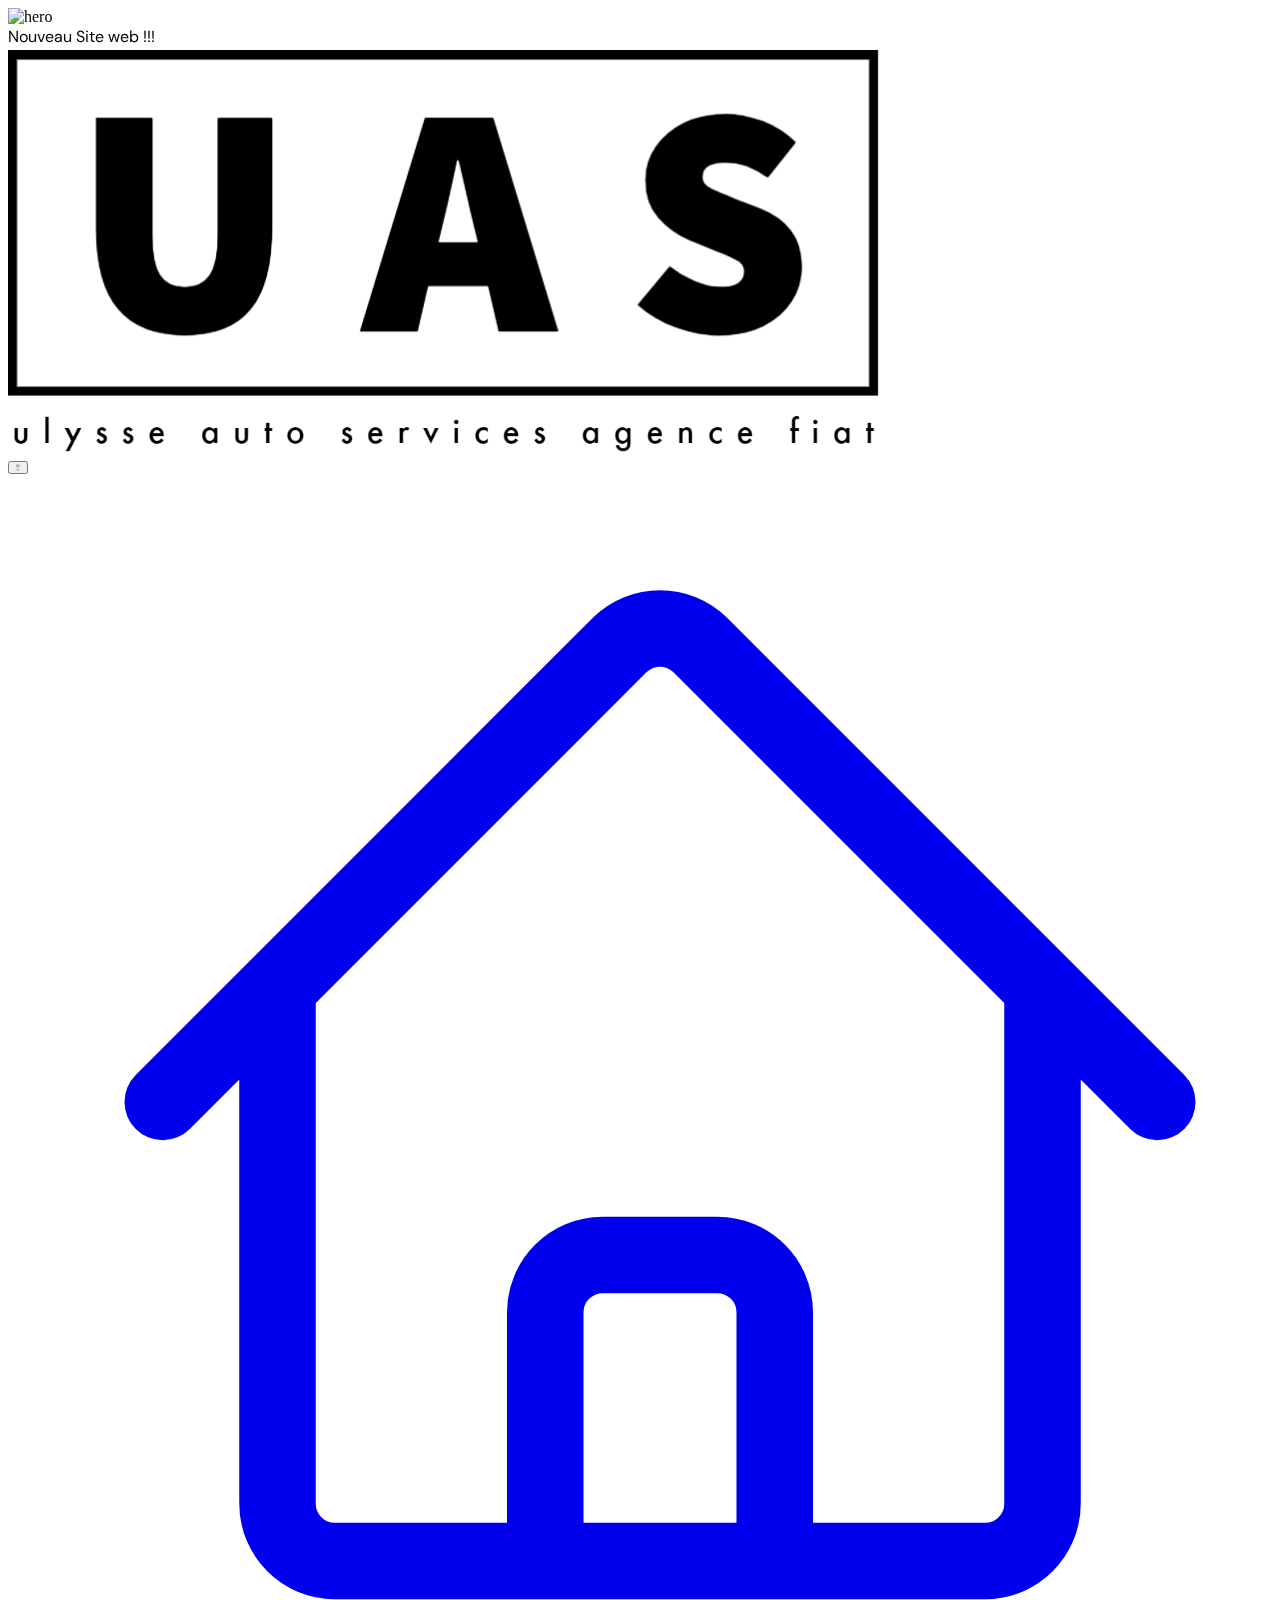
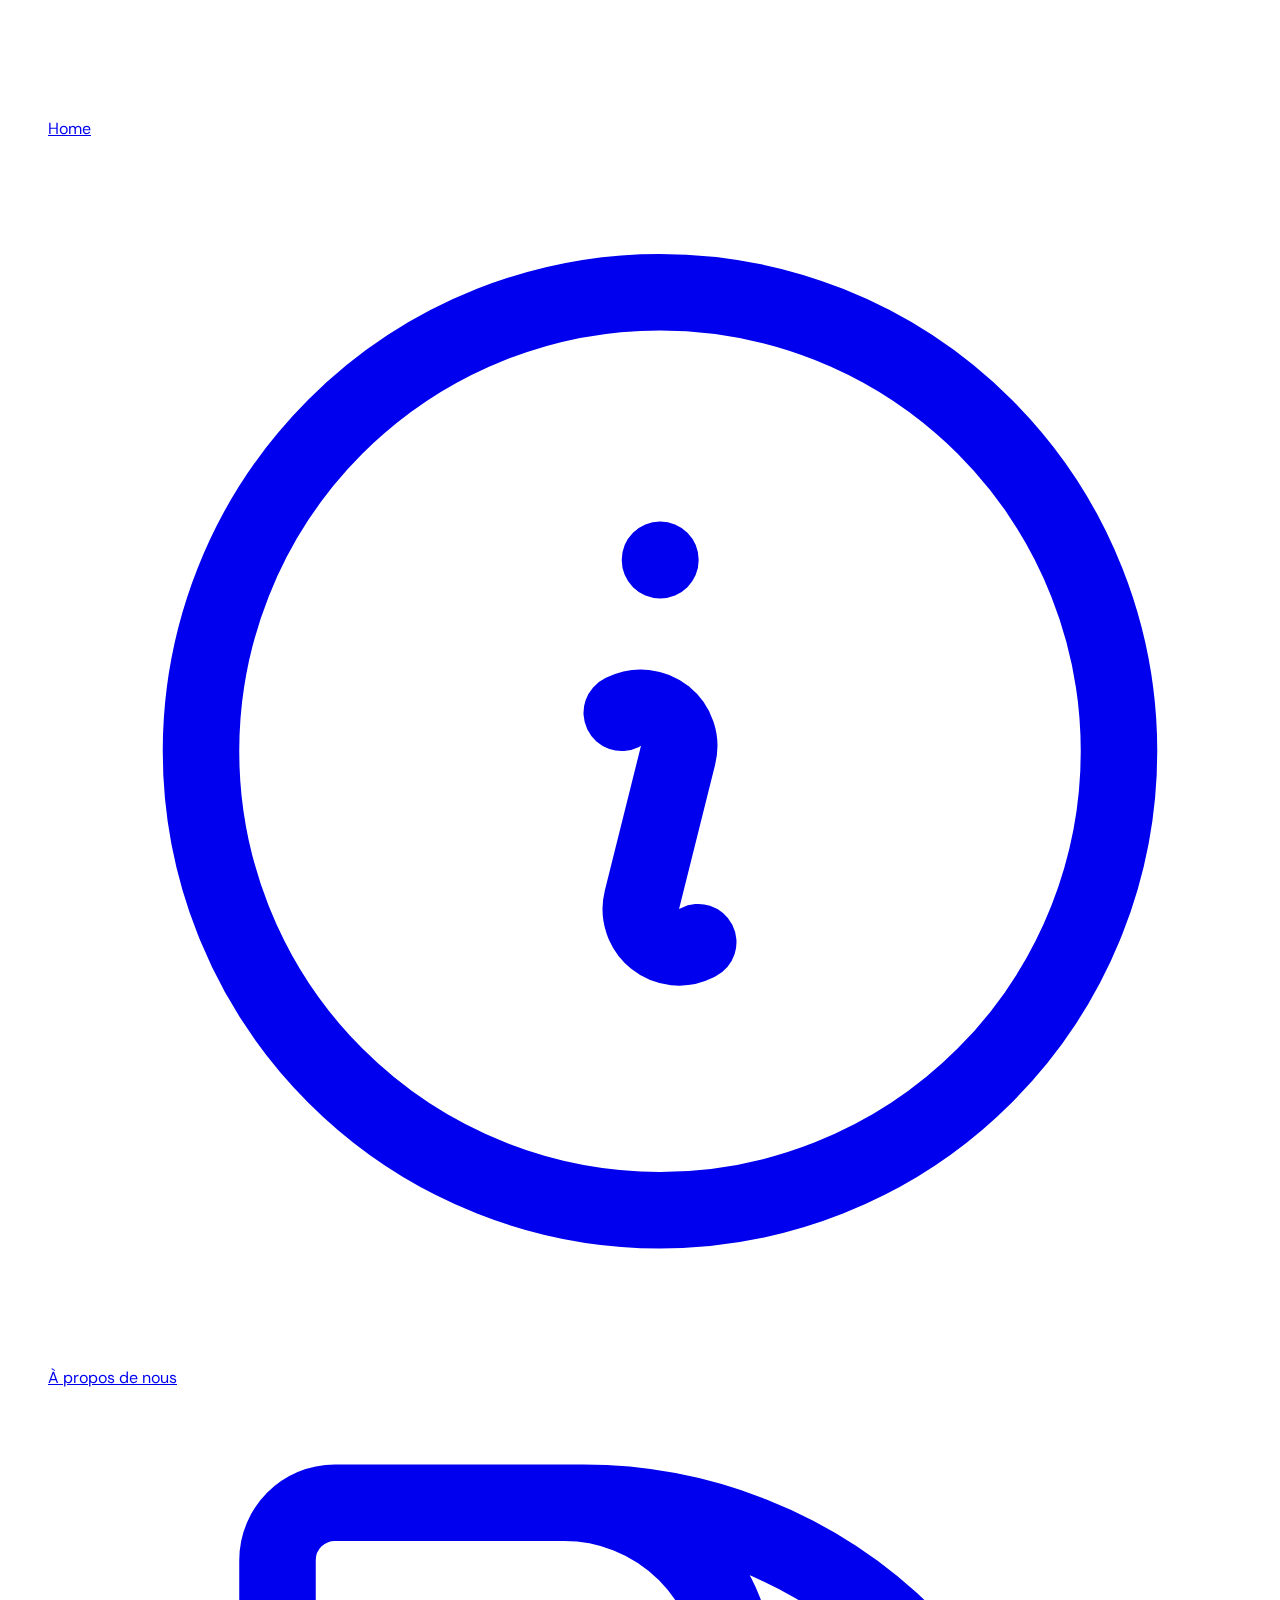
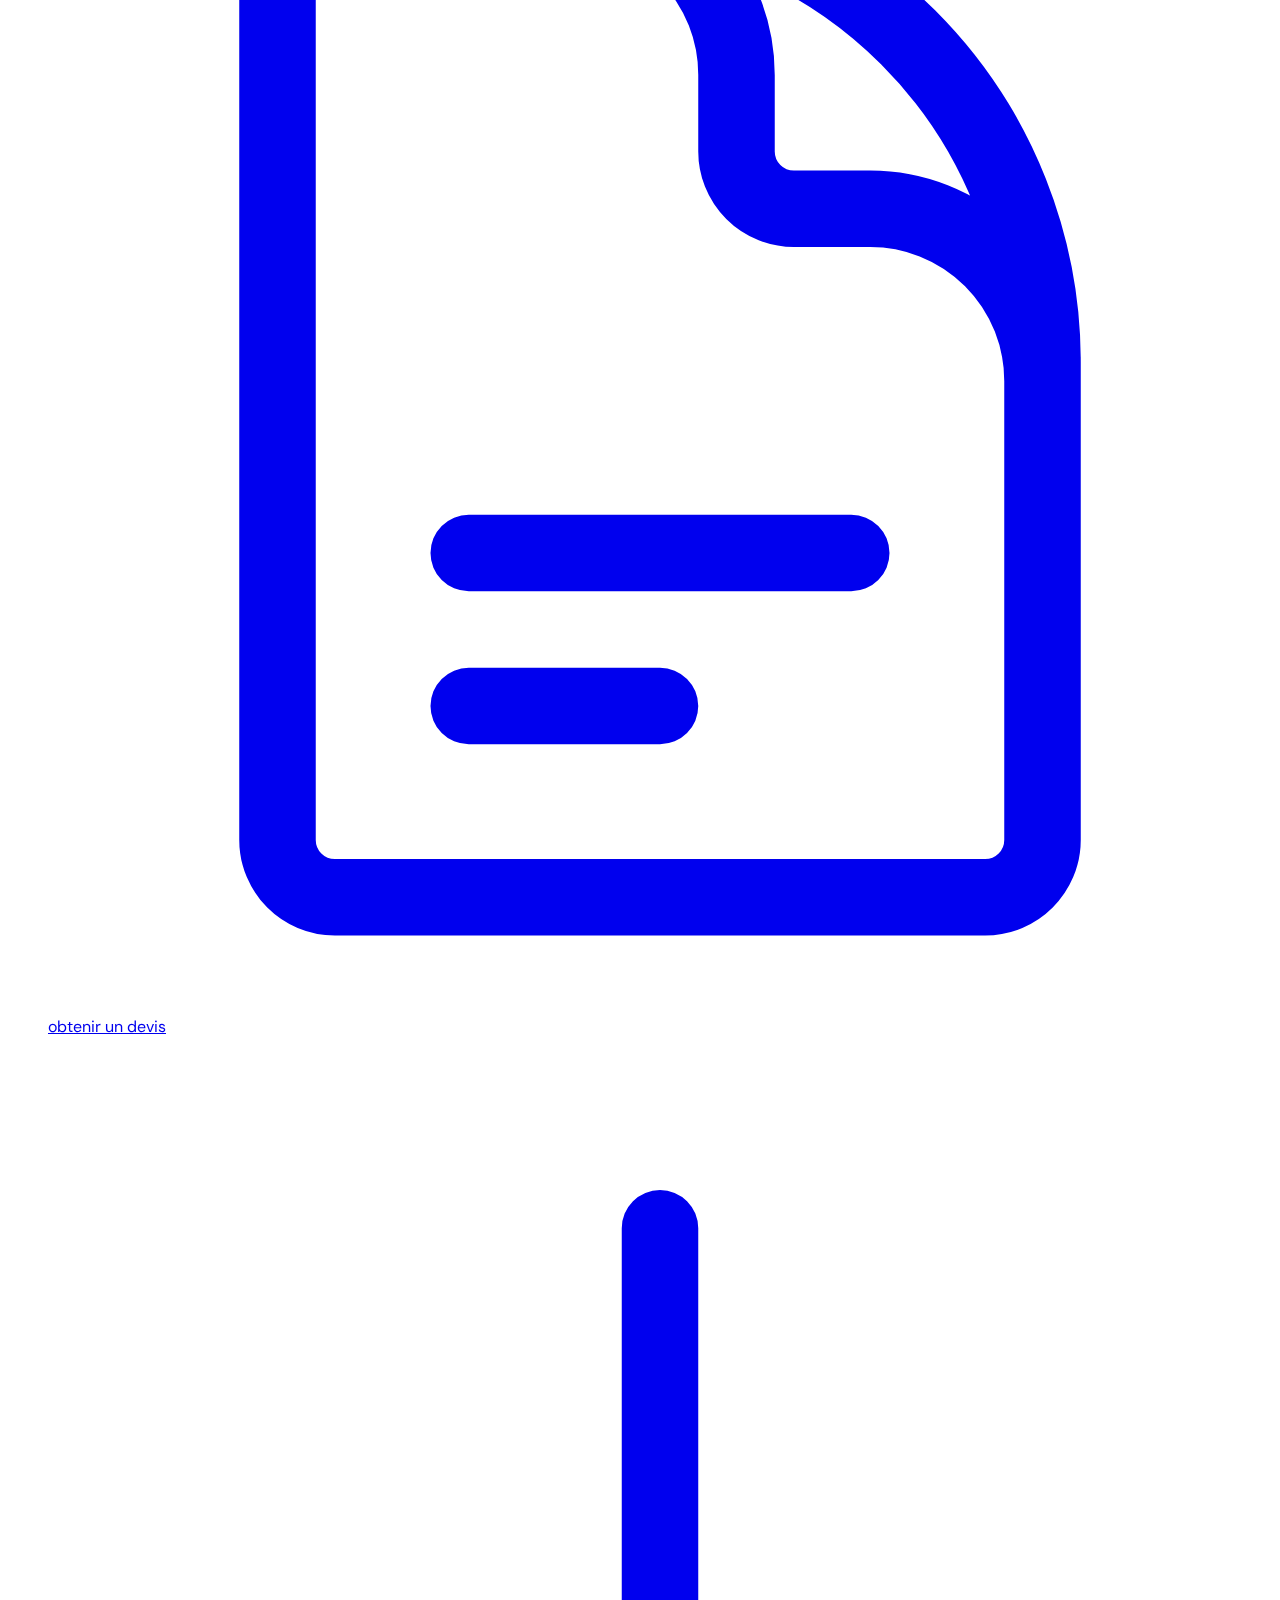
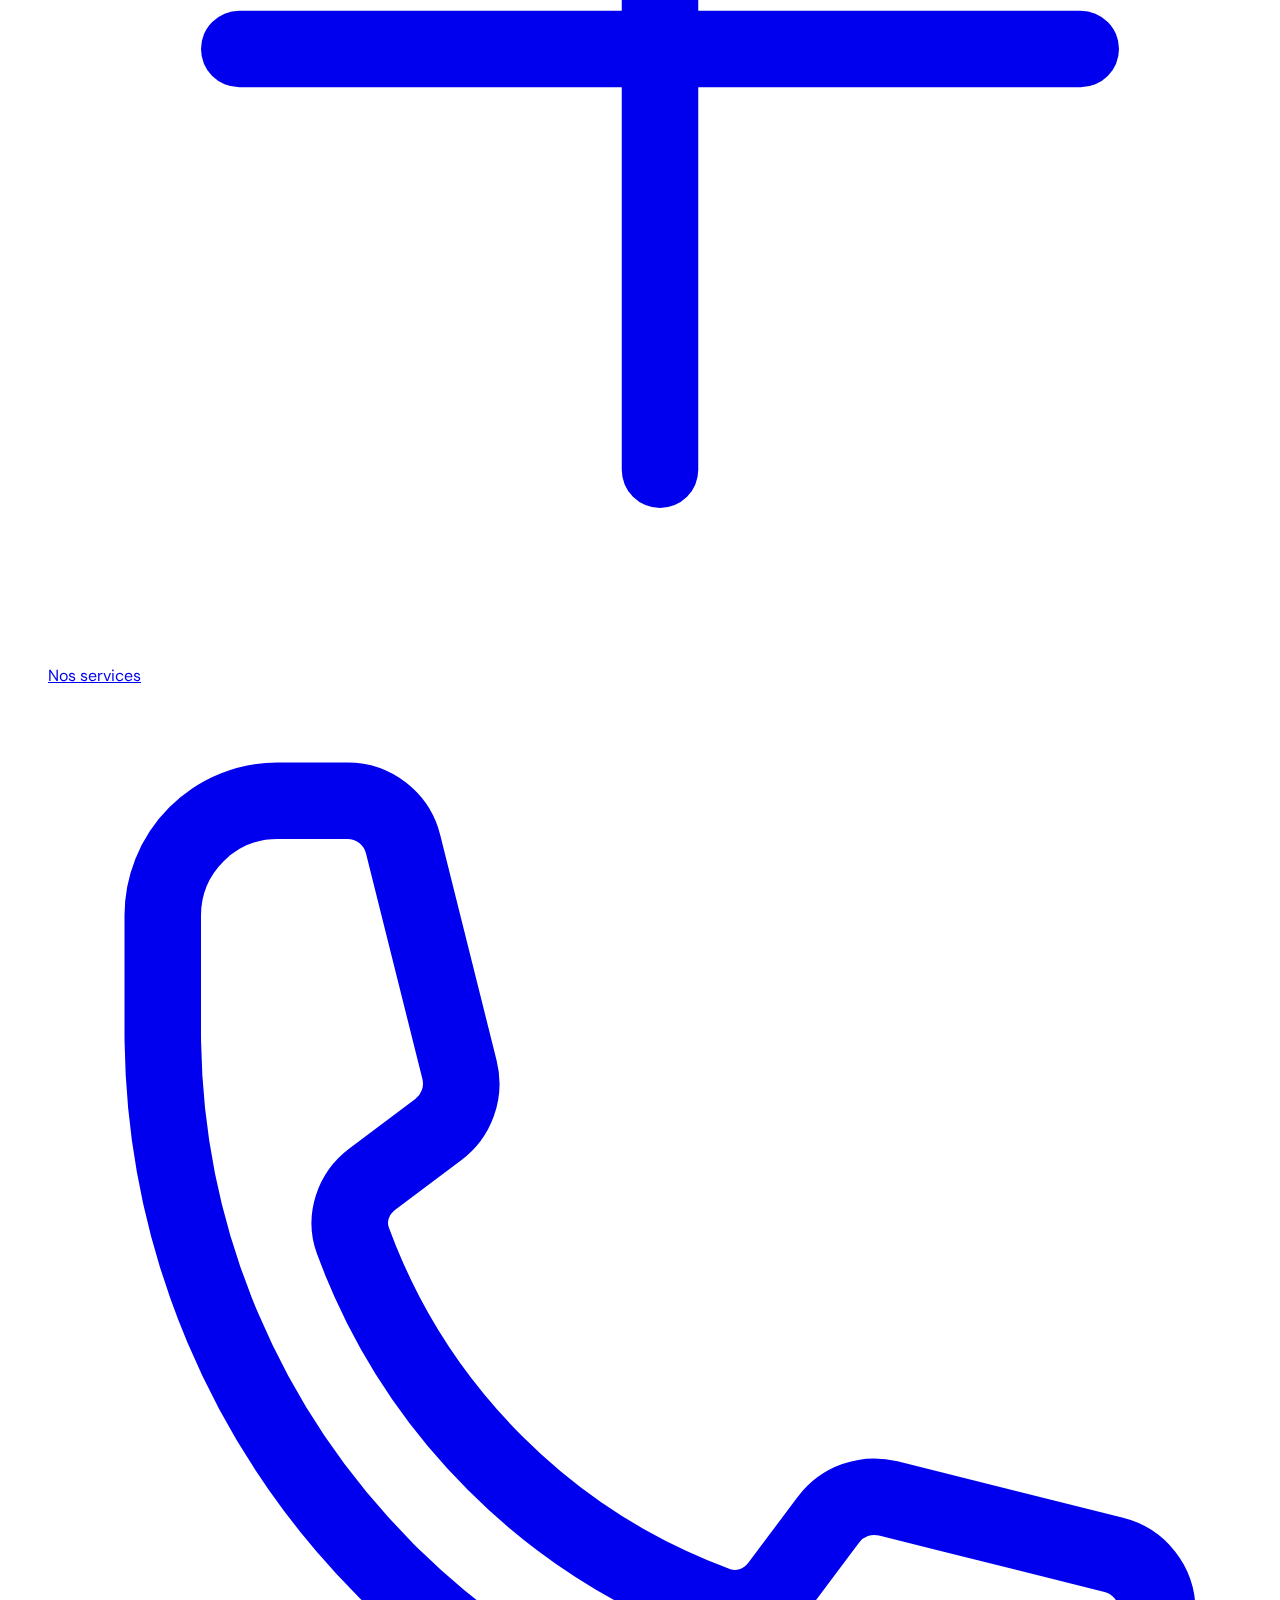
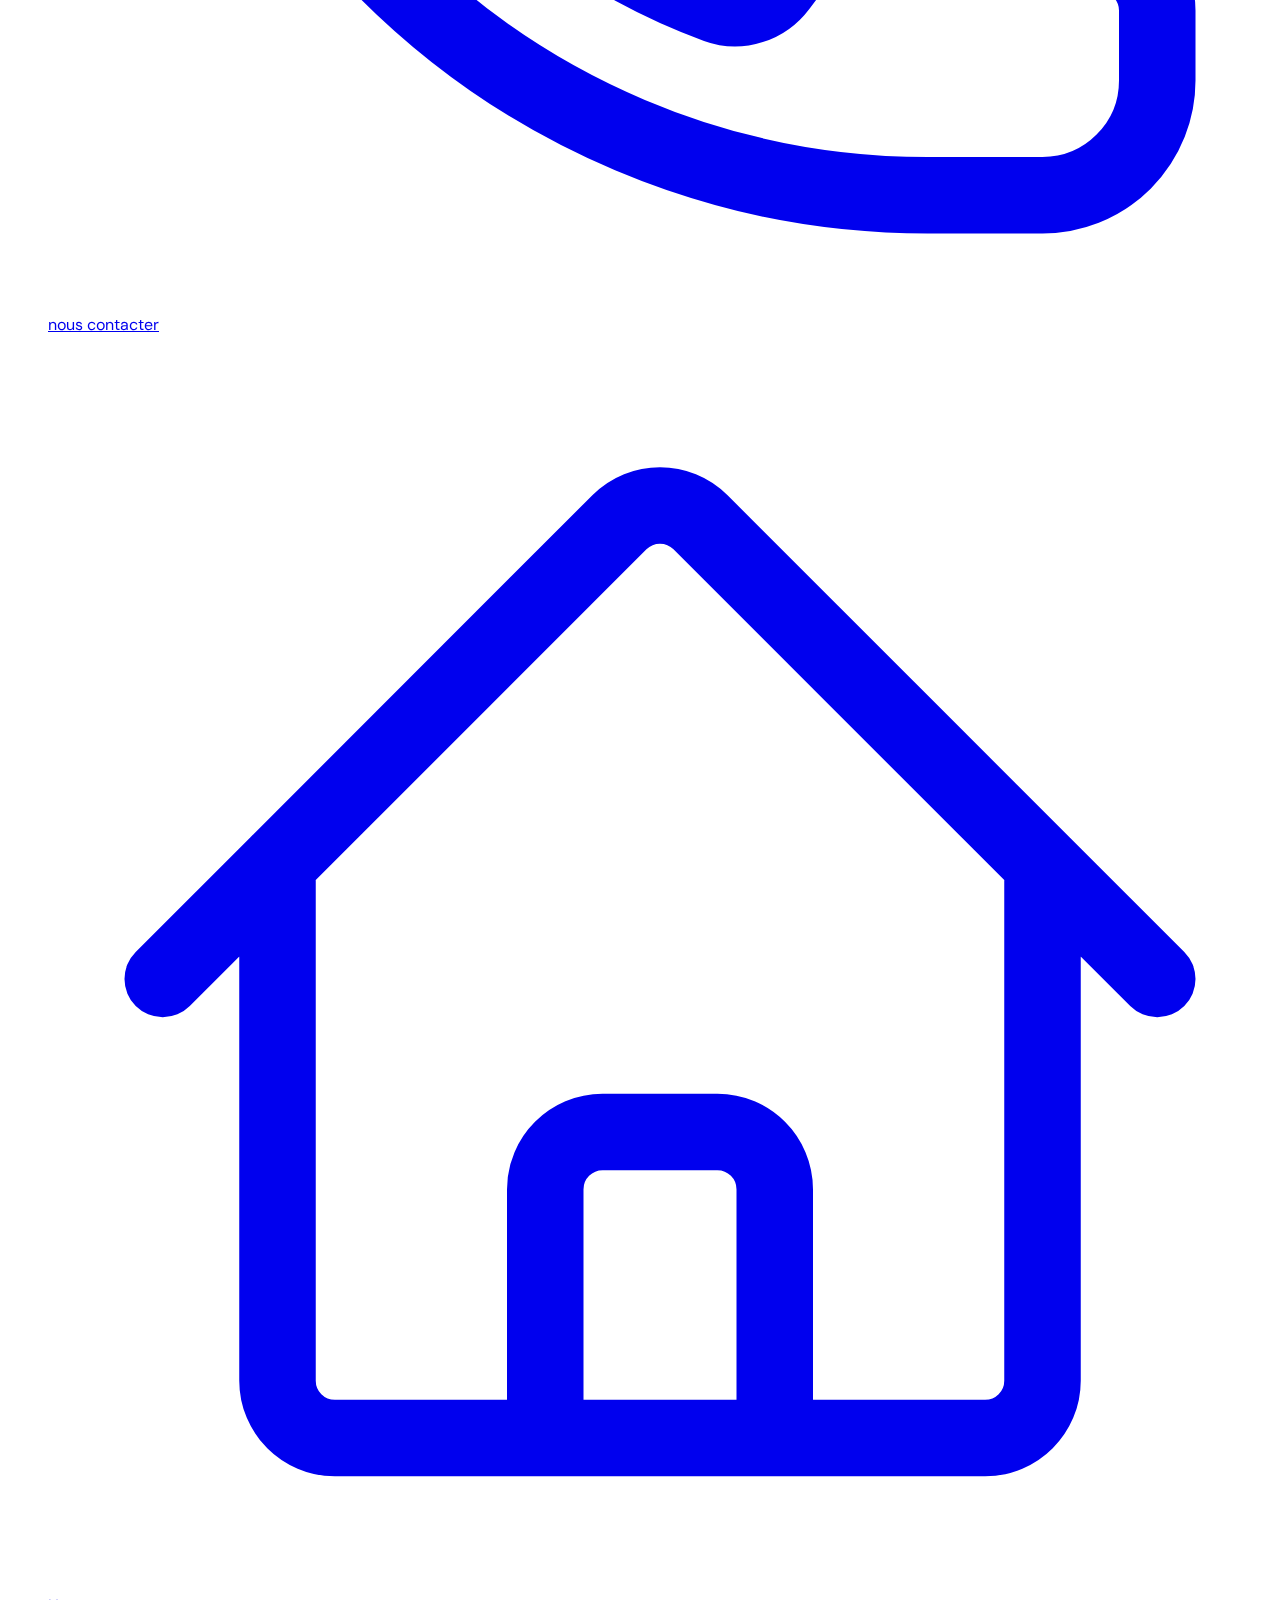
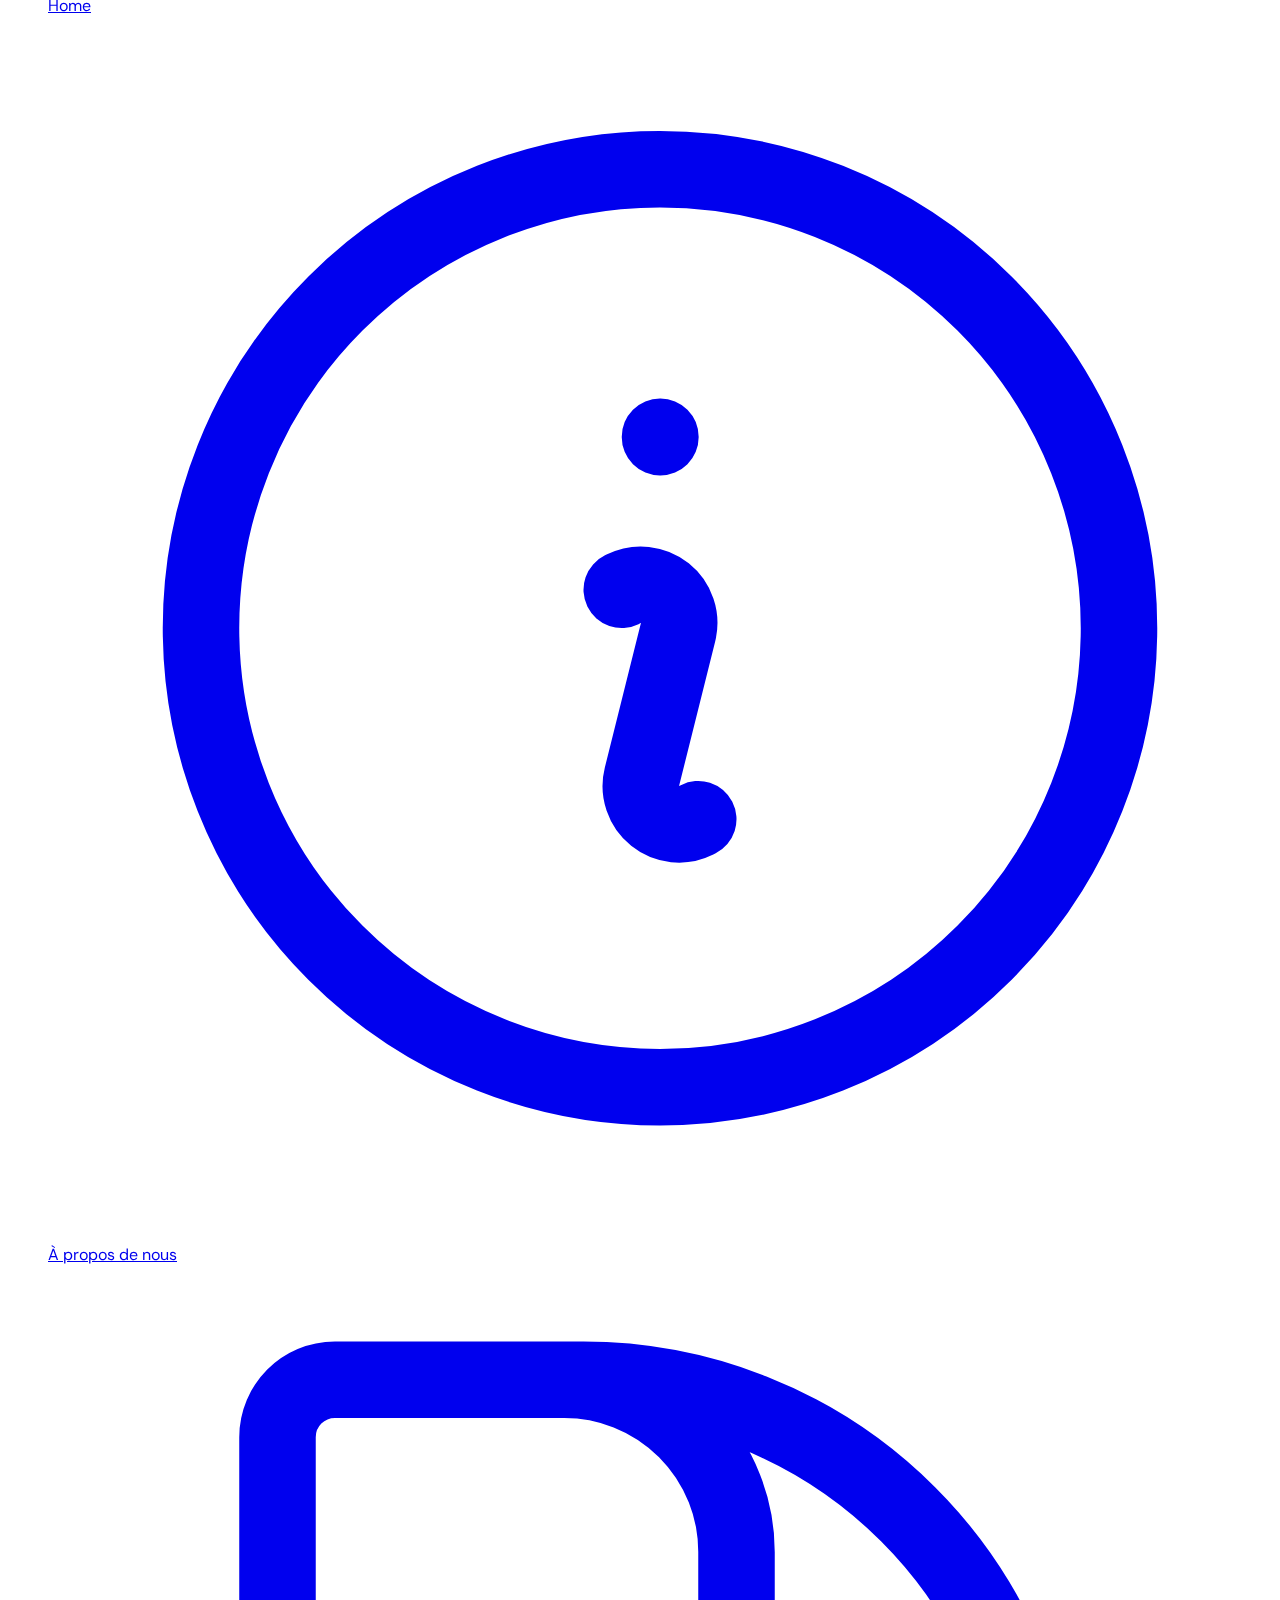
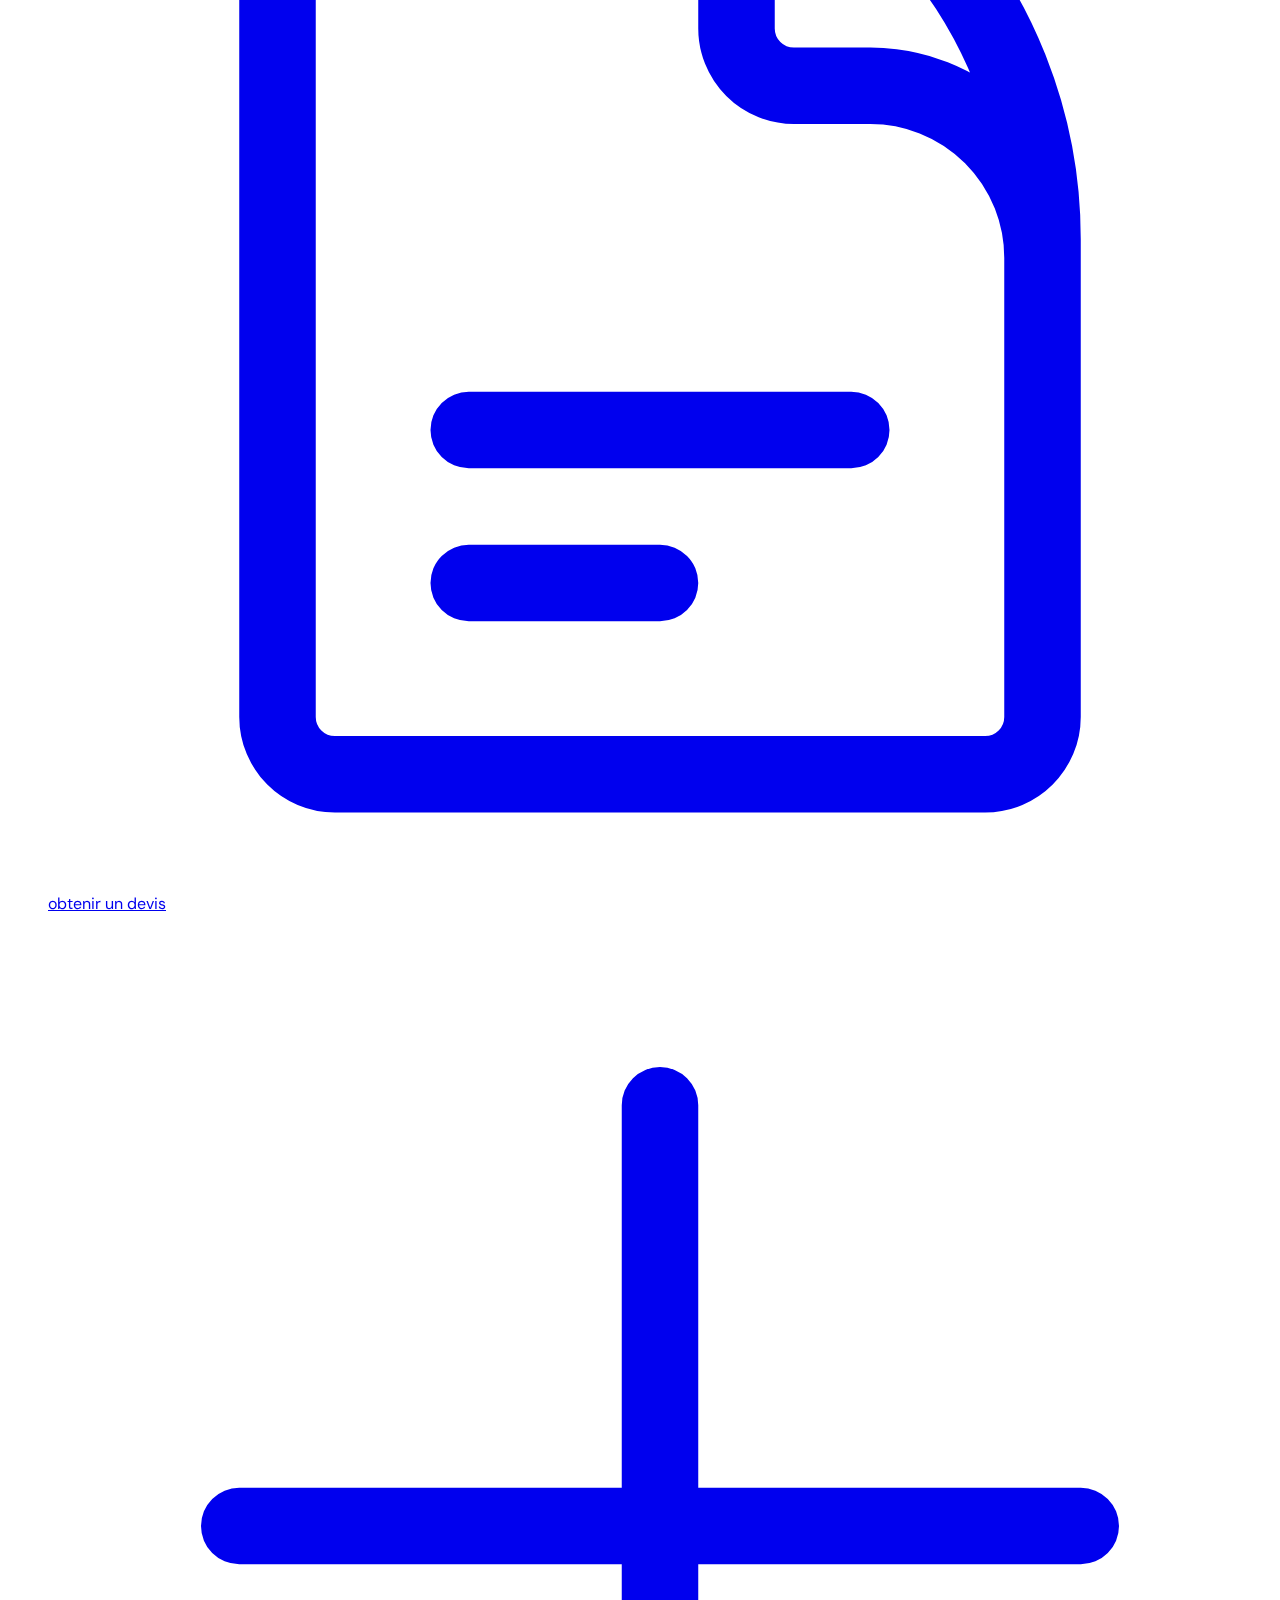
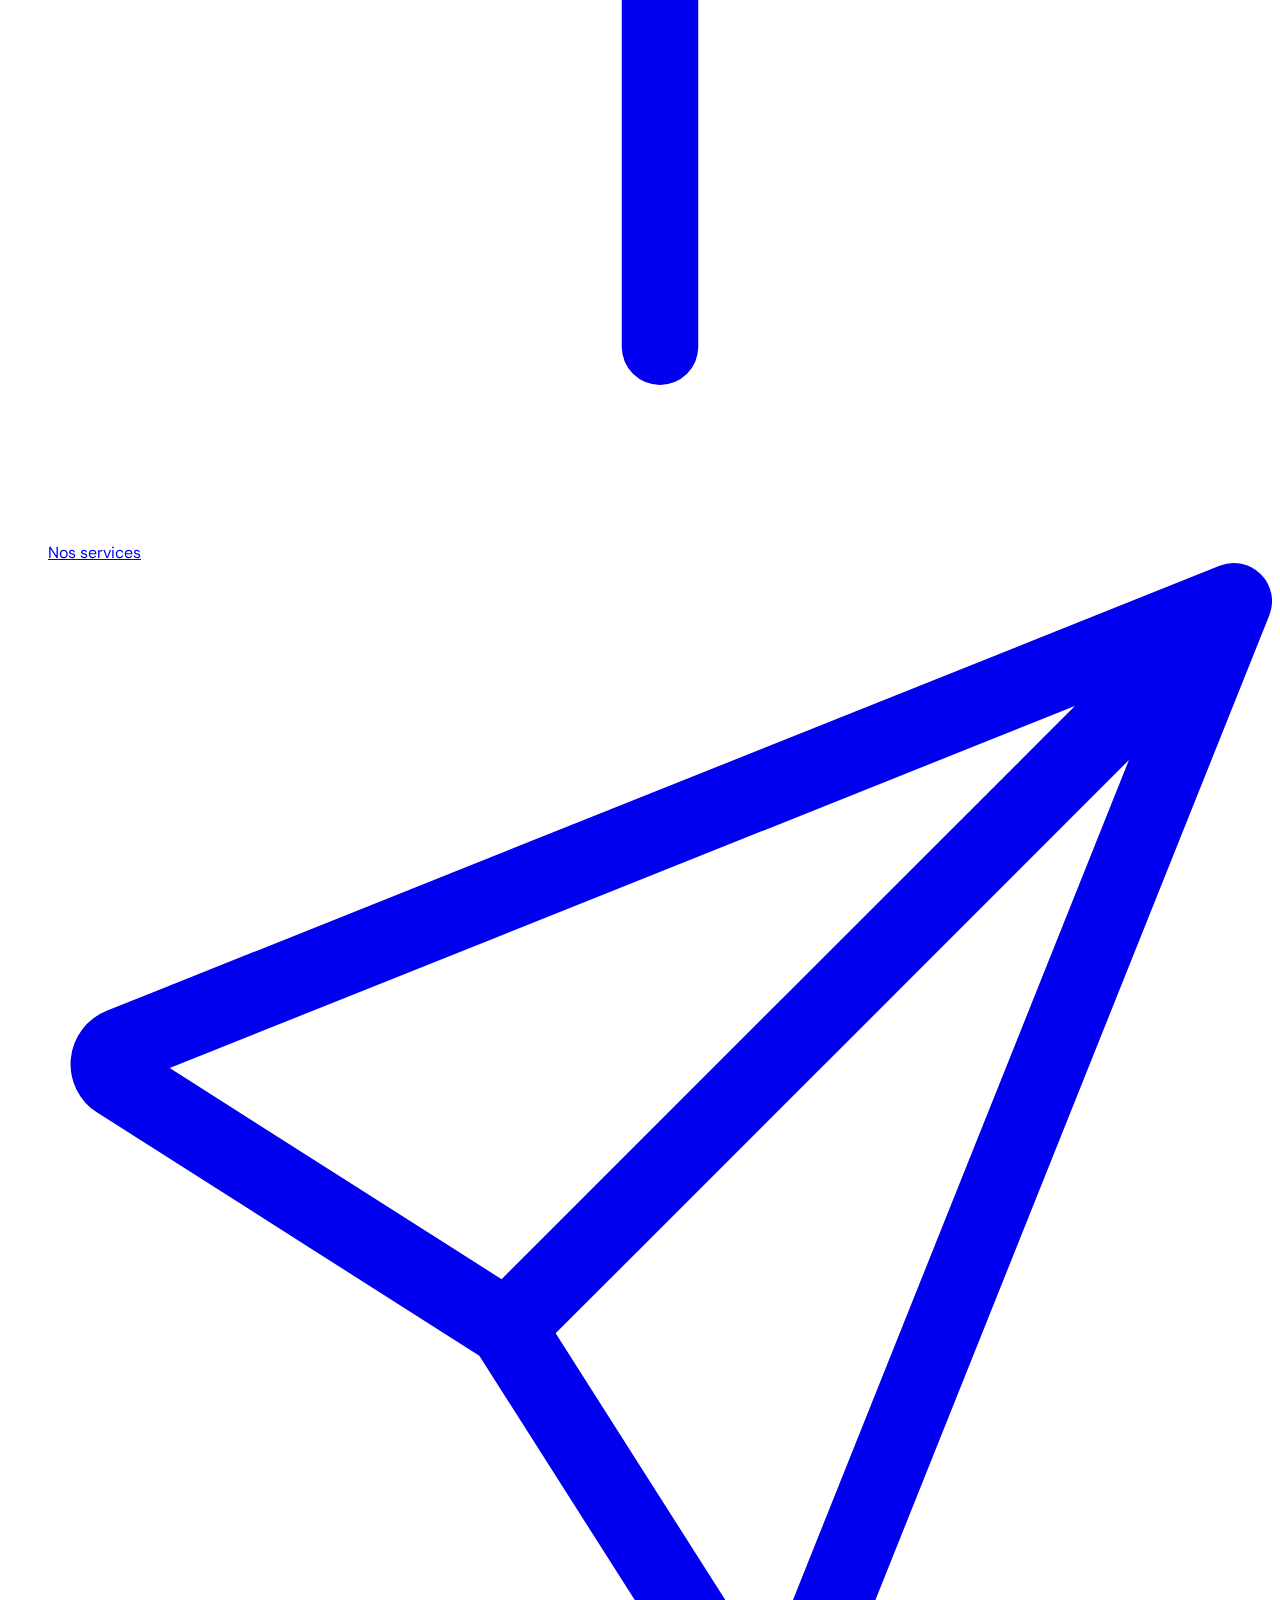
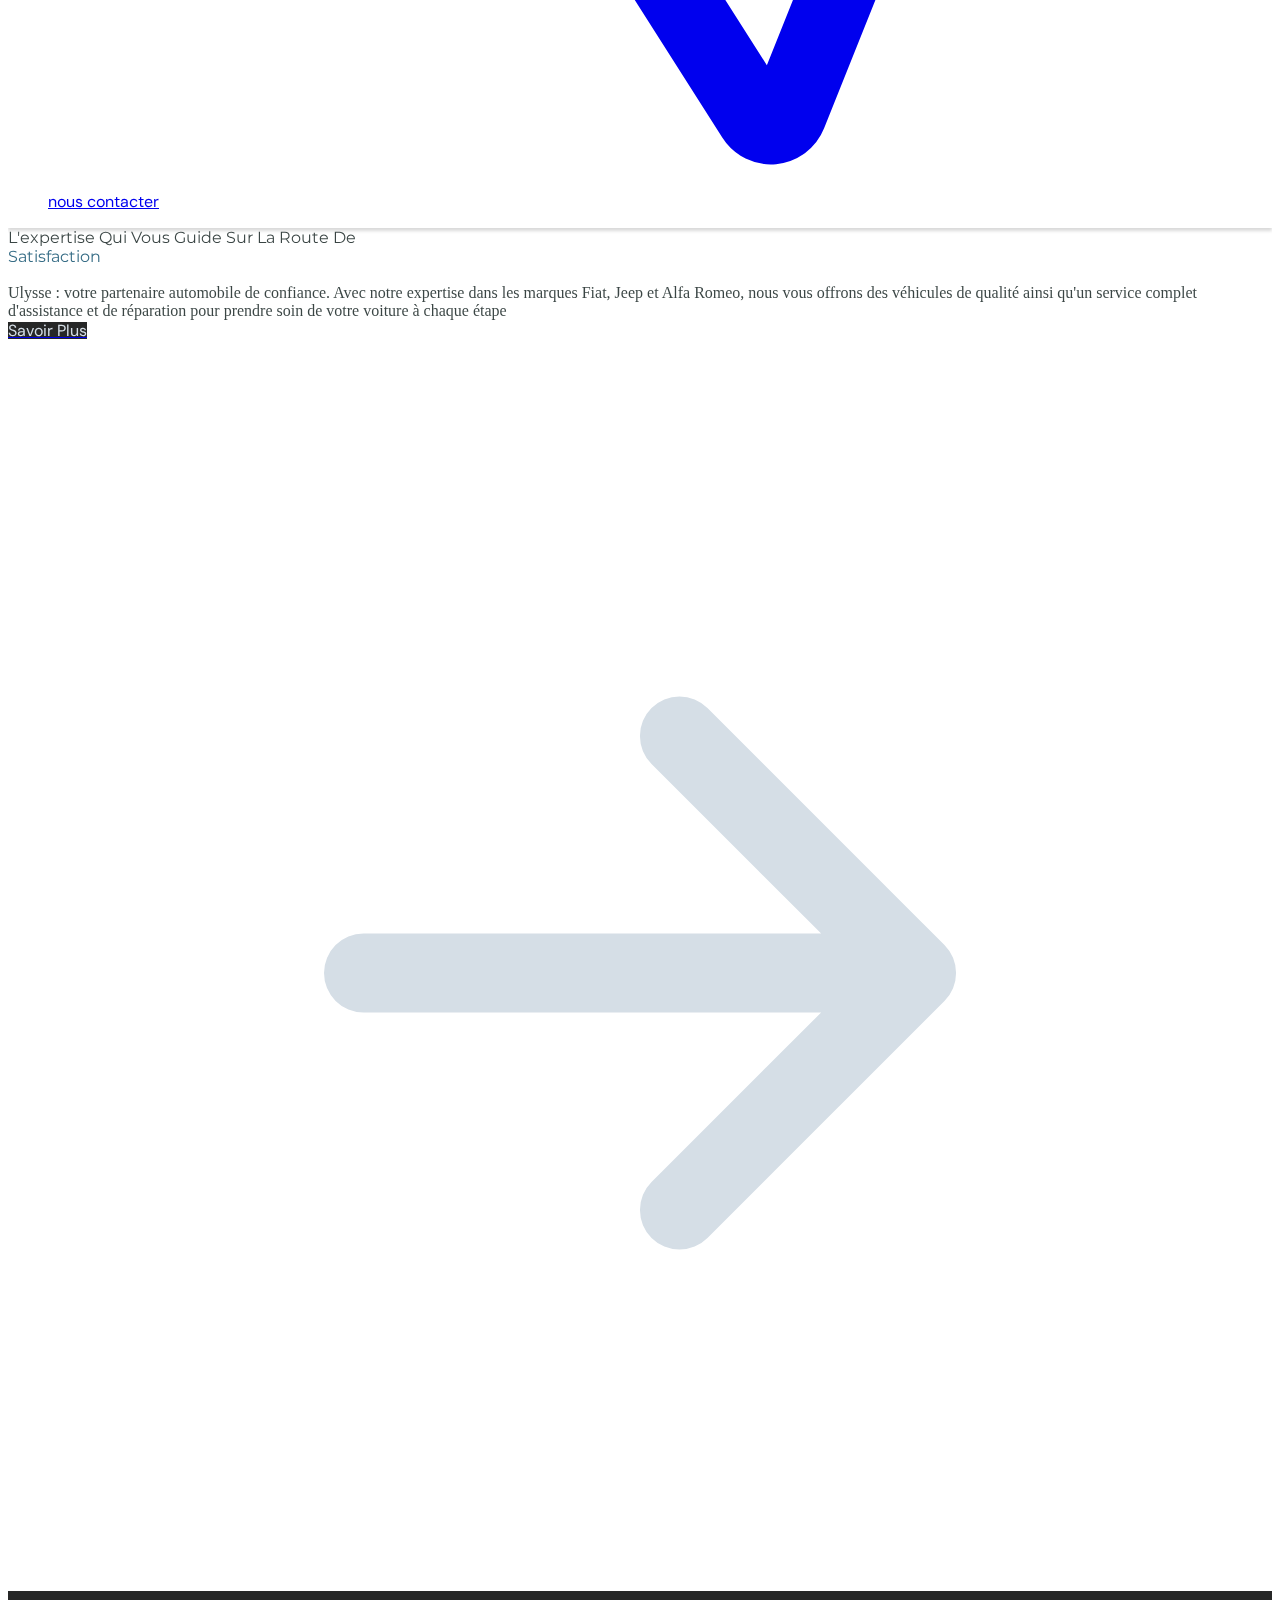
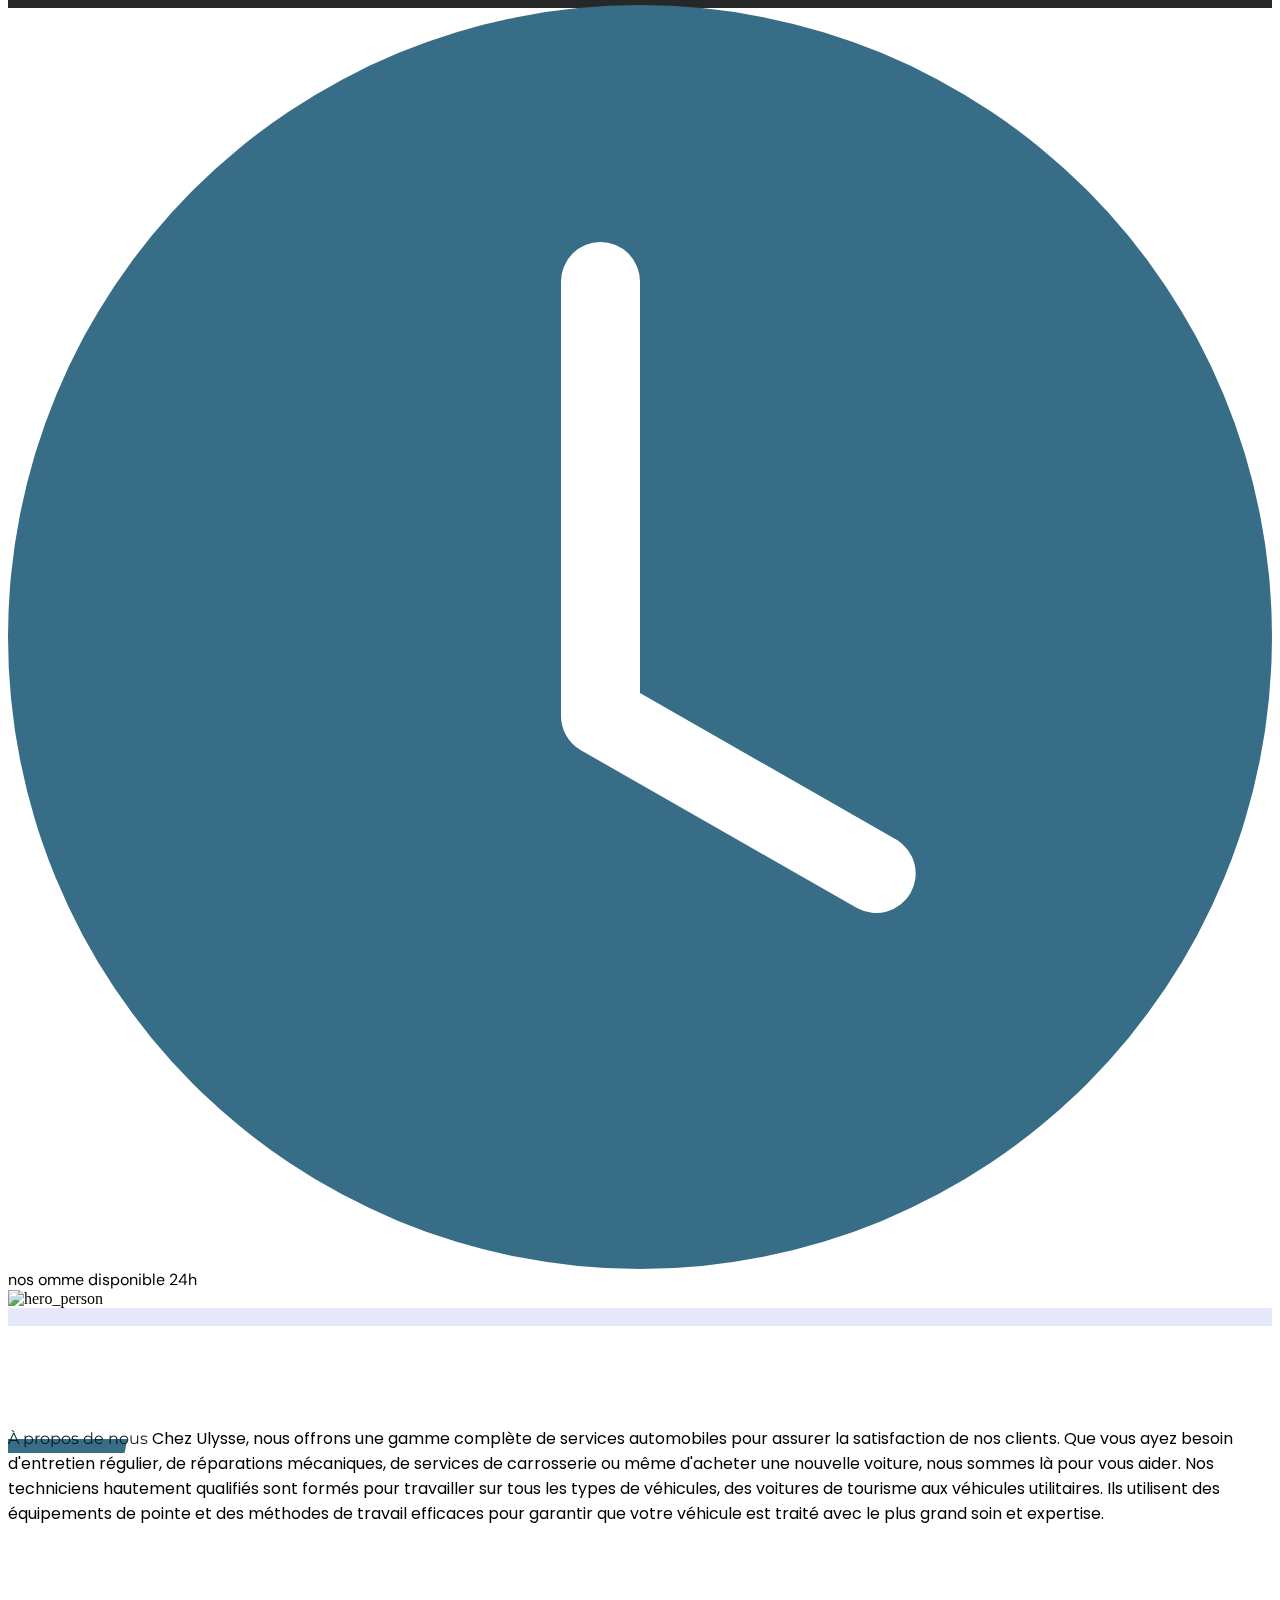
==== index.html @ 7b556a25 "Add files via upload" ====
<html lang="en">
  <head>
    <meta charset="UTF-8" />
    <meta http-equiv="X-UA-Compatible" content="IE=edge" />
    <meta name="viewport" content="width=device-width, initial-scale=1.0" />
    <title>UAS</title>
    <link rel="preconnect" href="https://fonts.googleapis.com">
<link rel="preconnect" href="https://fonts.gstatic.com" crossorigin>
<link href="https://fonts.googleapis.com/css2?family=Anton&family=DM+Sans:wght@700&family=Montserrat:wght@900&family=Poppins&display=swap" rel="stylesheet">
    <!--tailwind cdn-->
    
    <!--tailwind cdn-->
    <!--styles-->
    <link rel="stylesheet" href="../css/home.css" />

    <!--styles-->
<!--
    <script defer src="../js/animation.js"></script>
    -->
   
  </head>

  <body class="">
  
    <div id="Home" class="relative hero md:h-[100vh] h-[150vh] mb-60 ">
  

<img src="https://live.staticflickr.com/65535/53025515270_ed6c234d14_k.jpg" class="absolute inset-0 w-full h-full object-cover filter" alt="hero"/ >

    
      <div class="absolute inset-0 flex flex-col items-center justify-between">
        <div class="bg-red-500 w-full h-[7vh] flex justify-center items-center">
          <div class="semi_title text-bold text-xl text-white">Nouveau Site web !!!</div>
        </div>
        <div
          class="nav_container fixed md:top-[7vh] top-[5vh] z-30 md:bg-transparent bg-white w-full md:h-[12%] h-[10%]"
        >

        
          <nav
            class="md:w-11/12 w-full md:px-0 px-5 mx-auto h-full flex justify-center items-center overflow-hidden"
          >
            <div class="w-full py-6 max-w-7xl">
              <div class="flex justify-between items-center h-16">
                <!-- Logo -->
                <div class="flex items-center">
                  <a
                    href="./index.html"
                    class="text-white w-1/6 overflow-hidden text-lg font-semibold"
                  >
                    <img
                      id=""
                      class="invert-[.25] object-contain"
                      src="../images/logo11.png"
                      alt=""
                    />
                  </a>
                </div>

                <!-- Hamburger menu -->
                <div class="flex md:hidden w-10">
                  <button
                    id="mobile-menu-button"
                    type="button"
                    class="service2 hover:text-black focus:outline-none focus:text-black"
                  >
                    <svg
                      id="menu-icon"
                      class="h-6 w-6"
                      fill="none"
                      viewBox="0 0 24 24"
                      stroke="currentColor"
                    >
                      <path
                        stroke-linecap="round"
                        stroke-linejoin="round"
                        stroke-width="2"
                        d="M4 6h16M4 12h16M4 18h16"
                      ></path>
                    </svg>
                    <svg
                      id="close-icon"
                      class="h-6 w-6 hidden service2 hover:text-black focus:outline-none focus:text-black"
                      fill="none"
                      viewBox="0 0 24 24"
                      stroke="currentColor"
                    >
                      <path
                        stroke-linecap="round"
                        stroke-linejoin="round"
                        stroke-width="2"
                        d="M6 18L18 6M6 6l12 12"
                      ></path>
                    </svg>
                  </button>
                </div>

                <!-- Normal-sized menu -->
                <div
                  id="normal-menu"
                  class="hidden md:flex sm:justify-end items-center"
                >
                  <ul class="w-10/12 flex">
                    <li class="overflow-hidden">
                      <a
                        href="./index.html"
                        type="button"
                        class="button px-3 py-2 rounded-md text-sm font-medium title flex justify-center items-center"
                      >
                        <svg
                          xmlns="http://www.w3.org/2000/svg"
                          fill="none"
                          viewBox="0 0 24 24"
                          stroke-width="1.5"
                          stroke="currentColor"
                          class="w-1/12 h-1/2"
                        >
                          <path
                            stroke-linecap="round"
                            stroke-linejoin="round"
                            d="M2.25 12l8.954-8.955c.44-.439 1.152-.439 1.591 0L21.75 12M4.5 9.75v10.125c0 .621.504 1.125 1.125 1.125H9.75v-4.875c0-.621.504-1.125 1.125-1.125h2.25c.621 0 1.125.504 1.125 1.125V21h4.125c.621 0 1.125-.504 1.125-1.125V9.75M8.25 21h8.25"
                          />
                        </svg>
                        <span class="text-xs ml-2 font-semi-bold">Home</span>
                      </a>
                    </li>
                    <li class="overflow-hidden">
                      <a
                        href="./index.html#a_propos"
                        type="button"
                        class="button px-3 py-2 rounded-md text-sm font-medium title flex justify-center items-center"
                      >
                        <svg
                          xmlns="http://www.w3.org/2000/svg"
                          fill="none"
                          viewBox="0 0 24 24"
                          stroke-width="1.5"
                          stroke="currentColor"
                          class="w-1/12 h-1/2"
                        >
                          <path
                            stroke-linecap="round"
                            stroke-linejoin="round"
                            d="M11.25 11.25l.041-.02a.75.75 0 011.063.852l-.708 2.836a.75.75 0 001.063.853l.041-.021M21 12a9 9 0 11-18 0 9 9 0 0118 0zm-9-3.75h.008v.008H12V8.25z"
                          />
                        </svg>

                        <span class="text-xs ml-2 font-semi-bold">
                          À propos de nous</span
                        >
                      </a>
                    </li>
                    <li class="overflow-hidden">
                      <a
                        href="./devis.html"
                        type=""
                        class="button px-3 py-2 rounded-md text-sm font-medium title flex justify-center items-center"
                      >
                        <svg
                          xmlns="http://www.w3.org/2000/svg"
                          fill="none"
                          viewBox="0 0 24 24"
                          stroke-width="1.5"
                          stroke="currentColor"
                          class="w-1/12 h-1/2"
                        >
                          <path
                            stroke-linecap="round"
                            stroke-linejoin="round"
                            d="M19.5 14.25v-2.625a3.375 3.375 0 00-3.375-3.375h-1.5A1.125 1.125 0 0113.5 7.125v-1.5a3.375 3.375 0 00-3.375-3.375H8.25m0 12.75h7.5m-7.5 3H12M10.5 2.25H5.625c-.621 0-1.125.504-1.125 1.125v17.25c0 .621.504 1.125 1.125 1.125h12.75c.621 0 1.125-.504 1.125-1.125V11.25a9 9 0 00-9-9z"
                          />
                        </svg>

                        <span class="text-xs ml-2 font-semi-bold">
                          obtenir un devis </span
                        >
                      </a>
                    </li>
                    <li class="overflow-hidden">
                      <a
                        href="./index.html#nos_service"
                        type=""
                        class="button px-3 py-2 rounded-md text-sm font-medium title flex justify-center items-center"
                      >
                  
                      <svg xmlns="http://www.w3.org/2000/svg"  fill="currentColor" class="bi bi-plus-lg w-1/12 h-1/2" viewBox="0 0 16 16">
                        <path fill-rule="evenodd" d="M8 2a.5.5 0 0 1 .5.5v5h5a.5.5 0 0 1 0 1h-5v5a.5.5 0 0 1-1 0v-5h-5a.5.5 0 0 1 0-1h5v-5A.5.5 0 0 1 8 2Z"/>
                      </svg>

                        <span class="text-xs ml-2 font-semi-bold">
                          Nos services </span
                        >
                      </a>
                    </li>
                    <li
                      class=" overflow-hidden md:border-2 border-black rounded-full"
                    >
                      <a
                        href="./nous_contacter.html"
                        type=""
                        class="button px-3  py-2 rounded-md text-sm font-medium title flex justify-center items-center"
                      >
                        <svg
                          xmlns="http://www.w3.org/2000/svg"
                          fill="none"
                          viewBox="0 0 24 24"
                          stroke-width="1.5"
                          stroke="currentColor"
                          class="w-1/12 h-1/2"
                        >
                          <path
                            stroke-linecap="round"
                            stroke-linejoin="round"
                            d="M2.25 6.75c0 8.284 6.716 15 15 15h2.25a2.25 2.25 0 002.25-2.25v-1.372c0-.516-.351-.966-.852-1.091l-4.423-1.106c-.44-.11-.902.055-1.173.417l-.97 1.293c-.282.376-.769.542-1.21.38a12.035 12.035 0 01-7.143-7.143c-.162-.441.004-.928.38-1.21l1.293-.97c.363-.271.527-.734.417-1.173L6.963 3.102a1.125 1.125 0 00-1.091-.852H4.5A2.25 2.25 0 002.25 4.5v2.25z"
                          />
                        </svg>

                        <span class="text-xs ml-2 font-semi-bold">
                          nous contacter</span
                        >
                      </a>
                    </li>
                  </ul>
                </div>
              </div>

              <!-- Expandable menu container -->
            </div>
          </nav>  
        </div>
        <div
          id="expandable-menu"
          class="border-t-2  border-gray-300 md:inline z-50 fixed top-[14vh] py-4 hidden md:hidden w-full h-fit flex flex-col items-center justify-around bg-white anim nav_shadow"
        >
          <ul class="flex flex-col space-y-4">
            <li class="overflow-hidden">
              <a
                href="./index.html"
                type="button"
                class="button px-3 py-2 title flex justify-center items-center"
              >
                <svg
                  xmlns="http://www.w3.org/2000/svg"
                  fill="none"
                  viewBox="0 0 24 24"
                  stroke-width="1.5"
                  stroke="currentColor"
                  class="w-4"
                >
                  <path
                    stroke-linecap="round"
                    stroke-linejoin="round"
                    d="M2.25 12l8.954-8.955c.44-.439 1.152-.439 1.591 0L21.75 12M4.5 9.75v10.125c0 .621.504 1.125 1.125 1.125H9.75v-4.875c0-.621.504-1.125 1.125-1.125h2.25c.621 0 1.125.504 1.125 1.125V21h4.125c.621 0 1.125-.504 1.125-1.125V9.75M8.25 21h8.25"
                  />
                </svg>
                <span class="text-xs ml-2 font-semi-bold">Home</span>
              </a>
            </li>
            <li class="overflow-hidden">
              <a
                href="./index.html#a_propos"
                type="button"
                class="button px-3 py-2 title flex justify-center items-center"
              >
                <svg
                  xmlns="http://www.w3.org/2000/svg"
                  fill="none"
                  viewBox="0 0 24 24"
                  stroke-width="1.5"
                  stroke="currentColor"
                  class="w-4"
                >
                  <path
                    stroke-linecap="round"
                    stroke-linejoin="round"
                    d="M11.25 11.25l.041-.02a.75.75 0 011.063.852l-.708 2.836a.75.75 0 001.063.853l.041-.021M21 12a9 9 0 11-18 0 9 9 0 0118 0zm-9-3.75h.008v.008H12V8.25z"
                  />
                </svg>

                <span class="text-xs ml-2 font-semi-bold">
                  À propos de nous</span
                >
              </a>
            </li>
            <li class="overflow-hidden">
              <a
                href="./devis.html"
                type=""
                class="button px-3 py-2 title flex justify-center items-center space-x-1"
              >
                <svg
                  xmlns="http://www.w3.org/2000/svg"
                  fill="none"
                  viewBox="0 0 24 24"
                  stroke-width="1.5"
                  stroke="currentColor"
                  class="w-4"
                >
                  <path
                    stroke-linecap="round"
                    stroke-linejoin="round"
                    d="M19.5 14.25v-2.625a3.375 3.375 0 00-3.375-3.375h-1.5A1.125 1.125 0 0113.5 7.125v-1.5a3.375 3.375 0 00-3.375-3.375H8.25m0 12.75h7.5m-7.5 3H12M10.5 2.25H5.625c-.621 0-1.125.504-1.125 1.125v17.25c0 .621.504 1.125 1.125 1.125h12.75c.621 0 1.125-.504 1.125-1.125V11.25a9 9 0 00-9-9z"
                  />
                </svg>

                <span class="text-xs ml-2 font-semi-bold">
                  obtenir un devis </span
                >
              </a>
            </li>
            <li class="overflow-hidden">
              <a
                href="./index.html#nos_service"
                type=""
                class="button px-3 py-2 title flex justify-center items-center space-x-1"
              >
              
              <svg xmlns="http://www.w3.org/2000/svg"  fill="currentColor" class="bi bi-plus-lg w-4" viewBox="0 0 16 16">
                <path fill-rule="evenodd" d="M8 2a.5.5 0 0 1 .5.5v5h5a.5.5 0 0 1 0 1h-5v5a.5.5 0 0 1-1 0v-5h-5a.5.5 0 0 1 0-1h5v-5A.5.5 0 0 1 8 2Z"/>
              </svg>
                <span class="text-xs ml-2 font-semi-bold">
                  Nos services</span
                >
              </a>
            </li>
            <li class="overflow-hidden">
              <a
                href="./nous_contacter.html"
                type=""
                class="button px-3 py-2 title flex justify-center items-center space-x-1"
              >
              <svg xmlns="http://www.w3.org/2000/svg"  fill="currentColor" class="bi bi-send w-4 " viewBox="0 0 16 16">
                <path d="M15.854.146a.5.5 0 0 1 .11.54l-5.819 14.547a.75.75 0 0 1-1.329.124l-3.178-4.995L.643 7.184a.75.75 0 0 1 .124-1.33L15.314.037a.5.5 0 0 1 .54.11ZM6.636 10.07l2.761 4.338L14.13 2.576 6.636 10.07Zm6.787-8.201L1.591 6.602l4.339 2.76 7.494-7.493Z"/>
              </svg>

                <span class="text-xs ml-2 font-semi-bold"> nous contacter</span>
              </a>
            </li>
          </ul>
        </div>

        <div
          class="mt-[13vh] w-10/12 sm:w-11/12 h-full flex flex-col justify-around items-center mx-auto md:justify-between md:items-start md:flex-row"
        >
          <div
            class="mx-auto md:h-full md:w-6/12 w-11/12 h-3/6 flex flex-col justify-center items-center"
          >
            <div
              class="h-full flex flex-col md:items-start items-center justify-around"
            >
              <span
                class="title service text-4xl md:text-5xl md:text-start text-center md:tracking-tight md:leading-normal overflow-hidden"
              >
                L'expertise Qui Vous Guide Sur La Route De
                <span
                  class="text-center text-4xl sm:text-start sm:text-7xl title accent tracking-wide leading-normal need_animation1"
                >
                  <br class="md:hidden" />
                  Satisfaction</span
                >
              </span>

              <div
                class="service text-center text-sm md:text-xl font-medium md:text-start md:w-10/12 w-full"
              >
                Ulysse : votre partenaire automobile de confiance. Avec notre
                expertise dans les marques Fiat, Jeep et Alfa Romeo, nous vous
                offrons des véhicules de qualité ainsi qu'un service complet
                d'assistance et de réparation pour prendre soin de votre voiture
                à chaque étape
              </div>

              <div
                class="flex mx-auto flex-col md:flex-row justify-center md:w-full w-10/12 md:justify-start items-center h-fit"
              >
                <a
                  href="./index.html#a_propos"
                  class="hero_button md:px-6 md:py-3 px-3 py-2 my-4 md:my-0 flex items-center rounded-3xl md:arrow-container"
                >
                  <span
                    class="font-semi-bold text-sm md:text-md w-fit whitespace-nowrap"
                  >
                    Savoir Plus
                  </span>

                  <svg
                    xmlns="http://www.w3.org/2000/svg"
                    fill="currentColor"
                    class="bi bi-arrow-right-short md: ml-2 md:w-6 text arrow2 md:w-6 md:h-6 w-2 h-2"
                    viewBox="0 0 16 16"
                  >
                    <path
                      fill-rule="evenodd"
                      d="M4 8a.5.5 0 0 1 .5-.5h5.793L8.146 5.354a.5.5 0 1 1 .708-.708l3 3a.5.5 0 0 1 0 .708l-3 3a.5.5 0 0 1-.708-.708L10.293 8.5H4.5A.5.5 0 0 1 4 8z"
                    />
                  </svg>
                </a>
                <div
                  class="md:px-6 md:py-3 px-2 py-1 flex justify-center items-center"
                >
                  <svg
                    xmlns="http://www.w3.org/2000/svg"
                    fill="currentColor"
                    class="bi bi-clock-fill md:w-6 md:h-6 w-2 h-2 accent"
                    viewBox="0 0 16 16"
                  >
                    <path
                      d="M16 8A8 8 0 1 1 0 8a8 8 0 0 1 16 0zM8 3.5a.5.5 0 0 0-1 0V9a.5.5 0 0 0 .252.434l3.5 2a.5.5 0 0 0 .496-.868L8 8.71V3.5z"
                    />
                  </svg>

                  <span
                    class="font-semi-bold text-sm md:text-md md:pl-3 pl-1 semi_title"
                    >nos omme disponible 24h</span
                  >
                </div>
              </div>
            </div>
          </div>
          <div
            class="md:h-full md:w-5/12 h-2/6 mx-auto w-10/12 relative overflow-hidden"
          >
        
<img src="https://live.staticflickr.com/65535/53025125296_9ff7ab1024_k.jpg" class="inset w-11/12 absolute top-[5%] left-0 h-[91.666667%] object-cover rounded-tl-3xl rounded-br-3xl rounded-tr rounded-bl shadow-xl z-20" alt="hero_person"/>
            <div
              class="hiddden00 accent_bg2 h-[90%] w-[90%] absolute top-[8%] left-[5%] rounded-tl-3xl rounded-br-3xl rounded-tr rounded-bl z-10"
            ></div>
            <div
              class="hiddden00 accent_bg1 h-[90%] w-[88%] absolute top-[9%] left-[10%] rounded-tl-3xl rounded-br-3xl rounded-tr rounded-bl z-0"
            ></div>
          </div>
        </div>
        <div class="w-11/12 h-1/6 flex justify-start items-end">
          <div
            class="hero_buttom w-full md:w-6/12 h-4/6 flex justify-center items-center rounded-t-3xl accent_bg"
          >
            <div class="w-11/12 flex justify-around items-center">
              <img
                class="w-2/12 h-[6.66vh] invert-[.75] object-contain"
                src="https://www.alfaromeo.com/content/dam/alfa/cross/logo_alfaromeo.png"
                alt=""
              />

              <img
                class="w-2/12 h-[6.66vh] invert-[.75] object-contain"
                src="https://medias.fcacanada.ca//sites/common/images//logo_fiat_white_nuovo_14b776ed22a72345bdf98e7a8e58a7f0.png"
                alt=""
              />
              <img
                class="w-2/12 h-[6.66vh] invert-[.75] object-contain"
                src="https://www.jeep.com/content/dam/fca-brands/na/jeep/en_us/global/header/logo-jeep.png"
                alt=""
              />
            </div>
          </div>
        </div>
      </div>
    </div>

    <div
      class="h-[200vh] w-full flex flex-col items-center justify-around my-40"
    >
      <div
        class="h-3/6 w-10/12 grid grid-rows-6 grid-flow-col gap-4 overflow-hidden"
      >
        <div
          class="overflow-hidden row-start-1 row-span-5 rounded-md card shadow-xl hiddden"
        >

<img src="https://live.staticflickr.com/65535/53024544687_340e071370_k.jpg"  class="w-full h-full object-cover a_propos_de_nous_img" alt="a_poropos1"/>

       </div>
        <div
          class="overflow-hidden hidden md:flex row-start-3 row-span-5 rounded-md card shadow-xl hiddden0"
        >
        <img src="https://live.staticflickr.com/65535/53024544687_340e071370_k.jpg"  class="w-full h-full object-cover a_propos_de_nous_img" alt="a_poropos1"/>

        </div>
        <div
          class="overflow-hidden hidden md:flex row-start-1 row-span-5 rounded-md card shadow-xl hiddden"
        >
        <img src="https://live.staticflickr.com/65535/53024544687_340e071370_k.jpg"  class="w-full h-full object-cover a_propos_de_nous_img" alt="a_poropos1"/>

        </div>
        <div
          class="overflow-hidden row-start-2 row-span-5 rounded-md card shadow-xl hiddden0"
        >
        <img src="https://live.staticflickr.com/65535/53024544687_340e071370_k.jpg"  class="w-full h-full object-cover a_propos_de_nous_img" alt="a_poropos1"/>

        </div>
        <div
          class="overflow-hidden row-start-1 row-span-5 rounded-md card shadow-xl hiddden"
        >
        <img src="https://live.staticflickr.com/65535/53024544687_340e071370_k.jpg"  class="w-full h-full object-cover a_propos_de_nous_img" alt="a_poropos1"/>

        </div>
      </div>

      <div id="a_propos" class="w-10/12 h-3/6 flex items-center">
        <div class="h-full flex flex-col items-center justify-around">
          <span
            class="title text-3xl md:text-5xl title-a-propos service2"
            id="a_propos"
            >À propos de nous
          </span>
          <span class="text-sm md:text-xl w-10/12 text-center">
            Chez Ulysse, nous offrons une gamme complète de services automobiles
            pour assurer la satisfaction de nos clients. Que vous ayez besoin
            d'entretien régulier, de réparations mécaniques, de services de
            carrosserie ou même d'acheter une nouvelle voiture, nous sommes là
            pour vous aider. Nos techniciens hautement qualifiés sont formés
            pour travailler sur tous les types de véhicules, des voitures de
            tourisme aux véhicules utilitaires. Ils utilisent des équipements de
            pointe et des méthodes de travail efficaces pour garantir que votre
            véhicule est traité avec le plus grand soin et expertise.
          </span>

          <div
            class="row-span mt-10 flex flex-row justify-center items-center w-full"
          >
            <ul
              class="grid grid-cols-3 justify-content-around content-center w-10/12"
            >
              <li
                class="section text-black/80 mt-2 flex flex-col justify-around items-center text-xl semi_title"
              >
                <svg
                  xmlns="http://www.w3.org/2000/svg"
                  fill="currentColor"
                  class="bi bi-people-fill w-1/2 h-1/3 accent"
                  viewBox="0 0 16 16"
                >
                  <path
                    d="M7 14s-1 0-1-1 1-4 5-4 5 3 5 4-1 1-1 1H7Zm4-6a3 3 0 1 0 0-6 3 3 0 0 0 0 6Zm-5.784 6A2.238 2.238 0 0 1 5 13c0-1.355.68-2.75 1.936-3.72A6.325 6.325 0 0 0 5 9c-4 0-5 3-5 4s1 1 1 1h4.216ZM4.5 8a2.5 2.5 0 1 0 0-5 2.5 2.5 0 0 0 0 5Z"
                  />
                </svg>
                <span
                  class="w-full md-1/2 h-1/2 text-center text-sm md:text-md semi_title text-black"
                  >Expertise technique</span
                >
              </li>
              <li
                class="section text-black/80 mt-2 text-xl semi_title flex flex-col justify-around items-center"
              >
                <svg
                  xmlns="http://www.w3.org/2000/svg"
                  fill="currentColor"
                  class="bi bi-magic w-1/2 h-1/3 accent"
                  viewBox="0 0 16 16"
                >
                  <path
                    d="M9.5 2.672a.5.5 0 1 0 1 0V.843a.5.5 0 0 0-1 0v1.829Zm4.5.035A.5.5 0 0 0 13.293 2L12 3.293a.5.5 0 1 0 .707.707L14 2.707ZM7.293 4A.5.5 0 1 0 8 3.293L6.707 2A.5.5 0 0 0 6 2.707L7.293 4Zm-.621 2.5a.5.5 0 1 0 0-1H4.843a.5.5 0 1 0 0 1h1.829Zm8.485 0a.5.5 0 1 0 0-1h-1.829a.5.5 0 0 0 0 1h1.829ZM13.293 10A.5.5 0 1 0 14 9.293L12.707 8a.5.5 0 1 0-.707.707L13.293 10ZM9.5 11.157a.5.5 0 0 0 1 0V9.328a.5.5 0 0 0-1 0v1.829Zm1.854-5.097a.5.5 0 0 0 0-.706l-.708-.708a.5.5 0 0 0-.707 0L8.646 5.94a.5.5 0 0 0 0 .707l.708.708a.5.5 0 0 0 .707 0l1.293-1.293Zm-3 3a.5.5 0 0 0 0-.706l-.708-.708a.5.5 0 0 0-.707 0L.646 13.94a.5.5 0 0 0 0 .707l.708.708a.5.5 0 0 0 .707 0L8.354 9.06Z"
                  />
                </svg>
                <span
                  class="w-full md-1/2 h-1/2 text-center text-sm md:text-md semi_title text-black"
                >
                  satisfaction, fidélité.</span
                >
              </li>
              <li
                class="section text-black/80 mt-2 flex flex-col justify-around items-center text-xl semi_title"
              >
                <svg
                  xmlns="http://www.w3.org/2000/svg"
                  fill="currentColor"
                  class="bi bi-flower2 w-1/2 h-1/3 accent"
                  viewBox="0 0 16 16"
                >
                  <path
                    d="M8 16a4 4 0 0 0 4-4 4 4 0 0 0 0-8 4 4 0 0 0-8 0 4 4 0 1 0 0 8 4 4 0 0 0 4 4zm3-12c0 .073-.01.155-.03.247-.544.241-1.091.638-1.598 1.084A2.987 2.987 0 0 0 8 5c-.494 0-.96.12-1.372.331-.507-.446-1.054-.843-1.597-1.084A1.117 1.117 0 0 1 5 4a3 3 0 0 1 6 0zm-.812 6.052A2.99 2.99 0 0 0 11 8a2.99 2.99 0 0 0-.812-2.052c.215-.18.432-.346.647-.487C11.34 5.131 11.732 5 12 5a3 3 0 1 1 0 6c-.268 0-.66-.13-1.165-.461a6.833 6.833 0 0 1-.647-.487zm-3.56.617a3.001 3.001 0 0 0 2.744 0c.507.446 1.054.842 1.598 1.084.02.091.03.174.03.247a3 3 0 1 1-6 0c0-.073.01-.155.03-.247.544-.242 1.091-.638 1.598-1.084zm-.816-4.721A2.99 2.99 0 0 0 5 8c0 .794.308 1.516.812 2.052a6.83 6.83 0 0 1-.647.487C4.66 10.869 4.268 11 4 11a3 3 0 0 1 0-6c.268 0 .66.13 1.165.461.215.141.432.306.647.487zM8 9a1 1 0 1 1 0-2 1 1 0 0 1 0 2z"
                  />
                </svg>
                <span
                  class="w-full md-1/2 h-1/2 text-center text-sm md:text-md semi_title text-black"
                >
                  Respect de l'environnement</span
                >
              </li>
            </ul>
          </div>
        </div>
      </div>
    </div>

    <div
      class="fiat relative  h-screen w-11/12 mx-auto md:w-full mb-40 relative shadow-inner flex shadow-xl overflow-hidden"
    >
<img src="https://live.staticflickr.com/65535/53025515365_239f2617c1_k.jpg" class="absolute top-0 w-full h-full z-0 object-cover " alt="fiat2"/>
      <div
        class="hiddden3 w-fit absolute bottom-10 right-0 h-[17%] overflow-hidden flex items-center justify-center fiat_caption md:rounded-l-3xl z-10"
      >

      
        <span
          class="p-8 intro_title_text1 title text-4xl text-center h-fit overflow-hidden"
          >Compacte agile économique
        </span>
      </div>
    </div>

    <div
    id="nos_service"
      class="md:mb-40 accent_bg relative h-[190vh] w-full shadow-inner flex items-center justify-center overflow-hidden"
    >
      <img
        class="arrow md:flex hidden invert-[.25] absolute top-[-5vh] left-52 w-1/12 h-2/6 rotate-[-90deg] sepia contrast-150"
        src="../images/arrow.png"
        alt=""
      />

      
      <img
        class="arrow3 md:flex hidden invert-[.25] absolute bottom-[-15vh] right-52 w-1/12 h-2/6 rotate-[90deg] sepia contrast-150"
        src="../images/arrow.png"
        alt=""
      />

      <div class="w-11/12 h-[170vh] flex flex-col md:flex-row overflow-hidden">
        <div
          class="flex flex-col items-center justify-center md:w-1/3 md:h-full md:h-1/6 h-[30%] mx-auto w-11/12 mb-5"
        >
          <div
            class="w-full h-1/3 flex justify-center items-center service overflow-hidden"
          >
            <span class="md:text-7xl text-4xl title overflow-hidden"
              >Nos services
            </span>
          </div>
        </div>
        <div
          class="flex md:flex-col items-center md:justify-center justify-around md:w-1/3 md:h-full h-full"
        >
          <div
            class="w-[40%] md:w-[90%] h-[90%] md:h-[20%] mb-5 card flex flex-col justify-center items-center overflow-hidden service"
          >
            <div
              class="md:w-1/12 md:h-[25%] overflow-hidden w-[20%] h-[20%] mb-8 md:mt-0 mt-8 flex justify-center items-center object-cover"
            >
              <svg
                xmlns="http://www.w3.org/2000/svg"
                fill="currentColor"
                class="bi bi-wrench-adjustable-circle md:w-full md-h-full"
                viewBox="0 0 16 16"
              >
                <path
                  d="M12.496 8a4.491 4.491 0 0 1-1.703 3.526L9.497 8.5l2.959-1.11c.027.2.04.403.04.61Z"
                />
                <path
                  d="M16 8A8 8 0 1 1 0 8a8 8 0 0 1 16 0Zm-1 0a7 7 0 1 0-13.202 3.249l1.988-1.657a4.5 4.5 0 0 1 7.537-4.623L7.497 6.5l1 2.5 1.333 3.11c-.56.251-1.18.39-1.833.39a4.49 4.49 0 0 1-1.592-.29L4.747 14.2A7 7 0 0 0 15 8Zm-8.295.139a.25.25 0 0 0-.288-.376l-1.5.5.159.474.808-.27-.595.894a.25.25 0 0 0 .287.376l.808-.27-.595.894a.25.25 0 0 0 .287.376l1.5-.5-.159-.474-.808.27.596-.894a.25.25 0 0 0-.288-.376l-.808.27.596-.894Z"
                />
              </svg>
            </div>
            <div class="md:w-5/6 md:h-3/6 text-center mb-8 md:mb-0">
              <h1 class="semi_title md:text-md text-sm whitespace-no-wrap">
                Entretien et réparation
              </h1>
              <br />
              <p class="md:text-md text-xs w-11/12 mx-auto">
                L'agence peut fournir des services d'entretien réguliers et de
                réparation pour les voitures.
              </p>
            </div>
          </div>

          <div
            class="w-[40%] md:w-[90%] h-[90%] md:h-[20%] mb-5 card flex flex-col justify-center items-center overflow-hidden service"
          >
            <div
              class="md:w-5/6 md:h-1/6 w-[20%] h-[20%] mb-8 md:mt-0 mt-8 flex justify-center items-center"
            >
              <svg
                xmlns="http://www.w3.org/2000/svg"
                class="w-full h-full"
                fill="currentColor"
                class="bi bi-diagram-2 md:w-full md:h-full"
                viewBox="0 0 16 16"
              >
                <path
                  fill-rule="evenodd"
                  d="M6 3.5A1.5 1.5 0 0 1 7.5 2h1A1.5 1.5 0 0 1 10 3.5v1A1.5 1.5 0 0 1 8.5 6v1H11a.5.5 0 0 1 .5.5v1a.5.5 0 0 1-1 0V8h-5v.5a.5.5 0 0 1-1 0v-1A.5.5 0 0 1 5 7h2.5V6A1.5 1.5 0 0 1 6 4.5v-1zM8.5 5a.5.5 0 0 0 .5-.5v-1a.5.5 0 0 0-.5-.5h-1a.5.5 0 0 0-.5.5v1a.5.5 0 0 0 .5.5h1zM3 11.5A1.5 1.5 0 0 1 4.5 10h1A1.5 1.5 0 0 1 7 11.5v1A1.5 1.5 0 0 1 5.5 14h-1A1.5 1.5 0 0 1 3 12.5v-1zm1.5-.5a.5.5 0 0 0-.5.5v1a.5.5 0 0 0 .5.5h1a.5.5 0 0 0 .5-.5v-1a.5.5 0 0 0-.5-.5h-1zm4.5.5a1.5 1.5 0 0 1 1.5-1.5h1a1.5 1.5 0 0 1 1.5 1.5v1a1.5 1.5 0 0 1-1.5 1.5h-1A1.5 1.5 0 0 1 9 12.5v-1zm1.5-.5a.5.5 0 0 0-.5.5v1a.5.5 0 0 0 .5.5h1a.5.5 0 0 0 .5-.5v-1a.5.5 0 0 0-.5-.5h-1z"
                />
              </svg>
            </div>
            <div
              class="md:w-5/6 md:h-3/6 text-center mb-8 md:mb-0 overflow-hidden"
            >
              <h1 class="semi_title md:text-md text-sm whitespace-no-wrap">
                Diagnostic des problèmes
              </h1>
              <br />
              <p class="md:text-md text-xs overflow-hidden w-11/12 mx-auto">
                L'agence peut effectuer des diagnostics pour identifier les
                problèmes mécaniques ou électroniques des véhicules .
              </p>
            </div>
          </div>
        </div>
        <div
          class="flex md:flex-col items-center justify-around md:justify-center w-full mx-auto md:mx-0 md:w-1/3 h-full"
        >
          <div
            class="w-[40%] md:w-[90%] h-[90%] md:h-[20%] mb-5 card flex flex-col justify-around md:justify-center items-center overflow-hidden service"
          >
            <div
              class="md:w-5/6 md:h-1/6 w-[20%] h-[20%] mb-8 md:mt-0 mt-8 flex justify-center items-center"
            >
              <svg
                xmlns="http://www.w3.org/2000/svg"
                fill="currentColor"
                class="bi bi-wrench-adjustable-circle w-full h-full"
                viewBox="0 0 16 16"
              >
                <path
                  d="M12.496 8a4.491 4.491 0 0 1-1.703 3.526L9.497 8.5l2.959-1.11c.027.2.04.403.04.61Z"
                />
                <path
                  d="M16 8A8 8 0 1 1 0 8a8 8 0 0 1 16 0Zm-1 0a7 7 0 1 0-13.202 3.249l1.988-1.657a4.5 4.5 0 0 1 7.537-4.623L7.497 6.5l1 2.5 1.333 3.11c-.56.251-1.18.39-1.833.39a4.49 4.49 0 0 1-1.592-.29L4.747 14.2A7 7 0 0 0 15 8Zm-8.295.139a.25.25 0 0 0-.288-.376l-1.5.5.159.474.808-.27-.595.894a.25.25 0 0 0 .287.376l.808-.27-.595.894a.25.25 0 0 0 .287.376l1.5-.5-.159-.474-.808.27.596-.894a.25.25 0 0 0-.288-.376l-.808.27.596-.894Z"
                />
              </svg>
            </div>
            <div class="md:w-5/6 md:h-3/6 text-center mb-8 md:mb-0">
              <h1 class="semi_title md:text-md text-sm whitespace-no-wrap">
                Point de vente Fiat agrée
              </h1>
              <br />
              <p class="md:text-md text-xs w-11/12 mx-auto">
                L'agence peut proposer une sélection de véhicules neufs à
                l'achat de marque Fiat Jeep et Alfa romeo.
              </p>
            </div>
          </div>

          <div
            class="w-[40%] md:w-[90%] h-[90%] md:h-[20%] mb-5 card flex flex-col justify-around md:justify-center items-center overflow-hidden service"
          >
            <div
              class="md:w-5/6 md:h-1/6 w-[20%] h-[20%] mb-8 md:mt-0 mt-8 flex justify-center items-center"
            >
              <svg
                xmlns="http://www.w3.org/2000/svg"
                class="w-full h-full"
                fill="currentColor"
                class="bi bi-check-all"
                viewBox="0 0 16 16"
              >
                <path
                  d="M8.97 4.97a.75.75 0 0 1 1.07 1.05l-3.99 4.99a.75.75 0 0 1-1.08.02L2.324 8.384a.75.75 0 1 1 1.06-1.06l2.094 2.093L8.95 4.992a.252.252 0 0 1 .02-.022zm-.92 5.14.92.92a.75.75 0 0 0 1.079-.02l3.992-4.99a.75.75 0 1 0-1.091-1.028L9.477 9.417l-.485-.486-.943 1.179z"
                />
              </svg>
            </div>
            <div class="md:w-5/6 md:h-3/6 text-center mb-8 md:mb-0">
              <h1 class="semi_title md:text-md text-sm whitespace-no-wrap">
                Service après-vente
              </h1>
              <br />
              <p class="md:text-md text-xs w-11/12 mx-auto">
                L'agence peut offrir des services de maintenance et de
                réparation pour les véhicules vendus
              </p>
            </div>
          </div>

          <div
            id="divToHide"
            class="w-[40%] md:w-[90%] h-[90%] md:h-[20%] mb-5 hidden md:flex card flex-col justify-around md:justify-center items-center overflow-hidden service"
          >
            <div
              class="md:w-5/6 md:h-1/6 w-[20%] h-[20%] mb-8 md:mt-0 mt-8 flex justify-center items-center"
            >
              <svg
                xmlns="http://www.w3.org/2000/svg"
                class="w-full h-full"
                fill="currentColor"
                class="bi bi-plus-circle md:w-full md:h-full"
                viewBox="0 0 16 16"
              >
                <path
                  d="M8 15A7 7 0 1 1 8 1a7 7 0 0 1 0 14zm0 1A8 8 0 1 0 8 0a8 8 0 0 0 0 16z"
                />
                <path
                  d="M8 4a.5.5 0 0 1 .5.5v3h3a.5.5 0 0 1 0 1h-3v3a.5.5 0 0 1-1 0v-3h-3a.5.5 0 0 1 0-1h3v-3A.5.5 0 0 1 8 4z"
                />
              </svg>
            </div>
            <div class="md:w-5/6 md:h-3/6 text-center mb-8 md:mb-0">
              <h1 class="semi_title md:text-md text-sm whitespace-no-wrap">
                Installation d'accessoires
              </h1>
              <br />
              <p class="md:text-md text-xs w-11/12 mx-auto">
                Si les clients souhaitent personnaliser leurs voitures ou
                remplacer des pièces défectueuses, l'agence peut offrir ces
                services
              </p>
            </div>
          </div>
        </div>
      </div>
    </div>
    <div class="md:hidden w-full accent_bg pb-40">
      <div
        class="w-[80%] mx-auto h-[40vh] card flex flex-col justify-around md:justify-center items-center overflow-hidden service"
      >
        <div
          class="md:w-5/6 md:h-1/6 w-[20%] h-[20%] mb-8 md:mt-0 mt-8 flex justify-center items-center"
        >
          <svg
            xmlns="http://www.w3.org/2000/svg"
            class="w-full h-full"
            fill="currentColor"
            class="bi bi-plus-circle md:w-full md:h-full"
            viewBox="0 0 16 16"
          >
            <path
              d="M8 15A7 7 0 1 1 8 1a7 7 0 0 1 0 14zm0 1A8 8 0 1 0 8 0a8 8 0 0 0 0 16z"
            />
            <path
              d="M8 4a.5.5 0 0 1 .5.5v3h3a.5.5 0 0 1 0 1h-3v3a.5.5 0 0 1-1 0v-3h-3a.5.5 0 0 1 0-1h3v-3A.5.5 0 0 1 8 4z"
            />
          </svg>
        </div>
        <div class="md:w-5/6 md:h-3/6 text-center mb-8 md:mb-0">
          <h1 class="semi_title md:text-md text-sm whitespace-no-wrap">
            Installation d'accessoires
          </h1>
          <br />
          <p class="md:text-md text-xs w-11/12 mx-auto">
            Si les clients souhaitent personnaliser leurs voitures ou remplacer
            des pièces défectueuses, l'agence peut offrir ces services
          </p>
        </div>
      </div>
    </div>

    <div class="border bg-gray-100/10 w-full shadow-inner mb-40 mt-40">
      <div class="devis w-full mx-auto">
        <div class="devis_contenu mx-auto w-11/12 grid grid-cols-8">
          <div class="devis_form md:col-span-5 col-span-8 p-12">
            <div
              id="obtenir_un_devis"
              class="flex md:justify-start justify-center items-center"
            >
              <span
                class="title text-3xl md:text-start text-center pb-10 service"
                >obtenir un devis </span
              >
            </div>

            <form class="w-full max-w-lg" name="devis" id="devis" action="">
              <div class="flex flex-wrap -mx-3 mb-6">
                <div class="hiddden2 w-full md:w-1/2 px-3 mb-6 md:mb-0">
                  <label
                    class="block uppercase tracking-wide service text-xs font-bold mb-2"
                    for="grid-first-name"
                  >
                    Nom
                  </label>
                  <input
                    class="nom appearance-none block w-full bg-gray-200 service border border-gray-200 rounded py-3 px-4 mb-3 leading-tight focus:outline-none focus:bg-white"
                    id="grid-first-name"
                    type="text"
                    placeholder="Jane"
                    name="nom"
                  />
                  <p class="text-red-400 text-xs italic the_alert1 invisible">
                    S'il vous plait inserer votre nom.
                  </p>
                </div>
                <div class="hiddden2 w-full md:w-1/2 px-3 mb-6 md:mb-0">
                  <label
                    class="block uppercase tracking-wide service text-xs font-bold mb-2"
                    for="grid-last-name"
                  >
                    Prenom
                  </label>
                  <input
                    class="prenom appearance-none block w-full bg-gray-200 service border border-gray-200 rounded py-3 px-4 mb-3 leading-tight focus:outline-none focus:bg-white focus:border-gray-500"
                    id="grid-last-name"
                    type="text"
                    placeholder="Doe"
                    name="prenom"
                  />
                  <p class="text-red-400 text-xs italic the_alert2 invisible">
                    S'il vous plait inserer votre prenom.
                  </p>
                </div>
              </div>
              <div class="flex flex-wrap -mx-3 mb-6">
                <div class="hiddden2 w-full px-3">
                  <label
                    class="block uppercase tracking-wide service text-xs font-bold mb-2"
                    for="grid-password"
                  >
                    E-Mail
                  </label>
                  <input
                    class="email appearance-none block w-full bg-gray-200 service border border-gray-200 rounded py-3 px-4 mb-3 leading-tight focus:outline-none focus:bg-white focus:border-gray-500"
                    id="grid-password"
                    type="email"
                    placeholder="janedoe@exemple.com"
                    name="email"
                  />
                  <p class="text-red-400 text-xs italic the_alert3 invisible">
                    S'il vous plait inserer un E-mail valide
                  </p>
                </div>
              </div>
              <div class="flex flex-wrap -mx-3 mb-6">
                <div class="hiddden2 w-full px-3">
                  <label
                    class="block uppercase tracking-wide service text-xs font-bold mb-2"
                    for="grid-password"
                  >
                    Telephone
                  </label>
                  <input
                    class="tel appearance-none block w-full bg-gray-200 service border border-gray-200 rounded py-3 px-4 mb-3 leading-tight focus:outline-none focus:bg-white focus:border-gray-500"
                    id="grid-password"
                    type="phone"
                    placeholder="22 222 222"
                    name="tel"
                  />
                  <p class="text-red-400 text-xs italic the_alert4 invisible">
                    s'il vous plait inserer un numero valide
                  </p>
                </div>
              </div>
              <div class="flex flex-wrap -mx-3 mb-6">
                <div class="hiddden2 w-full px-3">
                  <label
                    class="block uppercase tracking-wide service text-xs font-bold mb-2"
                    for="grid-password"
                  >
                    En quoi pouvons-nous vous aider ?
                  </label>
                  <textarea
                    class="devis appearance-none block w-full bg-gray-200 service border border-gray-200 rounded py-3 px-4 mb-3 leading-tight focus:outline-none focus:bg-white focus:border-gray-500"
                    id="devis"
                    name="devis"
                    rows="4"
                    cols="50"
                  ></textarea>
                  <p class="text-red-400 text-xs italic the_alert5 invisible">
                    S'il vous plait inserer en quoi on peut vous aider
                  </p>
                </div>
              </div>

              <div
                class="md:float-left md:mx-0 mx-auto hiddden2 overflow-hidden md:w-1/3 w-5/6 flex justify-between"
              >
                <button
                  type="reset"
                  class="button h-10 w-1/2 title flex justify-center items-center"
                >
                  <span class="text-xs">Annuler</span>
                </button>
                <button
                  type="submit"
                  class="button h-10 w-1/2 title flex justify-center items-center"
                >
                  <span class="text-xs">Envoyer</span>
                </button>
              </div>
            </form>
          </div>

          <div
            class="md:flex hidden devis_image overflow-hidden md:col-span-3 relative"
          >
          <img src="https://live.staticflickr.com/65535/53025125756_df0951d510_k.jpg" class="absolute buttom-0 w-full h-full object-cover" alt="the_guy1"/>

        </div>
        </div>
      </div>
    </div>

    <div
      class="jeep h-screen mx-auto w-11/12 md:w-full flex justify-center items-end lg:items-center relative overflow-hidden object-cover"
    >
<img src="https://live.staticflickr.com/65535/53025124566_4b4aa4ab63_k.jpg" class="absolute top-0 w-full h-full z-0" alt="jeep3"/>
      <img
        src="../images/jeep_cut.png"
        alt=""
        class="hidden lg:inline absolute top-22 left-18 z-10"
      />
      <div
        class="w-11/12 flex justify-center items-end lg:items-center h-full z-0 overflow-hidden"
      >
        <span
          class="intro_title_text leading-[35vh] lg:text-[23rem] md:text-[12rem] text-9xl service lg:h-[80%] h-[30%] overflow-hidden hiddden5"
          >Jeep</span
        >
      </div>
    </div>

    <div
      class="border h-[150vh] mt-40 mb-40 w-full flex flex-col justify-between items-center shadow-inner"
    >
      <div
        class="title w-10/12 h-[20%] mt-[1%] mb-[1%] flex items-center justify-start"
      >
        <span
          class="title md:text-7xl text-4xl uppercase overflow-hidden w-10/12 text-start service section"
          >Nos Clients ...
        </span>
      </div>
      <div class="w-10/12 h-[80%]">
        <div
          class="h-1/4 grid grid-cols-3 gap-8 justify-content-between content-center"
        >
          <a
            class="temoign section border h-[100%] bg-gray-100 rounded-md grid md:grid-cols-8 grid-rows-8 cursor-pointer"
            id="temoign1"
            onclick="handleDivClick(1)"
          >
            <div
              class="md:col-span-3 row-span-3 sm:h-[100%] md:h-[100%] flex justify-center items-center"
            >
              <img
                src="https://live.staticflickr.com/65535/53024544822_ce1efbde59_b.jpg"
                class="w-full h-1/2 object-contain"
                alt=""
              />
            </div>
            <div
              class="md:col-span-5 row-span-5 flex flex-col justify-center md:items-start items-center"
            >
              <span
                class="semi_title md:text-start text-center md:text-lg text-sm service"
                >khadija rabei</span
              >
              <div class="w-1/2 flex justify-content-around">
                <svg
                  xmlns="http://www.w3.org/2000/svg"
                  width="16"
                  height="16"
                  fill="currentColor"
                  class="bi bi-star-fill text-yellow-500 shadow-xl"
                  viewBox="0 0 16 16"
                >
                  <path
                    d="M3.612 15.443c-.386.198-.824-.149-.746-.592l.83-4.73L.173 6.765c-.329-.314-.158-.888.283-.95l4.898-.696L7.538.792c.197-.39.73-.39.927 0l2.184 4.327 4.898.696c.441.062.612.636.282.95l-3.522 3.356.83 4.73c.078.443-.36.79-.746.592L8 13.187l-4.389 2.256z"
                  />
                </svg>
                <svg
                  xmlns="http://www.w3.org/2000/svg"
                  width="16"
                  height="16"
                  fill="currentColor"
                  class="bi bi-star-fill text-yellow-500 shadow-xl"
                  viewBox="0 0 16 16"
                >
                  <path
                    d="M3.612 15.443c-.386.198-.824-.149-.746-.592l.83-4.73L.173 6.765c-.329-.314-.158-.888.283-.95l4.898-.696L7.538.792c.197-.39.73-.39.927 0l2.184 4.327 4.898.696c.441.062.612.636.282.95l-3.522 3.356.83 4.73c.078.443-.36.79-.746.592L8 13.187l-4.389 2.256z"
                  />
                </svg>
                <svg
                  xmlns="http://www.w3.org/2000/svg"
                  width="16"
                  height="16"
                  fill="currentColor"
                  class="bi bi-star-fill text-yellow-500 shadow-xl"
                  viewBox="0 0 16 16"
                >
                  <path
                    d="M3.612 15.443c-.386.198-.824-.149-.746-.592l.83-4.73L.173 6.765c-.329-.314-.158-.888.283-.95l4.898-.696L7.538.792c.197-.39.73-.39.927 0l2.184 4.327 4.898.696c.441.062.612.636.282.95l-3.522 3.356.83 4.73c.078.443-.36.79-.746.592L8 13.187l-4.389 2.256z"
                  />
                </svg>
                <svg
                  xmlns="http://www.w3.org/2000/svg"
                  width="16"
                  height="16"
                  fill="currentColor"
                  class="bi bi-star-fill text-yellow-500 shadow-xl"
                  viewBox="0 0 16 16"
                >
                  <path
                    d="M3.612 15.443c-.386.198-.824-.149-.746-.592l.83-4.73L.173 6.765c-.329-.314-.158-.888.283-.95l4.898-.696L7.538.792c.197-.39.73-.39.927 0l2.184 4.327 4.898.696c.441.062.612.636.282.95l-3.522 3.356.83 4.73c.078.443-.36.79-.746.592L8 13.187l-4.389 2.256z"
                  />
                </svg>
                <svg
                  xmlns="http://www.w3.org/2000/svg"
                  width="16"
                  height="16"
                  fill="currentColor"
                  class="bi bi-star-fill text-yellow-500 shadow-xl"
                  viewBox="0 0 16 16"
                >
                  <path
                    d="M3.612 15.443c-.386.198-.824-.149-.746-.592l.83-4.73L.173 6.765c-.329-.314-.158-.888.283-.95l4.898-.696L7.538.792c.197-.39.73-.39.927 0l2.184 4.327 4.898.696c.441.062.612.636.282.95l-3.522 3.356.83 4.73c.078.443-.36.79-.746.592L8 13.187l-4.389 2.256z"
                  />
                </svg>
              </div>
            </div>
          </a>

          <a
            class="temoign section border h-[100%] rounded-md grid md:grid-cols-8 grid-rows-8 cursor-pointer"
            id="temoign2"
            onclick="handleDivClick(2)"
          >
            <div
              class="md:col-span-3 row-span-3 sm:h-[100%] md:h-[100%] flex justify-center items-center"
            >
              <img
                src="https://live.staticflickr.com/65535/53024544722_a4d4894500_b.jpg"
                class="w-full h-1/2 object-contain"
                alt=""
              />
       
            </div>
            <div
              class="md:col-span-5 row-span-5 flex flex-col justify-center md:items-start items-center"
            >
              <span
                class="semi_title md:text-start text-center md:text-lg text-sm service"
              >
                M. Si Hassen</span
              >
              <div class="w-1/2 flex justify-content-around">
                <svg
                  xmlns="http://www.w3.org/2000/svg"
                  width="16"
                  height="16"
                  fill="currentColor"
                  class="bi bi-star-fill text-yellow-500 shadow-xl"
                  viewBox="0 0 16 16"
                >
                  <path
                    d="M3.612 15.443c-.386.198-.824-.149-.746-.592l.83-4.73L.173 6.765c-.329-.314-.158-.888.283-.95l4.898-.696L7.538.792c.197-.39.73-.39.927 0l2.184 4.327 4.898.696c.441.062.612.636.282.95l-3.522 3.356.83 4.73c.078.443-.36.79-.746.592L8 13.187l-4.389 2.256z"
                  />
                </svg>
                <svg
                  xmlns="http://www.w3.org/2000/svg"
                  width="16"
                  height="16"
                  fill="currentColor"
                  class="bi bi-star-fill text-yellow-500 shadow-xl"
                  viewBox="0 0 16 16"
                >
                  <path
                    d="M3.612 15.443c-.386.198-.824-.149-.746-.592l.83-4.73L.173 6.765c-.329-.314-.158-.888.283-.95l4.898-.696L7.538.792c.197-.39.73-.39.927 0l2.184 4.327 4.898.696c.441.062.612.636.282.95l-3.522 3.356.83 4.73c.078.443-.36.79-.746.592L8 13.187l-4.389 2.256z"
                  />
                </svg>
                <svg
                  xmlns="http://www.w3.org/2000/svg"
                  width="16"
                  height="16"
                  fill="currentColor"
                  class="bi bi-star-fill text-yellow-500 shadow-xl"
                  viewBox="0 0 16 16"
                >
                  <path
                    d="M3.612 15.443c-.386.198-.824-.149-.746-.592l.83-4.73L.173 6.765c-.329-.314-.158-.888.283-.95l4.898-.696L7.538.792c.197-.39.73-.39.927 0l2.184 4.327 4.898.696c.441.062.612.636.282.95l-3.522 3.356.83 4.73c.078.443-.36.79-.746.592L8 13.187l-4.389 2.256z"
                  />
                </svg>
                <svg
                  xmlns="http://www.w3.org/2000/svg"
                  width="16"
                  height="16"
                  fill="currentColor"
                  class="bi bi-star-fill text-yellow-500 shadow-xl"
                  viewBox="0 0 16 16"
                >
                  <path
                    d="M3.612 15.443c-.386.198-.824-.149-.746-.592l.83-4.73L.173 6.765c-.329-.314-.158-.888.283-.95l4.898-.696L7.538.792c.197-.39.73-.39.927 0l2.184 4.327 4.898.696c.441.062.612.636.282.95l-3.522 3.356.83 4.73c.078.443-.36.79-.746.592L8 13.187l-4.389 2.256z"
                  />
                </svg>
                <svg
                  xmlns="http://www.w3.org/2000/svg"
                  width="16"
                  height="16"
                  fill="currentColor"
                  class="bi bi-star-fill text-gray-300 shadow-xl"
                  viewBox="0 0 16 16"
                >
                  <path
                    d="M3.612 15.443c-.386.198-.824-.149-.746-.592l.83-4.73L.173 6.765c-.329-.314-.158-.888.283-.95l4.898-.696L7.538.792c.197-.39.73-.39.927 0l2.184 4.327 4.898.696c.441.062.612.636.282.95l-3.522 3.356.83 4.73c.078.443-.36.79-.746.592L8 13.187l-4.389 2.256z"
                  />
                </svg>
              </div>
            </div>
          </a>

          <a
            class="temoign section border h-[100%] rounded-md grid md:grid-cols-8 grid-rows-8 cursor-pointer"
            id="temoign3"
            onclick="handleDivClick(3)"
          >
            <div
              class="md:col-span-3 row-span-3 sm:h-[100%] md:h-[100%] flex justify-center items-center"
            >
              <img
                src="https://live.staticflickr.com/65535/53025609078_b6ffd07d6e_b.jpg"
                class="w-full h-1/2 object-contain"
                alt=""
              />

           
            </div>
            <div
              class="md:col-span-5 row-span-5 flex flex-col justify-center md:items-start items-center"
            >
              <span
                class="semi_title md:text-start text-center md:text-lg text-sm service"
              >
                Atef Benjloud</span
              >
              <div class="w-1/2 flex justify-content-around">
                <svg
                  xmlns="http://www.w3.org/2000/svg"
                  width="16"
                  height="16"
                  fill="currentColor"
                  class="bi bi-star-fill text-yellow-500 shadow-xl"
                  viewBox="0 0 16 16"
                >
                  <path
                    d="M3.612 15.443c-.386.198-.824-.149-.746-.592l.83-4.73L.173 6.765c-.329-.314-.158-.888.283-.95l4.898-.696L7.538.792c.197-.39.73-.39.927 0l2.184 4.327 4.898.696c.441.062.612.636.282.95l-3.522 3.356.83 4.73c.078.443-.36.79-.746.592L8 13.187l-4.389 2.256z"
                  />
                </svg>
                <svg
                  xmlns="http://www.w3.org/2000/svg"
                  width="16"
                  height="16"
                  fill="currentColor"
                  class="bi bi-star-fill text-yellow-500 shadow-xl"
                  viewBox="0 0 16 16"
                >
                  <path
                    d="M3.612 15.443c-.386.198-.824-.149-.746-.592l.83-4.73L.173 6.765c-.329-.314-.158-.888.283-.95l4.898-.696L7.538.792c.197-.39.73-.39.927 0l2.184 4.327 4.898.696c.441.062.612.636.282.95l-3.522 3.356.83 4.73c.078.443-.36.79-.746.592L8 13.187l-4.389 2.256z"
                  />
                </svg>
                <svg
                  xmlns="http://www.w3.org/2000/svg"
                  width="16"
                  height="16"
                  fill="currentColor"
                  class="bi bi-star-fill text-yellow-500 shadow-xl"
                  viewBox="0 0 16 16"
                >
                  <path
                    d="M3.612 15.443c-.386.198-.824-.149-.746-.592l.83-4.73L.173 6.765c-.329-.314-.158-.888.283-.95l4.898-.696L7.538.792c.197-.39.73-.39.927 0l2.184 4.327 4.898.696c.441.062.612.636.282.95l-3.522 3.356.83 4.73c.078.443-.36.79-.746.592L8 13.187l-4.389 2.256z"
                  />
                </svg>
                <svg
                  xmlns="http://www.w3.org/2000/svg"
                  width="16"
                  height="16"
                  fill="currentColor"
                  class="bi bi-star-fill text-yellow-500 shadow-xl"
                  viewBox="0 0 16 16"
                >
                  <path
                    d="M3.612 15.443c-.386.198-.824-.149-.746-.592l.83-4.73L.173 6.765c-.329-.314-.158-.888.283-.95l4.898-.696L7.538.792c.197-.39.73-.39.927 0l2.184 4.327 4.898.696c.441.062.612.636.282.95l-3.522 3.356.83 4.73c.078.443-.36.79-.746.592L8 13.187l-4.389 2.256z"
                  />
                </svg>
                <svg
                  xmlns="http://www.w3.org/2000/svg"
                  width="16"
                  height="16"
                  fill="currentColor"
                  class="bi bi-star-fill text-yellow-500 shadow-xl"
                  viewBox="0 0 16 16"
                >
                  <path
                    d="M3.612 15.443c-.386.198-.824-.149-.746-.592l.83-4.73L.173 6.765c-.329-.314-.158-.888.283-.95l4.898-.696L7.538.792c.197-.39.73-.39.927 0l2.184 4.327 4.898.696c.441.062.612.636.282.95l-3.522 3.356.83 4.73c.078.443-.36.79-.746.592L8 13.187l-4.389 2.256z"
                  />
                </svg>
              </div>
            </div>
          </a>
        </div>
        <div
          class="grand_temoign bg-gray-100 rounded-md h-2/4 grid grid-cols-6 border"
        >
          <div
            class="col-span-2 flex justify-center items-center bg-white/20 relative"
          >
            <div class="h-2/3 flex flex-col justify-around items-center">
              <svg
                xmlns="http://www.w3.org/2000/svg"
                fill="currentColor"
                class="bi bi-quote absolute top-2 left-2 quote md:w-16 md:h-16 h-10 w-10"
                viewBox="0 0 16 16"
              >
                <path
                  d="M12 12a1 1 0 0 0 1-1V8.558a1 1 0 0 0-1-1h-1.388c0-.351.021-.703.062-1.054.062-.372.166-.703.31-.992.145-.29.331-.517.559-.683.227-.186.516-.279.868-.279V3c-.579 0-1.085.124-1.52.372a3.322 3.322 0 0 0-1.085.992 4.92 4.92 0 0 0-.62 1.458A7.712 7.712 0 0 0 9 7.558V11a1 1 0 0 0 1 1h2Zm-6 0a1 1 0 0 0 1-1V8.558a1 1 0 0 0-1-1H4.612c0-.351.021-.703.062-1.054.062-.372.166-.703.31-.992.145-.29.331-.517.559-.683.227-.186.516-.279.868-.279V3c-.579 0-1.085.124-1.52.372a3.322 3.322 0 0 0-1.085.992 4.92 4.92 0 0 0-.62 1.458A7.712 7.712 0 0 0 3 7.558V11a1 1 0 0 0 1 1h2Z"
                />
              </svg>
              <img
                src="https://live.staticflickr.com/65535/53024544822_ce1efbde59_b.jpg"
                class="w-full h-2/4 object-contain"
                alt=""
              />
              <span class="service title md:text-3xl text-xs h-1/4"
                >khadija rabei</span
              >
            </div>
          </div>
          <div
            class="col-span-4 flex flex-col justify-center items-center relative"
          >
            <svg
              xmlns="http://www.w3.org/2000/svg"
              fill="currentColor"
              class="bi bi-quote absolute bottom-2 right-2 quote transform rotate-180 md:w-16 md:h-16 h-10 w-10"
              viewBox="0 0 16 16"
            >
              <path
                d="M12 12a1 1 0 0 0 1-1V8.558a1 1 0 0 0-1-1h-1.388c0-.351.021-.703.062-1.054.062-.372.166-.703.31-.992.145-.29.331-.517.559-.683.227-.186.516-.279.868-.279V3c-.579 0-1.085.124-1.52.372a3.322 3.322 0 0 0-1.085.992 4.92 4.92 0 0 0-.62 1.458A7.712 7.712 0 0 0 9 7.558V11a1 1 0 0 0 1 1h2Zm-6 0a1 1 0 0 0 1-1V8.558a1 1 0 0 0-1-1H4.612c0-.351.021-.703.062-1.054.062-.372.166-.703.31-.992.145-.29.331-.517.559-.683.227-.186.516-.279.868-.279V3c-.579 0-1.085.124-1.52.372a3.322 3.322 0 0 0-1.085.992 4.92 4.92 0 0 0-.62 1.458A7.712 7.712 0 0 0 3 7.558V11a1 1 0 0 0 1 1h2Z"
              />
            </svg>
            <div class="mx-auto w-10/12 md:text-2xl text-sm service">
              Très professionnel,nous avons eu un problème de batterie à l'hôtel
              ,mon mari a trouvé son numéro sur internet et il était là très
              rapidement Un grand merci
            </div>
            <div class="mt-5 mx-auto w-10/12 flex justify-content-around">
              <svg
                xmlns="http://www.w3.org/2000/svg"
                fill="currentColor"
                class="bi bi-star-fill text-yellow-500 md:h-8 md:w-8 w-3 h-3"
                viewBox="0 0 16 16"
              >
                <path
                  d="M3.612 15.443c-.386.198-.824-.149-.746-.592l.83-4.73L.173 6.765c-.329-.314-.158-.888.283-.95l4.898-.696L7.538.792c.197-.39.73-.39.927 0l2.184 4.327 4.898.696c.441.062.612.636.282.95l-3.522 3.356.83 4.73c.078.443-.36.79-.746.592L8 13.187l-4.389 2.256z"
                />
              </svg>
              <svg
                xmlns="http://www.w3.org/2000/svg"
                fill="currentColor"
                class="bi bi-star-fill text-yellow-500 md:h-8 md:w-8 w-3 h-3"
                viewBox="0 0 16 16"
              >
                <path
                  d="M3.612 15.443c-.386.198-.824-.149-.746-.592l.83-4.73L.173 6.765c-.329-.314-.158-.888.283-.95l4.898-.696L7.538.792c.197-.39.73-.39.927 0l2.184 4.327 4.898.696c.441.062.612.636.282.95l-3.522 3.356.83 4.73c.078.443-.36.79-.746.592L8 13.187l-4.389 2.256z"
                />
              </svg>
              <svg
                xmlns="http://www.w3.org/2000/svg"
                fill="currentColor"
                class="bi bi-star-fill text-yellow-500 md:h-8 md:w-8 w-3 h-3"
                viewBox="0 0 16 16"
              >
                <path
                  d="M3.612 15.443c-.386.198-.824-.149-.746-.592l.83-4.73L.173 6.765c-.329-.314-.158-.888.283-.95l4.898-.696L7.538.792c.197-.39.73-.39.927 0l2.184 4.327 4.898.696c.441.062.612.636.282.95l-3.522 3.356.83 4.73c.078.443-.36.79-.746.592L8 13.187l-4.389 2.256z"
                />
              </svg>
              <svg
                xmlns="http://www.w3.org/2000/svg"
                fill="currentColor"
                class="bi bi-star-fill text-yellow-500 md:h-8 md:w-8 w-3 h-3"
                viewBox="0 0 16 16"
              >
                <path
                  d="M3.612 15.443c-.386.198-.824-.149-.746-.592l.83-4.73L.173 6.765c-.329-.314-.158-.888.283-.95l4.898-.696L7.538.792c.197-.39.73-.39.927 0l2.184 4.327 4.898.696c.441.062.612.636.282.95l-3.522 3.356.83 4.73c.078.443-.36.79-.746.592L8 13.187l-4.389 2.256z"
                />
              </svg>
              <svg
                xmlns="http://www.w3.org/2000/svg"
                fill="currentColor"
                class="bi bi-star-fill text-yellow-500 md:h-8 md:w-8 w-3 h-3"
                viewBox="0 0 16 16"
              >
                <path
                  d="M3.612 15.443c-.386.198-.824-.149-.746-.592l.83-4.73L.173 6.765c-.329-.314-.158-.888.283-.95l4.898-.696L7.538.792c.197-.39.73-.39.927 0l2.184 4.327 4.898.696c.441.062.612.636.282.95l-3.522 3.356.83 4.73c.078.443-.36.79-.746.592L8 13.187l-4.389 2.256z"
                />
              </svg>
            </div>
          </div>
        </div>
        <div class="h-1/6 flex justify-start items-center mt-4">
          <a
            href="https://goo.gl/maps/uDB3JESyxWMEeF9m9"
            class=" border-black   flex justify-center items-center hover:border-b-2 hover:undeline"
          >
            <span class="text-xl ml-2 semi_title font-bolder uppercase">
              Rediger un avis</span
            >
            <svg
              xmlns="http://www.w3.org/2000/svg"
              fill="currentColor"
              class="bi bi-arrow-right-short w-10 h-10"
              viewBox="0 0 16 16"
            >
              <path
                fill-rule="evenodd"
                d="M4 8a.5.5 0 0 1 .5-.5h5.793L8.146 5.354a.5.5 0 1 1 .708-.708l3 3a.5.5 0 0 1 0 .708l-3 3a.5.5 0 0 1-.708-.708L10.293 8.5H4.5A.5.5 0 0 1 4 8z"
              />
            </svg>
          </a>
        </div>
      </div>
    </div>

    <div
      class="mx-auto w-11/12 mt-40 mb-40 shadow-inner relative h-[90vh] overflow-hidden relative"
    >
<img src="https://live.staticflickr.com/65535/53025514775_71e8906297_k.jpg" class="absolute top-0 w-full h-full object-cover z-0" alt="alfa17"/>
      <div class="absolute top-0 inset-0 h-fit mx-auto w-full z-10">
        <div
          class="mb-3 mt-10 text-white title md:text-9xl text-6xl mx-auto w-11/12 h-fit overflow-hidden text-center"
        >
          ALFA ROMEO
        </div>
        <div class="ticker w-[100%] mx-auto mb-3 top-0">
          <div class="alfa_wrap">
            <div class="alfa service2 md:text-4xl text-2xl service">
              <span class="bg-white flex items-center">
                <span class="overflow-hidden"
                  >Découvrez l'élégance et les performances de l'Alfa Romeo
                  Giulia !</span
                >
                <span class="overflow-hidden md:text-5xl text-3xl"
                  >&nbsp;&nbsp; --- &nbsp;&nbsp;</span
                >
                <span class="overflow-hidden">
                  Découvrez l'élégance et les performances de l'Alfa Romeo
                  Giulia !</span
                >
                <span class="overflow-hidden md:text-5xl text-3xl"
                  >&nbsp;&nbsp; --- &nbsp;&nbsp;</span
                >

                <span class="overflow-hidden">
                  Découvrez l'élégance et les performances de l'Alfa Romeo
                  Giulia !</span
                >
                <span class="overflow-hidden md:text-5xl text-3xl"
                  >&nbsp;&nbsp; --- &nbsp;&nbsp;</span
                >
              </span>
            </div>
          </div>
        </div>
      </div>
      <div
        class="shadow-lg alfa h-full border w-full mx-auto mb-10 flex justify-center items-end"
      >
        <div
          class="w-full flex items-end justify-center mx-auto overflow-hidden"
        ></div>
      </div>
    </div>

    <div class="w-full flex justify-center mt-20 mb-20">
      <div
        class="info_section w-10/12 mx-auto grid md:grid-cols-8 grid-rows-8 md:h-[80vh] h-[140vh]"
      >
        <div
          class="info_section_info hiddden4 md:col-span-4 row-span-4 flex flex-col justify-center items-center"
        >
          <div
            class="mb-[10%] w-11/12 flex flex-col justify-center md:items-start items-center"
          >
            <span class="title md:text-6xl text-3xl service overflow-hidden"
              >Localisation</span
            >
          </div>
          <div class="h-4/6 w-11/12 flex flex-col justify-around">
            <div
              class="flex service md:flex-row md:justify-start justify-around flex-col items-center"
            >
              <div class="flex items-center">
                <svg
                  xmlns="http://www.w3.org/2000/svg"
                  width="16"
                  height="16"
                  fill="currentColor"
                  class="bi bi-geo-alt-fill md:mr-0 mr-4"
                  viewBox="0 0 16 16"
                >
                  <path
                    d="M8 16s6-5.686 6-10A6 6 0 0 0 2 6c0 4.314 6 10 6 10zm0-7a3 3 0 1 1 0-6 3 3 0 0 1 0 6z"
                  />
                </svg>
                <div class="md:ml-2 service">
                  <span class="text-md service semi_title text-xl">
                    Adresse :</span
                  >
                </div>
              </div>
              <div class="pl-2 whitespace-nowrap semi_title text-sm">
                route d'ajim km 1 houmet souk djerba TN 4180
              </div>
            </div>
            <div
              class="flex service md:flex-row md:justify-start justify-around flex-col items-center"
            >
              <div class="flex items-center">
                <svg
                  xmlns="http://www.w3.org/2000/svg"
                  width="16"
                  height="16"
                  fill="currentColor"
                  class="bi bi-envelope-fill service md:mr-0 mr-4"
                  viewBox="0 0 16 16"
                >
                  <path
                    d="M.05 3.555A2 2 0 0 1 2 2h12a2 2 0 0 1 1.95 1.555L8 8.414.05 3.555ZM0 4.697v7.104l5.803-3.558L0 4.697ZM6.761 8.83l-6.57 4.027A2 2 0 0 0 2 14h12a2 2 0 0 0 1.808-1.144l-6.57-4.027L8 9.586l-1.239-.757Zm3.436-.586L16 11.801V4.697l-5.803 3.546Z"
                  />
                </svg>
                <div class="md:ml-2 service">
                  <span class="text-md service semi_title text-xl">
                    Email :</span
                  >
                </div>
              </div>
              <div class="pl-2 whitespace-nowrap semi_title text-sm">
                janedoe@exemple.com
              </div>
            </div>
            <div
              class="flex service md:flex-row md:justify-start justify-around flex-col items-center"
            >
              <div class="flex items-center">
                <svg
                  xmlns="http://www.w3.org/2000/svg"
                  width="16"
                  height="16"
                  fill="currentColor"
                  class="bi bi-telephone-fill service md:mr-0 mr-4"
                  viewBox="0 0 16 16"
                >
                  <path
                    fill-rule="evenodd"
                    d="M1.885.511a1.745 1.745 0 0 1 2.61.163L6.29 2.98c.329.423.445.974.315 1.494l-.547 2.19a.678.678 0 0 0 .178.643l2.457 2.457a.678.678 0 0 0 .644.178l2.189-.547a1.745 1.745 0 0 1 1.494.315l2.306 1.794c.829.645.905 1.87.163 2.611l-1.034 1.034c-.74.74-1.846 1.065-2.877.702a18.634 18.634 0 0 1-7.01-4.42 18.634 18.634 0 0 1-4.42-7.009c-.362-1.03-.037-2.137.703-2.877L1.885.511z"
                  />
                </svg>
                <div class="md:ml-2 service">
                  <span class="text-md service semi_title text-xl">
                    Telephone :</span
                  >
                </div>
              </div>
              <div class="pl-2 whitespace-nowrap semi_title text-sm">
                (+216) 75 655 050
              </div>
            </div>

            <div
              class="md:mx-0 mx-auto h-3/6 w-11/12 flex md:flex-row md:justify-start flex-col justify-center"
            >
              <div class="overflow-hidden md:h-full">
                <div
                  class="mb-4 flex md:justify-start justify-center items-center"
                >
                  <svg
                    xmlns="http://www.w3.org/2000/svg"
                    width="16"
                    height="16"
                    fill="currentColor"
                    class="bi bi-clock-fill service"
                    viewBox="0 0 16 16"
                  >
                    <path
                      d="M16 8A8 8 0 1 1 0 8a8 8 0 0 1 16 0zM8 3.5a.5.5 0 0 0-1 0V9a.5.5 0 0 0 .252.434l3.5 2a.5.5 0 0 0 .496-.868L8 8.71V3.5z"
                    />
                  </svg>
                  <div class="ml-2 service">
                    <span class="semi_title service text-xl overflow-hidden"
                      >Horaire :</span
                    >
                  </div>
                </div>
              </div>
              <div class="pl-2 h-full flex flex-col justify-between">
                <div class="flex md:justify-start justify-center items-center">
                  <div
                    class="service pl-2 whitespace-nowrap semi_title text-sm"
                  >
                    <span class="semi_title service"> Lundi :</span>
                    08:00 – 13:00 14:30 – 18:00
                  </div>
                </div>
                <div class="flex md:justify-start justify-center">
                  <div
                    class="service pl-2 whitespace-nowrap semi_title text-sm"
                  >
                    <span class="semi_title service"> Mardi :</span>
                    08:00 – 13:00 14:30 – 18:00
                  </div>
                </div>
                <div class="flex md:justify-start justify-center">
                  <div
                    class="service pl-2 whitespace-nowrap semi_title text-sm"
                  >
                    <span class="semi_title service"> Mercredi :</span>
                    08:00 – 13:00 14:30 – 18:00
                  </div>
                </div>
                <div class="flex md:justify-start justify-center">
                  <div
                    class="service pl-2 whitespace-nowrap semi_title text-sm"
                  >
                    <span class="semi_title service"> Jeudi :</span>
                    08:00 – 13:00 14:30 – 18:00
                  </div>
                </div>
                <div class="flex md:justify-start justify-center">
                  <div
                    class="service pl-2 whitespace-nowrap semi_title text-sm"
                  >
                    <span class="semi_title service"> Vendredi :</span>
                    08:00 – 13:00 14:30 – 18:00
                  </div>
                </div>
                <div class="flex md:justify-start justify-center">
                  <div
                    class="service pl-2 whitespace-nowrap semi_title text-sm"
                  >
                    <span class="semi_title service"> Samedi :</span>
                    08:00 – 14:00
                  </div>
                </div>
              </div>
            </div>
          </div>
        </div>
        <div class="md:col-span-4 row-span-4 flex justify-center">
          <iframe
            class="hiddden3 h-full w-full object-cover rounded-br-[5px]"
            src="https://www.google.com/maps/embed?pb=!1m18!1m12!1m3!1d3312.821842654762!2d10.8513267!3d33.868482!2m3!1f0!2f0!3f0!3m2!1i1024!2i768!4f13.1!3m3!1m2!1s0x13aabb9570183f5d%3A0x81c339e47d79e2b3!2sulysse%20auto%20services%20agence%20fiat!5e0!3m2!1sen!2stn!4v1685291745034!5m2!1sen!2stn"
            style="border: 0"
            allowfullscreen=""
            loading="lazy"
            referrerpolicy="no-referrer-when-downgrade"
          >
          </iframe>
        </div>
      </div>
    </div>

    <div class="accent_bg w-screen shadow-inner">
      <div
        class="px-4 pt-16 mx-auto sm:max-w-xl md:max-w-full lg:max-w-screen-xl md:px-24 lg:px-8"
      >
        <div class="grid gap-10 row-gap-6 mb-8 sm:grid-cols-2 lg:grid-cols-4">
          <div class="sm:col-span-2">
            <a
              href="/"
              aria-label="Go home"
              title="UAS"
              class="inline-flex items-center"
            >
              <img
                src="../images/logo11.png"
                alt=""
                class="invert-[.25] w-32 ml-2"
              />
            </a>
            <div class="mt-6 lg:max-w-sm">
              <p class="text-sm text-gray-800 ml-2">
                Nous sommes fiers de fournir des services de qualité supérieure
                à des prix compétitifs, avec une équipe de professionnels
                qualifiés et expérimentés. Contactez-nous dès aujourd'hui pour
                prendre rendez-vous ou pour en savoir plus sur nos services.
              </p>
            </div>
          </div>
          <div class="space-y-5 text-sm">
            <p class="text-base font-bold tracking-wide text-gray-900">
              Contacts
            </p>
            <div class="flex">
              <p class="mr-1 text-gray-800">Telephone:</p>
              <a
                href="tel:850-123-5021"
                aria-label="Our phone"
                title="Our phone"
                class="transition-colors duration-300 text-deep-purple-accent-400 hover:text-deep-purple-800"
                >(+216) 75 655 050
              </a>
            </div>

            <div class="flex">
              <p class="mr-1 w-1/2 text-gray-800">Addresse:</p>
              <a
                href=""
                target="_blank"
                rel="noopener noreferrer"
                aria-label="Our address"
                title="Our address"
                class="transition-colors duration-300 text-deep-purple-accent-400 hover:text-deep-purple-800"
              >
                route d'ajim km 1 houmet souk djerba djerba TN 4180
              </a>
            </div>
          </div>
          <div class="">
            <span class="text-base font-bold tracking-wide text-gray-900"
              >Social</span
            >
            <div class="flex items-center mt-4 space-x-3">
              <a
                href="/"
                class="text-gray-500 transition-colors duration-300 hover:text-deep-purple-accent-400"
              >
                <svg viewBox="0 0 24 24" fill="currentColor" class="h-5">
                  <path
                    d="M24,4.6c-0.9,0.4-1.8,0.7-2.8,0.8c1-0.6,1.8-1.6,2.2-2.7c-1,0.6-2,1-3.1,1.2c-0.9-1-2.2-1.6-3.6-1.6 c-2.7,0-4.9,2.2-4.9,4.9c0,0.4,0,0.8,0.1,1.1C7.7,8.1,4.1,6.1,1.7,3.1C1.2,3.9,1,4.7,1,5.6c0,1.7,0.9,3.2,2.2,4.1 C2.4,9.7,1.6,9.5,1,9.1c0,0,0,0,0,0.1c0,2.4,1.7,4.4,3.9,4.8c-0.4,0.1-0.8,0.2-1.3,0.2c-0.3,0-0.6,0-0.9-0.1c0.6,2,2.4,3.4,4.6,3.4 c-1.7,1.3-3.8,2.1-6.1,2.1c-0.4,0-0.8,0-1.2-0.1c2.2,1.4,4.8,2.2,7.5,2.2c9.1,0,14-7.5,14-14c0-0.2,0-0.4,0-0.6 C22.5,6.4,23.3,5.5,24,4.6z"
                  ></path>
                </svg>
              </a>
              <a
                href="/"
                class="text-gray-500 transition-colors duration-300 hover:text-deep-purple-accent-400"
              >
                <svg viewBox="0 0 30 30" fill="currentColor" class="h-6">
                  <circle cx="15" cy="15" r="4"></circle>
                  <path
                    d="M19.999,3h-10C6.14,3,3,6.141,3,10.001v10C3,23.86,6.141,27,10.001,27h10C23.86,27,27,23.859,27,19.999v-10   C27,6.14,23.859,3,19.999,3z M15,21c-3.309,0-6-2.691-6-6s2.691-6,6-6s6,2.691,6,6S18.309,21,15,21z M22,9c-0.552,0-1-0.448-1-1   c0-0.552,0.448-1,1-1s1,0.448,1,1C23,8.552,22.552,9,22,9z"
                  ></path>
                </svg>
              </a>
              <a
                href="/"
                class="text-gray-500 transition-colors duration-300 hover:text-deep-purple-accent-400"
              >
                <svg viewBox="0 0 24 24" fill="currentColor" class="h-5">
                  <path
                    d="M22,0H2C0.895,0,0,0.895,0,2v20c0,1.105,0.895,2,2,2h11v-9h-3v-4h3V8.413c0-3.1,1.893-4.788,4.659-4.788 c1.325,0,2.463,0.099,2.795,0.143v3.24l-1.918,0.001c-1.504,0-1.795,0.715-1.795,1.763V11h4.44l-1,4h-3.44v9H22c1.105,0,2-0.895,2-2 V2C24,0.895,23.105,0,22,0z"
                  ></path>
                </svg>
              </a>
            </div>
            <p class="mt-4 text-sm text-gray-500">
              Suivez-nous sur les réseaux sociaux pour rester informé(e) de nos
              dernières offres, promotions et événements spéciaux ! Rejoignez
              notre communauté en ligne et restez connecté(e) avec nous sur
              Facebook et Instagram. Cliquez sur les liens ci-dessous pour nous
              suivre dès maintenant.
            </p>
          </div>
        </div>
        <div
          class="flex flex-col-reverse justify-between pt-5 pb-10 border-t lg:flex-row"
        >
          <p class="text-sm text-gray-600 ml-2">
            © Tous droits réservés 2023. UAS.
          </p>
          <ul
            class="flex flex-col mb-3 space-y-2 lg:mb-0 sm:space-y-0 sm:space-x-5 sm:flex-row"
          >
            <li>
              <a
                href="/"
                class="text-sm text-gray-600 transition-colors duration-300 hover:text-deep-purple-accent-400"
                >F.A.Q</a
              >
            </li>
          </ul>
        </div>
      </div>
    </div>
    <script src="https://cdn.tailwindcss.com"></script>
    <script src="https://code.jquery.com/jquery-3.6.0.min.js"></script>
    <script src="../js/script.js"></script>
    <script>
      var content = document.querySelector(".nav_container");
var content2 = document.querySelector("#expandable-menu");

var scrollThreshold = window.innerHeight * 0.03;
window.addEventListener("scroll", function () {
  var scrollTop = window.pageYOffset || document.documentElement.scrollTop;

  if (scrollTop > scrollThreshold) {
    content.classList.add("md:bg-white");
    content.classList.add("nav_shadow");
    content.classList.add("md:h-[10%]");
    
    content.classList.remove("md:top-[7vh]");
    content.classList.remove("top-[5vh]");
    content.classList.add("top-0");
    content2.classList.remove("top-[10vh]");
    content2.classList.add("top-[9vh]");

  
  } else {
    content.classList.remove("md:bg-white");
    content.classList.remove("nav_shadow");
    content.classList.remove("md:h-[10%]");
    content.classList.remove("top-0");
    content.classList.add("md:top-[7vh]");
    content.classList.add("top-[5vh]");
    content2.classList.add("top-[12vh]");
    content2.classList.remove("top-[9vh]");

  }
});

document.getElementById("devis").addEventListener("submit", function (event) {
  event.preventDefault();
  var nom = this.elements["nom"].value;
  var prenom = this.elements["prenom"].value;
  var email = this.elements["email"].value;
  var tel = this.elements["tel"].value;
  var devis = this.elements["devis"].value;

  if (nom == "" || nom.toUpperCase() == nom.toLowerCase()) {
    // Allow form submission
    this.querySelector(".the_alert1").classList.remove("invisible");
    this.querySelector(".the_alert1").classList.add("visible");

    event.preventDefault();
  }

  if (prenom == "" || prenom.toUpperCase() == prenom.toLowerCase()) {
    // Allow form submission
    this.querySelector(".the_alert2").classList.remove("invisible");
    this.querySelector(".the_alert2").classList.add("visible");

    event.preventDefault();
  }
  if (email || email.indexOf("@") == -1 || email.length < 6) {
    this.querySelector(".the_alert3").classList.remove("invisible");
    this.querySelector(".the_alert3").classList.add("visible");

    event.preventDefault();
  }

  if (tel.length != 8 || tel.toUpperCase() != tel.toLowerCase()) {
    this.querySelector(".the_alert4").classList.remove("invisible");
    this.querySelector(".the_alert4").classList.add("visible");

    event.preventDefault();
  }

  if (devis == "" || devis.toUpperCase() == devis.toLowerCase()) {
    // Allow form submission
    this.querySelector(".the_alert5").classList.remove("invisible");
    this.querySelector(".the_alert5").classList.add("visible");

    event.preventDefault();
  } else {
    this.submit();
  }

  // Display an error message or perform other actions
});

document.getElementById("devis").addEventListener("reset", function (event) {
  this.querySelector(".the_alert1").classList.remove("visible");
  this.querySelector(".the_alert1").classList.add("invisible");
  this.querySelector(".the_alert2").classList.remove("visible");
  this.querySelector(".the_alert2").classList.add("invisible");
  this.querySelector(".the_alert3").classList.remove("visible");
  this.querySelector(".the_alert3").classList.add("invisible");
  this.querySelector(".the_alert4").classList.remove("visible");
  this.querySelector(".the_alert4").classList.add("invisible");
  this.querySelector(".the_alert5").classList.remove("visible");
  this.querySelector(".the_alert5").classList.add("invisible");
});

window.addEventListener("load", function () {
  var element = document.querySelector(".need_animation1");
  element.classList.add("satisfaction");
});

const observer00 = new IntersectionObserver((entries) => {
  entries.forEach((entry, index) => {
    if (entry.isIntersecting) {
      setTimeout(() => {
        entry.target.classList.add("shhow00");
      }, index * 200); // Multiply index by 200ms (0.2s)
    }
  });
});

const observer0 = new IntersectionObserver((entries) => {
  entries.forEach((entry) => {
    if (entry.isIntersecting) {
      entry.target.classList.add("shhow0");
    }
  });
});

const observer = new IntersectionObserver((entries) => {
  entries.forEach((entry) => {
    if (entry.isIntersecting) {
      entry.target.classList.add("shhow");
    }
  });
});

const observer2 = new IntersectionObserver((entries) => {
  entries.forEach((entry, index) => {
    if (entry.isIntersecting) {
      setTimeout(() => {
        entry.target.classList.add("shhow2");
      }, index * 200); // Multiply index by 200ms (0.2s)
    }
  });
});
const observer3 = new IntersectionObserver((entries) => {
  entries.forEach((entry) => {
    if (entry.isIntersecting) {
      entry.target.classList.add("shhow3");
    }
  });
});
const observer4 = new IntersectionObserver((entries) => {
  entries.forEach((entry) => {
    if (entry.isIntersecting) {
      entry.target.classList.add("shhow4");
    }
  });
});
const observer5 = new IntersectionObserver((entries) => {
  entries.forEach((entry) => {
    if (entry.isIntersecting) {
      entry.target.classList.add("shhow5");
    }
  });
});

const hiddenElements00 = document.querySelectorAll(".hiddden00");
hiddenElements00.forEach((ee) => {
  observer00.observe(ee);
});
const hiddenElements0 = document.querySelectorAll(".hiddden0");
hiddenElements0.forEach((e) => {
  observer0.observe(e);
});

const hiddenElements = document.querySelectorAll(".hiddden");
hiddenElements.forEach((el) => {
  observer.observe(el);
});
const hiddenElements2 = document.querySelectorAll(".hiddden2");
hiddenElements2.forEach((ell) => {
  observer2.observe(ell);
});

const hiddenElements3 = document.querySelectorAll(".hiddden3");
hiddenElements3.forEach((elll) => {
  observer3.observe(elll);
});

const hiddenElements4 = document.querySelectorAll(".hiddden4");
hiddenElements4.forEach((ellll) => {
  observer4.observe(ellll);
});
const hiddenElements5 = document.querySelectorAll(".hiddden5");
hiddenElements5.forEach((elllll) => {
  observer5.observe(elllll);
});

function handleDivClick(c) {
  const content = [
    '<div class=" col-span-2  flex  justify-center items-center  relative"><div class=" h-2/3 flex flex-col justify-around items-center ">  <svg xmlns="http://www.w3.org/2000/svg"  fill="currentColor" class="bi bi-quote absolute top-2 left-2 quote  md:w-16 md:h-16 h-10 w-10" viewBox="0 0 16 16">    <path d="M12 12a1 1 0 0 0 1-1V8.558a1 1 0 0 0-1-1h-1.388c0-.351.021-.703.062-1.054.062-.372.166-.703.31-.992.145-.29.331-.517.559-.683.227-.186.516-.279.868-.279V3c-.579 0-1.085.124-1.52.372a3.322 3.322 0 0 0-1.085.992 4.92 4.92 0 0 0-.62 1.458A7.712 7.712 0 0 0 9 7.558V11a1 1 0 0 0 1 1h2Zm-6 0a1 1 0 0 0 1-1V8.558a1 1 0 0 0-1-1H4.612c0-.351.021-.703.062-1.054.062-.372.166-.703.31-.992.145-.29.331-.517.559-.683.227-.186.516-.279.868-.279V3c-.579 0-1.085.124-1.52.372a3.322 3.322 0 0 0-1.085.992 4.92 4.92 0 0 0-.62 1.458A7.712 7.712 0 0 0 3 7.558V11a1 1 0 0 0 1 1h2Z"/>  </svg>  <img src="https://live.staticflickr.com/65535/53024544822_ce1efbde59_b.jpg" class="w-full h-2/4 object-contain" alt=""><span class="service title md:text-3xl text-xs h-1/4">khadija rabei</span></div></div><div class="col-span-4  flex flex-col justify-center items-center relative">  <svg xmlns="http://www.w3.org/2000/svg"  fill="currentColor" class="bi bi-quote absolute bottom-2 right-2 quote transform rotate-180  md:w-16 md:h-16 h-10 w-10" viewBox="0 0 16 16">    <path d="M12 12a1 1 0 0 0 1-1V8.558a1 1 0 0 0-1-1h-1.388c0-.351.021-.703.062-1.054.062-.372.166-.703.31-.992.145-.29.331-.517.559-.683.227-.186.516-.279.868-.279V3c-.579 0-1.085.124-1.52.372a3.322 3.322 0 0 0-1.085.992 4.92 4.92 0 0 0-.62 1.458A7.712 7.712 0 0 0 9 7.558V11a1 1 0 0 0 1 1h2Zm-6 0a1 1 0 0 0 1-1V8.558a1 1 0 0 0-1-1H4.612c0-.351.021-.703.062-1.054.062-.372.166-.703.31-.992.145-.29.331-.517.559-.683.227-.186.516-.279.868-.279V3c-.579 0-1.085.124-1.52.372a3.322 3.322 0 0 0-1.085.992 4.92 4.92 0 0 0-.62 1.458A7.712 7.712 0 0 0 3 7.558V11a1 1 0 0 0 1 1h2Z"/>  </svg>  <div class="  mx-auto w-10/12   md:text-2xl text-xs service "> Très professionnel,nous avons eu un problème de batterie à l\'hôtel ,mon mari a trouvé son numéro sur internet et il était là très rapidement  Un grand merci </div>  <div class=" mt-5 mx-auto w-10/12 flex justify-content-around  ">    <svg xmlns="http://www.w3.org/2000/svg"  fill="currentColor" class="bi bi-star-fill text-yellow-500 md:h-8 md:w-8 w-3 h-3 " viewBox="0 0 16 16">      <path d="M3.612 15.443c-.386.198-.824-.149-.746-.592l.83-4.73L.173 6.765c-.329-.314-.158-.888.283-.95l4.898-.696L7.538.792c.197-.39.73-.39.927 0l2.184 4.327 4.898.696c.441.062.612.636.282.95l-3.522 3.356.83 4.73c.078.443-.36.79-.746.592L8 13.187l-4.389 2.256z"/>    </svg>    <svg xmlns="http://www.w3.org/2000/svg"  fill="currentColor" class="bi bi-star-fill  text-yellow-500 md:h-8 md:w-8 w-3 h-3 " viewBox="0 0 16 16">      <path d="M3.612 15.443c-.386.198-.824-.149-.746-.592l.83-4.73L.173 6.765c-.329-.314-.158-.888.283-.95l4.898-.696L7.538.792c.197-.39.73-.39.927 0l2.184 4.327 4.898.696c.441.062.612.636.282.95l-3.522 3.356.83 4.73c.078.443-.36.79-.746.592L8 13.187l-4.389 2.256z"/>    </svg>    <svg xmlns="http://www.w3.org/2000/svg"  fill="currentColor" class="bi bi-star-fill text-yellow-500 md:h-8 md:w-8 w-3 h-3 " viewBox="0 0 16 16">      <path d="M3.612 15.443c-.386.198-.824-.149-.746-.592l.83-4.73L.173 6.765c-.329-.314-.158-.888.283-.95l4.898-.696L7.538.792c.197-.39.73-.39.927 0l2.184 4.327 4.898.696c.441.062.612.636.282.95l-3.522 3.356.83 4.73c.078.443-.36.79-.746.592L8 13.187l-4.389 2.256z"/>    </svg>    <svg xmlns="http://www.w3.org/2000/svg"  fill="currentColor" class="bi bi-star-fill text-yellow-500 md:h-8 md:w-8 w-3 h-3 " viewBox="0 0 16 16">      <path d="M3.612 15.443c-.386.198-.824-.149-.746-.592l.83-4.73L.173 6.765c-.329-.314-.158-.888.283-.95l4.898-.696L7.538.792c.197-.39.73-.39.927 0l2.184 4.327 4.898.696c.441.062.612.636.282.95l-3.522 3.356.83 4.73c.078.443-.36.79-.746.592L8 13.187l-4.389 2.256z"/>    </svg>    <svg xmlns="http://www.w3.org/2000/svg"  fill="currentColor" class="bi bi-star-fill text-yellow-500 md:h-8 md:w-8 w-3 h-3 " viewBox="0 0 16 16">      <path d="M3.612 15.443c-.386.198-.824-.149-.746-.592l.83-4.73L.173 6.765c-.329-.314-.158-.888.283-.95l4.898-.696L7.538.792c.197-.39.73-.39.927 0l2.184 4.327 4.898.696c.441.062.612.636.282.95l-3.522 3.356.83 4.73c.078.443-.36.79-.746.592L8 13.187l-4.389 2.256z"/>    </svg>  </div></div>',
    '<div class=" col-span-2  flex  justify-center items-center  relative"><div class=" h-2/3 flex flex-col justify-around items-center ">  <svg xmlns="http://www.w3.org/2000/svg"  fill="currentColor" class="bi bi-quote absolute top-2 left-2 quote  md:w-16 md:h-16 h-10 w-10" viewBox="0 0 16 16">    <path d="M12 12a1 1 0 0 0 1-1V8.558a1 1 0 0 0-1-1h-1.388c0-.351.021-.703.062-1.054.062-.372.166-.703.31-.992.145-.29.331-.517.559-.683.227-.186.516-.279.868-.279V3c-.579 0-1.085.124-1.52.372a3.322 3.322 0 0 0-1.085.992 4.92 4.92 0 0 0-.62 1.458A7.712 7.712 0 0 0 9 7.558V11a1 1 0 0 0 1 1h2Zm-6 0a1 1 0 0 0 1-1V8.558a1 1 0 0 0-1-1H4.612c0-.351.021-.703.062-1.054.062-.372.166-.703.31-.992.145-.29.331-.517.559-.683.227-.186.516-.279.868-.279V3c-.579 0-1.085.124-1.52.372a3.322 3.322 0 0 0-1.085.992 4.92 4.92 0 0 0-.62 1.458A7.712 7.712 0 0 0 3 7.558V11a1 1 0 0 0 1 1h2Z"/>  </svg>  <img src="https://live.staticflickr.com/65535/53024544722_a4d4894500_b.jpg" class="w-full h-2/4 object-contain" alt=""><span class="text-center service title md:text-xl text-xs h-1/4">Mohamed Aouled Si Hassen</span></div></div><div class="col-span-4  flex flex-col justify-center items-center relative">  <svg xmlns="http://www.w3.org/2000/svg"  fill="currentColor" class="bi bi-quote absolute bottom-2 right-2 quote transform rotate-180  md:w-16 md:h-16 h-10 w-10" viewBox="0 0 16 16">    <path d="M12 12a1 1 0 0 0 1-1V8.558a1 1 0 0 0-1-1h-1.388c0-.351.021-.703.062-1.054.062-.372.166-.703.31-.992.145-.29.331-.517.559-.683.227-.186.516-.279.868-.279V3c-.579 0-1.085.124-1.52.372a3.322 3.322 0 0 0-1.085.992 4.92 4.92 0 0 0-.62 1.458A7.712 7.712 0 0 0 9 7.558V11a1 1 0 0 0 1 1h2Zm-6 0a1 1 0 0 0 1-1V8.558a1 1 0 0 0-1-1H4.612c0-.351.021-.703.062-1.054.062-.372.166-.703.31-.992.145-.29.331-.517.559-.683.227-.186.516-.279.868-.279V3c-.579 0-1.085.124-1.52.372a3.322 3.322 0 0 0-1.085.992 4.92 4.92 0 0 0-.62 1.458A7.712 7.712 0 0 0 3 7.558V11a1 1 0 0 0 1 1h2Z"/>  </svg>  <div class="  mx-auto w-10/12   md:text-2xl text-sm service ">Service rapid et professioneli </div>  <div class=" mt-5 mx-auto w-10/12 flex justify-content-around  ">    <svg xmlns="http://www.w3.org/2000/svg"  fill="currentColor" class="bi bi-star-fill text-yellow-500 md:h-8 md:w-8 w-3 h-3 " viewBox="0 0 16 16">      <path d="M3.612 15.443c-.386.198-.824-.149-.746-.592l.83-4.73L.173 6.765c-.329-.314-.158-.888.283-.95l4.898-.696L7.538.792c.197-.39.73-.39.927 0l2.184 4.327 4.898.696c.441.062.612.636.282.95l-3.522 3.356.83 4.73c.078.443-.36.79-.746.592L8 13.187l-4.389 2.256z"/>    </svg>    <svg xmlns="http://www.w3.org/2000/svg"  fill="currentColor" class="bi bi-star-fill  text-yellow-500 md:h-8 md:w-8 w-3 h-3 " viewBox="0 0 16 16">      <path d="M3.612 15.443c-.386.198-.824-.149-.746-.592l.83-4.73L.173 6.765c-.329-.314-.158-.888.283-.95l4.898-.696L7.538.792c.197-.39.73-.39.927 0l2.184 4.327 4.898.696c.441.062.612.636.282.95l-3.522 3.356.83 4.73c.078.443-.36.79-.746.592L8 13.187l-4.389 2.256z"/>    </svg>    <svg xmlns="http://www.w3.org/2000/svg"  fill="currentColor" class="bi bi-star-fill text-yellow-500 md:h-8 md:w-8 w-3 h-3 " viewBox="0 0 16 16">      <path d="M3.612 15.443c-.386.198-.824-.149-.746-.592l.83-4.73L.173 6.765c-.329-.314-.158-.888.283-.95l4.898-.696L7.538.792c.197-.39.73-.39.927 0l2.184 4.327 4.898.696c.441.062.612.636.282.95l-3.522 3.356.83 4.73c.078.443-.36.79-.746.592L8 13.187l-4.389 2.256z"/>    </svg>    <svg xmlns="http://www.w3.org/2000/svg"  fill="currentColor" class="bi bi-star-fill text-yellow-500 md:h-8 md:w-8 w-3 h-3 " viewBox="0 0 16 16">      <path d="M3.612 15.443c-.386.198-.824-.149-.746-.592l.83-4.73L.173 6.765c-.329-.314-.158-.888.283-.95l4.898-.696L7.538.792c.197-.39.73-.39.927 0l2.184 4.327 4.898.696c.441.062.612.636.282.95l-3.522 3.356.83 4.73c.078.443-.36.79-.746.592L8 13.187l-4.389 2.256z"/>    </svg>    <svg xmlns="http://www.w3.org/2000/svg"  fill="currentColor" class="bi bi-star-fill text-gray-300 md:h-8 md:w-8 w-3 h-3 " viewBox="0 0 16 16">      <path d="M3.612 15.443c-.386.198-.824-.149-.746-.592l.83-4.73L.173 6.765c-.329-.314-.158-.888.283-.95l4.898-.696L7.538.792c.197-.39.73-.39.927 0l2.184 4.327 4.898.696c.441.062.612.636.282.95l-3.522 3.356.83 4.73c.078.443-.36.79-.746.592L8 13.187l-4.389 2.256z"/>    </svg>  </div></div>',
    '<div class=" col-span-2  flex  justify-center items-center  relative"><div class=" h-2/3 flex flex-col justify-around items-center ">  <svg xmlns="http://www.w3.org/2000/svg"  fill="currentColor" class="bi bi-quote absolute top-2 left-2 quote  md:w-16 md:h-16 h-10 w-10" viewBox="0 0 16 16">    <path d="M12 12a1 1 0 0 0 1-1V8.558a1 1 0 0 0-1-1h-1.388c0-.351.021-.703.062-1.054.062-.372.166-.703.31-.992.145-.29.331-.517.559-.683.227-.186.516-.279.868-.279V3c-.579 0-1.085.124-1.52.372a3.322 3.322 0 0 0-1.085.992 4.92 4.92 0 0 0-.62 1.458A7.712 7.712 0 0 0 9 7.558V11a1 1 0 0 0 1 1h2Zm-6 0a1 1 0 0 0 1-1V8.558a1 1 0 0 0-1-1H4.612c0-.351.021-.703.062-1.054.062-.372.166-.703.31-.992.145-.29.331-.517.559-.683.227-.186.516-.279.868-.279V3c-.579 0-1.085.124-1.52.372a3.322 3.322 0 0 0-1.085.992 4.92 4.92 0 0 0-.62 1.458A7.712 7.712 0 0 0 3 7.558V11a1 1 0 0 0 1 1h2Z"/>  </svg>  <img src="https://live.staticflickr.com/65535/53025609078_b6ffd07d6e_b.jpg" class="w-full h-2/4 object-contain" alt=""><span class="service title md:text-3xl text-xs h-1/4">Atef Benjloud</span></div></div><div class="col-span-4  flex flex-col justify-center items-center relative">  <svg xmlns="http://www.w3.org/2000/svg"  fill="currentColor" class="bi bi-quote absolute bottom-2 right-2 quote transform rotate-180  md:w-16 md:h-16 h-10 w-10" viewBox="0 0 16 16">    <path d="M12 12a1 1 0 0 0 1-1V8.558a1 1 0 0 0-1-1h-1.388c0-.351.021-.703.062-1.054.062-.372.166-.703.31-.992.145-.29.331-.517.559-.683.227-.186.516-.279.868-.279V3c-.579 0-1.085.124-1.52.372a3.322 3.322 0 0 0-1.085.992 4.92 4.92 0 0 0-.62 1.458A7.712 7.712 0 0 0 9 7.558V11a1 1 0 0 0 1 1h2Zm-6 0a1 1 0 0 0 1-1V8.558a1 1 0 0 0-1-1H4.612c0-.351.021-.703.062-1.054.062-.372.166-.703.31-.992.145-.29.331-.517.559-.683.227-.186.516-.279.868-.279V3c-.579 0-1.085.124-1.52.372a3.322 3.322 0 0 0-1.085.992 4.92 4.92 0 0 0-.62 1.458A7.712 7.712 0 0 0 3 7.558V11a1 1 0 0 0 1 1h2Z"/>  </svg>  <div class="  mx-auto w-10/12   md:text-2xl text-sm service ">bon services</div>  <div class=" mt-5 mx-auto w-10/12 flex justify-content-around  ">    <svg xmlns="http://www.w3.org/2000/svg"  fill="currentColor" class="bi bi-star-fill text-yellow-500 md:h-8 md:w-8 w-3 h-3 " viewBox="0 0 16 16">      <path d="M3.612 15.443c-.386.198-.824-.149-.746-.592l.83-4.73L.173 6.765c-.329-.314-.158-.888.283-.95l4.898-.696L7.538.792c.197-.39.73-.39.927 0l2.184 4.327 4.898.696c.441.062.612.636.282.95l-3.522 3.356.83 4.73c.078.443-.36.79-.746.592L8 13.187l-4.389 2.256z"/>    </svg>    <svg xmlns="http://www.w3.org/2000/svg"  fill="currentColor" class="bi bi-star-fill  text-yellow-500 md:h-8 md:w-8 w-3 h-3 " viewBox="0 0 16 16">      <path d="M3.612 15.443c-.386.198-.824-.149-.746-.592l.83-4.73L.173 6.765c-.329-.314-.158-.888.283-.95l4.898-.696L7.538.792c.197-.39.73-.39.927 0l2.184 4.327 4.898.696c.441.062.612.636.282.95l-3.522 3.356.83 4.73c.078.443-.36.79-.746.592L8 13.187l-4.389 2.256z"/>    </svg>    <svg xmlns="http://www.w3.org/2000/svg"  fill="currentColor" class="bi bi-star-fill text-yellow-500 md:h-8 md:w-8 w-3 h-3 " viewBox="0 0 16 16">      <path d="M3.612 15.443c-.386.198-.824-.149-.746-.592l.83-4.73L.173 6.765c-.329-.314-.158-.888.283-.95l4.898-.696L7.538.792c.197-.39.73-.39.927 0l2.184 4.327 4.898.696c.441.062.612.636.282.95l-3.522 3.356.83 4.73c.078.443-.36.79-.746.592L8 13.187l-4.389 2.256z"/>    </svg>    <svg xmlns="http://www.w3.org/2000/svg"  fill="currentColor" class="bi bi-star-fill text-yellow-500 md:h-8 md:w-8 w-3 h-3 " viewBox="0 0 16 16">      <path d="M3.612 15.443c-.386.198-.824-.149-.746-.592l.83-4.73L.173 6.765c-.329-.314-.158-.888.283-.95l4.898-.696L7.538.792c.197-.39.73-.39.927 0l2.184 4.327 4.898.696c.441.062.612.636.282.95l-3.522 3.356.83 4.73c.078.443-.36.79-.746.592L8 13.187l-4.389 2.256z"/>    </svg>    <svg xmlns="http://www.w3.org/2000/svg"  fill="currentColor" class="bi bi-star-fill text-gray-300 md:h-8 md:w-8 w-3 h-3 " viewBox="0 0 16 16">      <path d="M3.612 15.443c-.386.198-.824-.149-.746-.592l.83-4.73L.173 6.765c-.329-.314-.158-.888.283-.95l4.898-.696L7.538.792c.197-.39.73-.39.927 0l2.184 4.327 4.898.696c.441.062.612.636.282.95l-3.522 3.356.83 4.73c.078.443-.36.79-.746.592L8 13.187l-4.389 2.256z"/>    </svg>  </div></div>',
  ];

  const elements = document.querySelectorAll(".temoign");
  elements.forEach((element) => {
    element.classList.remove("bg-gray-100");
  });

  const clickedDiv = document.getElementById("temoign" + c);
  console.log(clickedDiv.classList);
  clickedDiv.classList.add("bg-gray-100");
  document.querySelector(".grand_temoign").innerHTML = content[c - 1];
}

window.addEventListener("DOMContentLoaded", function () {
  var tickerTitle = document.querySelector(".ticker-title");
  var alfa = document.querySelector(".alfa");

  var tickerTitleWidth = tickerTitle.offsetWidth;
  var alfaWidth = tickerNews.offsetWidth;

  var duration = alfaWidth / 100;

  tickerTitle.style.width = tickerTitleWidth + alfaWidth + "px";
  alfa.style.animationDuration = duration + "s";
});

document.addEventListener("DOMContentLoaded", function () {
  const sections = document.querySelectorAll(".section");

  sections.forEach((section) => {
    section.style.opacity = "0";
  });

  const options = {
    rootMargin: "-50px",
    threshold: 0.5,
  };

  const observer = new IntersectionObserver(function (entries, observer) {
    entries.forEach((entry) => {
      if (entry.isIntersecting) {
        entry.target.style.opacity = "1";
        entry.target.style.transition = "opacity 0.3s ease-in";
        observer.unobserve(entry.target);
      }
    });
  }, options);

  sections.forEach((section) => {
    observer.observe(section);
  });
});

const mobileMenuButton = document.getElementById("mobile-menu-button");
const expandableMenu = document.getElementById("expandable-menu");
const menuIcon = document.getElementById("menu-icon");
const closeIcon = document.getElementById("close-icon");

mobileMenuButton.addEventListener("click", () => {
  expandableMenu.classList.toggle("hidden");
  expandableMenu.classList.add("anim");
  menuIcon.classList.toggle("hidden");
  closeIcon.classList.toggle("hidden");
});

    </script>
  </body>
</html>
---- css/home.css ----
span {
  font-family: "Poppins", sans-serif;
}

p {
  font-family: "Poppins", sans-serif;
}

html {
  scroll-snap-type: y mandatory;
  padding: 0;
  scroll-behavior: smooth;
}

.section {
  scroll-snap-align: start;
  scroll-snap-stop: always;
}
body {
  background-color: #fcfdfd;
  background-color: #dfece8;
  background-color: #ffffff;
}
.fiat_caption {
  font-family: "Poppins", sans-serif;

  background-color: #d5dee6;
  color: #020303db;
  text-transform: capitalize;
}
* {
  overflow-x: hidden;
}

nav {
  position: sticky;
  top: 0;
}
.intro {
  background-image: url("../images/intro4.jpg");
  background-position: center;
  background-size: cover;
  background-repeat: no-repeat;

  position: relative;
}


.intro * {
  overflow-y: hidden;
}

.title {
  font-family: "Montserrat", sans-serif;
}
.devis_image {
  
}

.semi_title {
  font-family: "DM Sans", sans-serif;
}

@keyframes slide {
  0% {
    transform: translateX(0);
  }
  50% {
    transform: translateX(10px);
  }
  100% {
    transform: translateX(0);
  }
}

.animated-svg {
  animation: slide 2s infinite;
}

.hiddden00 {
  opacity: 0;
  filter: blur(5px);
  transform: translateX(-20%);

  overflow: hidden;
  transition: all 0.5s;
}
.shhow00 {
  opacity: 1;
  filter: blur(0);

  transform: translateX(0);
}

.hiddden0 {
  opacity: 0;
  filter: blur(5px);
  transform: translateY(-60%);

  overflow: hidden;
  transition: all 1.8s;
}
.shhow0 {
  opacity: 1;
  filter: blur(0);

  transform: translateY(0);
}

.hiddden {
  opacity: 0;
  filter: blur(5px);
  transform: translateY(60%);

  overflow: hidden;
  transition: all 1.8s;
}
.shhow {
  opacity: 1;
  filter: blur(0);

  transform: translateY(0);
}

.hiddden2 {
  opacity: 0;
  filter: blur(5px);
  transform: translateX(-70%);

  transition: all 0.8s;
  overflow-y: hidden;
}

.shhow2 {
  opacity: 1;
  filter: blur(0);
  transform: translateX(0);
  overflow-y: hidden;
}
.hiddden3 {
  opacity: 0;
  filter: blur(5px);
  transform: translateX(50%);
  transition: all 0.8s;
}
.shhow3 {
  opacity: 1;
  filter: blur(0);
  transform: translateX(0);
}
.hiddden4 {
  opacity: 0;
  filter: blur(5px);
  transform: translateX(-100%);
  transition: all 0.8s;
}
.shhow4 {
  opacity: 1;
  filter: blur(0);
  transform: translateX(0);
}

.hiddden5 {
  opacity: 0;
  filter: blur(5px);
  transform: translateY(50%);
  transition: all 1s;
}
.shhow5 {
  opacity: 1;
  filter: blur(0);
  transform: translateY(0);
}

@media (prefers-reduced-motion) {
  .hidden {
    transition: none;
  }
  .hidden00 {
    transition: none;
  }
  .hidden0 {
    transition: none;
  }
  .hidden1 {
    transition: none;
  }
  .hidden2 {
    transition: none;
  }
  .hidden3 {
    transition: none;
  }
  .hidden4 {
    transition: none;
  }
  .hidden5 {
    transition: none;
  }
}

.a_propos_de_nous_img {
  transition: transform 0.3s;
  transition-delay: 0.3s;
}
.a_propos_de_nous_img:hover {
  transform: scale(1.1);
  animation-delay: 0.3s;
}
.jeep {

}
.jeep div span {
  font-family: "Anton", sans-serif;
}
.fiat {

}
.alfa {

}

.alfa_text {
  background: linear-gradient(
    to bottom,
    rgba(255, 255, 255, 0.02),
    rgba(141, 141, 141, 0.2)
  );
  box-shadow: 0 4px 30px rgba(0, 0, 0, 0.1);
  backdrop-filter: blur(3.8px);
  -webkit-backdrop-filter: blur(6.8px);
}

.accent_bg {
  background-color: #d5dee6;
  background-color: #d2d7e5;
  background-color: #e5e8fb;
  box-shadow: rgba(0, 0, 0, 0.16) 0px 1px 4px;
}
.accent2 {
  color: #e5e8fb;
}
.accent_bg2 {
  background-color: #e5e8fb93;
}
.service {
  color: #031110c7;
  cursor: default;
}
.service2 {
  color: #031110ec;

  cursor: default;
}

.hero_button {
  background-color: #020303db;
}
.hero_button span {
  color: #d5dee6;
  font-family: "DM Sans", sans-serif;
}
.hero_button svg {
  color: #d5dee6;
  font-family: "DM Sans", sans-serif;
}
.hero_button div span {
  font-family: "DM Sans", sans-serif;
}

.card {
  background: rgba(208, 208, 208, 0.04);
  border-radius: 10px;
  box-shadow: 0 2px 30px rgba(0, 0, 0, 0.1);
  backdrop-filter: blur(7.2px);
  -webkit-backdrop-filter: blur(7.2px);
  border: 1px solid rgba(208, 208, 208, 0.501);
}
.card:hover {
  transition-delay: 0.3s;
  cursor: pointer;
  background: rgba(54, 54, 54, 0.045);

  box-shadow: 0 4px 30px rgba(0, 0, 0, 0.1);
  backdrop-filter: blur(10.2px);
  -webkit-backdrop-filter: blur(10.2px);
}

.card2{
  background: rgba(208, 208, 208, 0.04);
  border-radius: 10px;
  backdrop-filter: blur(7.2px);
  -webkit-backdrop-filter: blur(7.2px);
  border: 1px solid rgba(208, 208, 208, 0.501);
}


.card2:hover {
  transition-delay: 0.3s;
  cursor: pointer;
  background: rgba(54, 54, 54, 0.045);

  backdrop-filter: blur(10.2px);
  -webkit-backdrop-filter: blur(10.2px);
}
.title-a-propos {
  padding: 70px 0 8px;
  position: relative;
}
.title-a-propos::before {
  content: "";
  position: absolute;
  left: 7%;
  bottom: 3px;
  width: 150%;
  height: 14px;
  transform: skew(-12deg) translateX(-50%);
  background: rgba(105, 87, 238, 0.5);

  background-color: #4f6c87;
  background-color: #376d86;
  z-index: -1;
}
.accent {
  color: #376d86;
}
.accent_bg1 {
  background-color: #376d86bc;
}
.accent_bg2 {
  background-color: #276784a9;
}
.button * {
  font-family: "DM Sans", sans-serif;
}
.button:hover {
  transition-delay: 0.3s;
  background-color: #020303db;

  border-radius: 30px;
}
.button:hover * {
  transition-delay: 0.3s;
  color: #d5dee6;
  border: none;
}

@media (min-width: 640px) {
  .satisfaction::after {
    content: "";
    display: block;
    width: 0;
    padding-top: 0px;
    border-bottom: 2vh solid #376d86;
    border-radius: 50px;
    animation: borderGrow 1s ease-out forwards;
  }
}
.nav_shadow {
  box-shadow: rgba(60, 64, 67, 0.3) 0px 1px 2px 0px,
    rgba(60, 64, 67, 0.15) 0px 1px 3px 1px;
  box-shadow: rgba(0, 0, 0, 0.1) 0px 10px 15px -3px,
    rgba(0, 0, 0, 0.05) 0px 4px 6px -2px;
  box-shadow: rgba(0, 0, 0, 0.1) 0px 10px 50px;
  box-shadow: rgba(0, 0, 0, 0.15) 0px 5px 15px 0px;
  box-shadow: rgba(0, 0, 0, 0.15) 0px 3px 3px 0px;
}

@keyframes borderGrow {
  0% {
    width: 0;
  }
  100% {
    width: 42%;
  }
}
.le_cercle {
  color: #4f6c87;
}
.temoign_bg {
  background: rgba(79, 79, 79, 0.464);
}
.temoign {
  border-radius: 10px;
  box-shadow: 0 2px 30px rgba(0, 0, 0, 0.1);
  backdrop-filter: blur(7.2px);
  -webkit-backdrop-filter: blur(7.2px);
  border: 1px solid rgba(208, 208, 208, 0.501);
}

.quote {
  color: #e5e8fb;
}

.ticker {
  overflow: hidden;
}

.alfa {
  width: 7000px;
  padding: 0px 0;
}

.alfa > * {
  overflow: hidden;
  display: inline-block;
  height: 4.75rem;
  animation: news 50s infinite linear;
}
.alfa span * {
}

@keyframes news {
  0% {
    transform: translateX(0);
  }
  100% {
    transform: translateX(-4135px);
  }
}
.anim {
  animation: anima 12s ease linear;
}
@keyframes anima {
  0% {
    height: 0;
  }
  25% {
    height: 25px;
  }
  50% {
    height: 50px;
  }
  75% {
    height: 75px;
  }
  100% {
    height: 100px;
  }
}

.arrow {
  position: relative;
  animation: moveArrow 2s infinite alternate;
}

@keyframes moveArrow {
  0% {
    left: 208px;
  }
  25% {
    left: 218px;
  }
  50% {
    left: 228px;
  }
  75% {
    left: 218px;
  }
  100% {
    left: 208px;
  }
}

.arrow2 {
  position: relative;
  animation: moveArrow2 1s infinite alternate;
}

@keyframes moveArrow2 {
  0% {
    left: 2%;
  }

  50% {
    left: 5%;
  }

  100% {
    left: 2%;
  }
}

.arrow3 {
  position: relative;
  animation: moveArrow3 2s infinite alternate;
}

@keyframes moveArrow3 {
  0% {
    right: 208px;
  }
  25% {
    right: 218px;
  }
  50% {
    right: 228px;
  }
  75% {
    right: 218px;
  }
  100% {
    right: 208px;
  }
}


.appeler_nous_wrapper{
  box-shadow: rgba(0, 0, 0, 0.1) 0px 10px 50px;
  box-shadow: rgba(17, 17, 26, 0.05) 0px 4px 16px, rgba(17, 17, 26, 0.05) 0px 8px 32px;
}
.socials{


background: rgba(255, 255, 255, 0.35);
box-shadow: 0 4px 30px rgba(0, 0, 0, 0.1);
backdrop-filter: blur(8.8px);
-webkit-backdrop-filter: blur(8.8px);
}
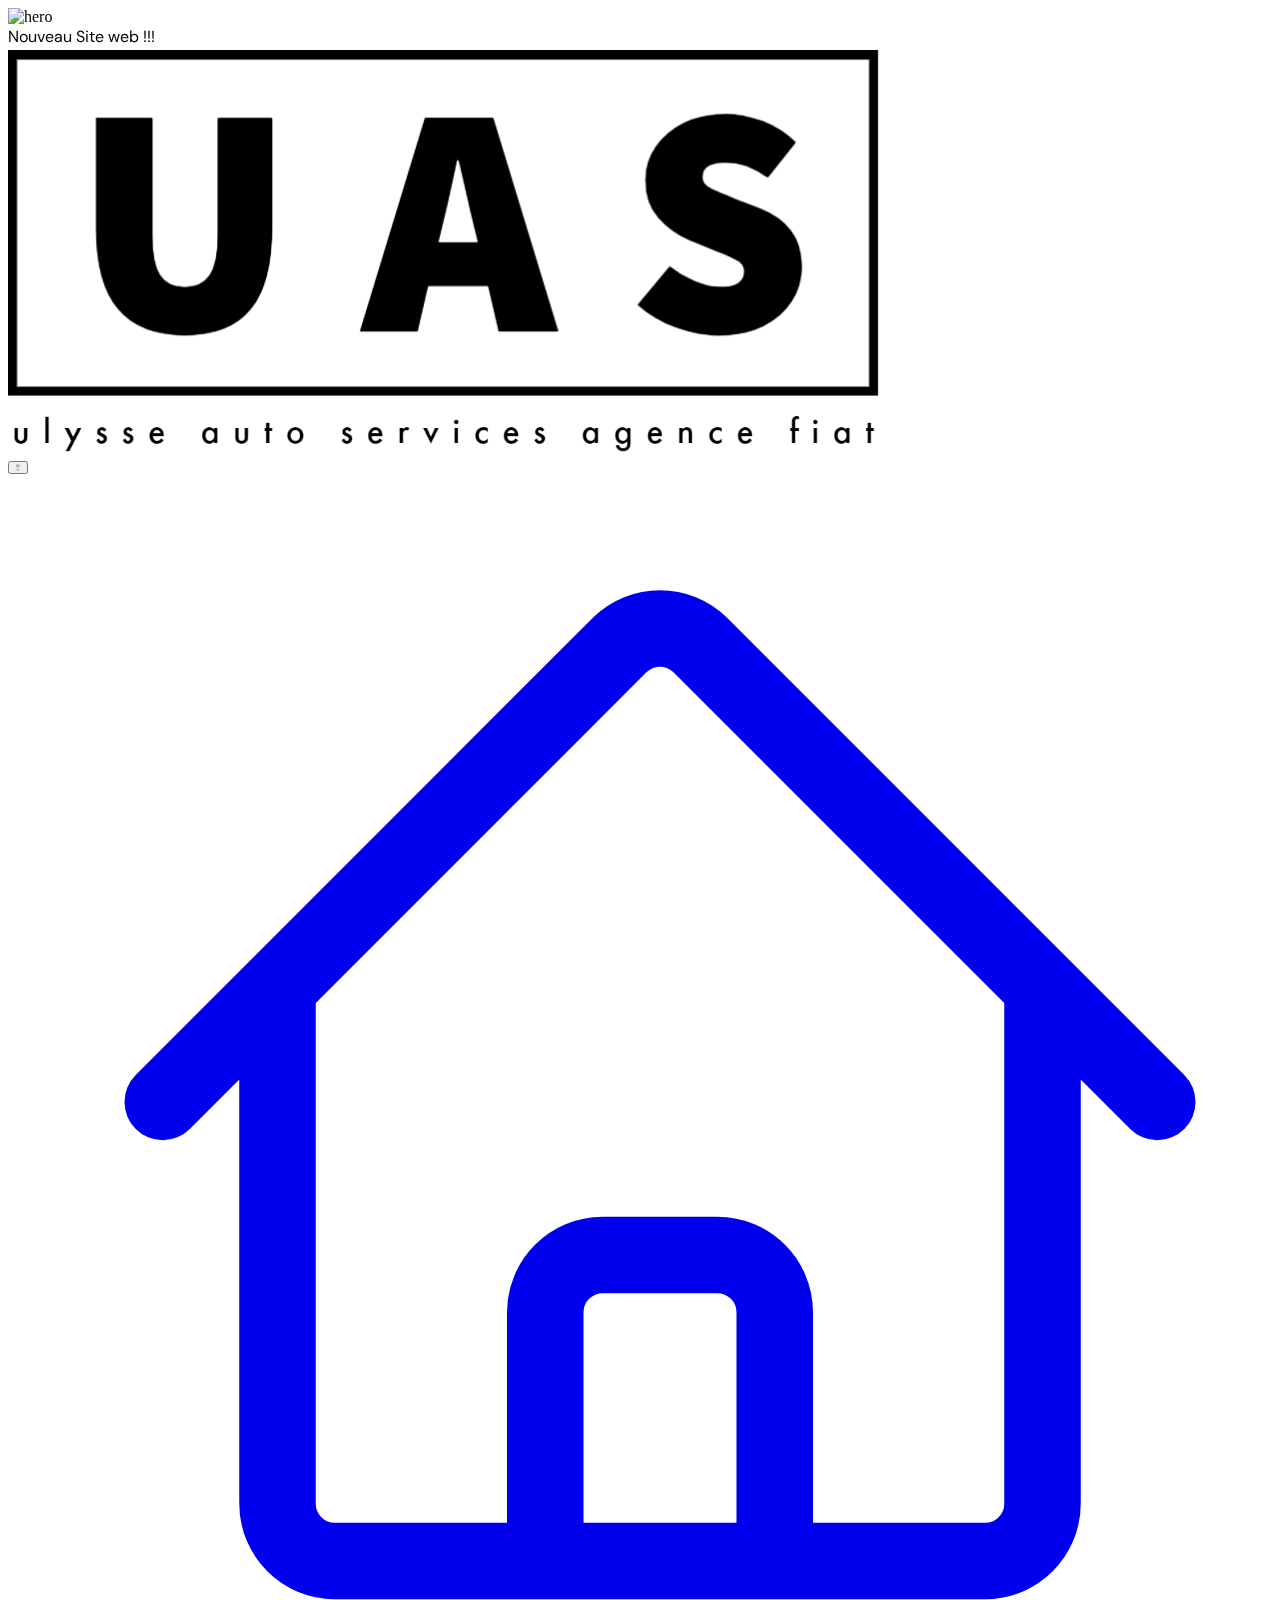
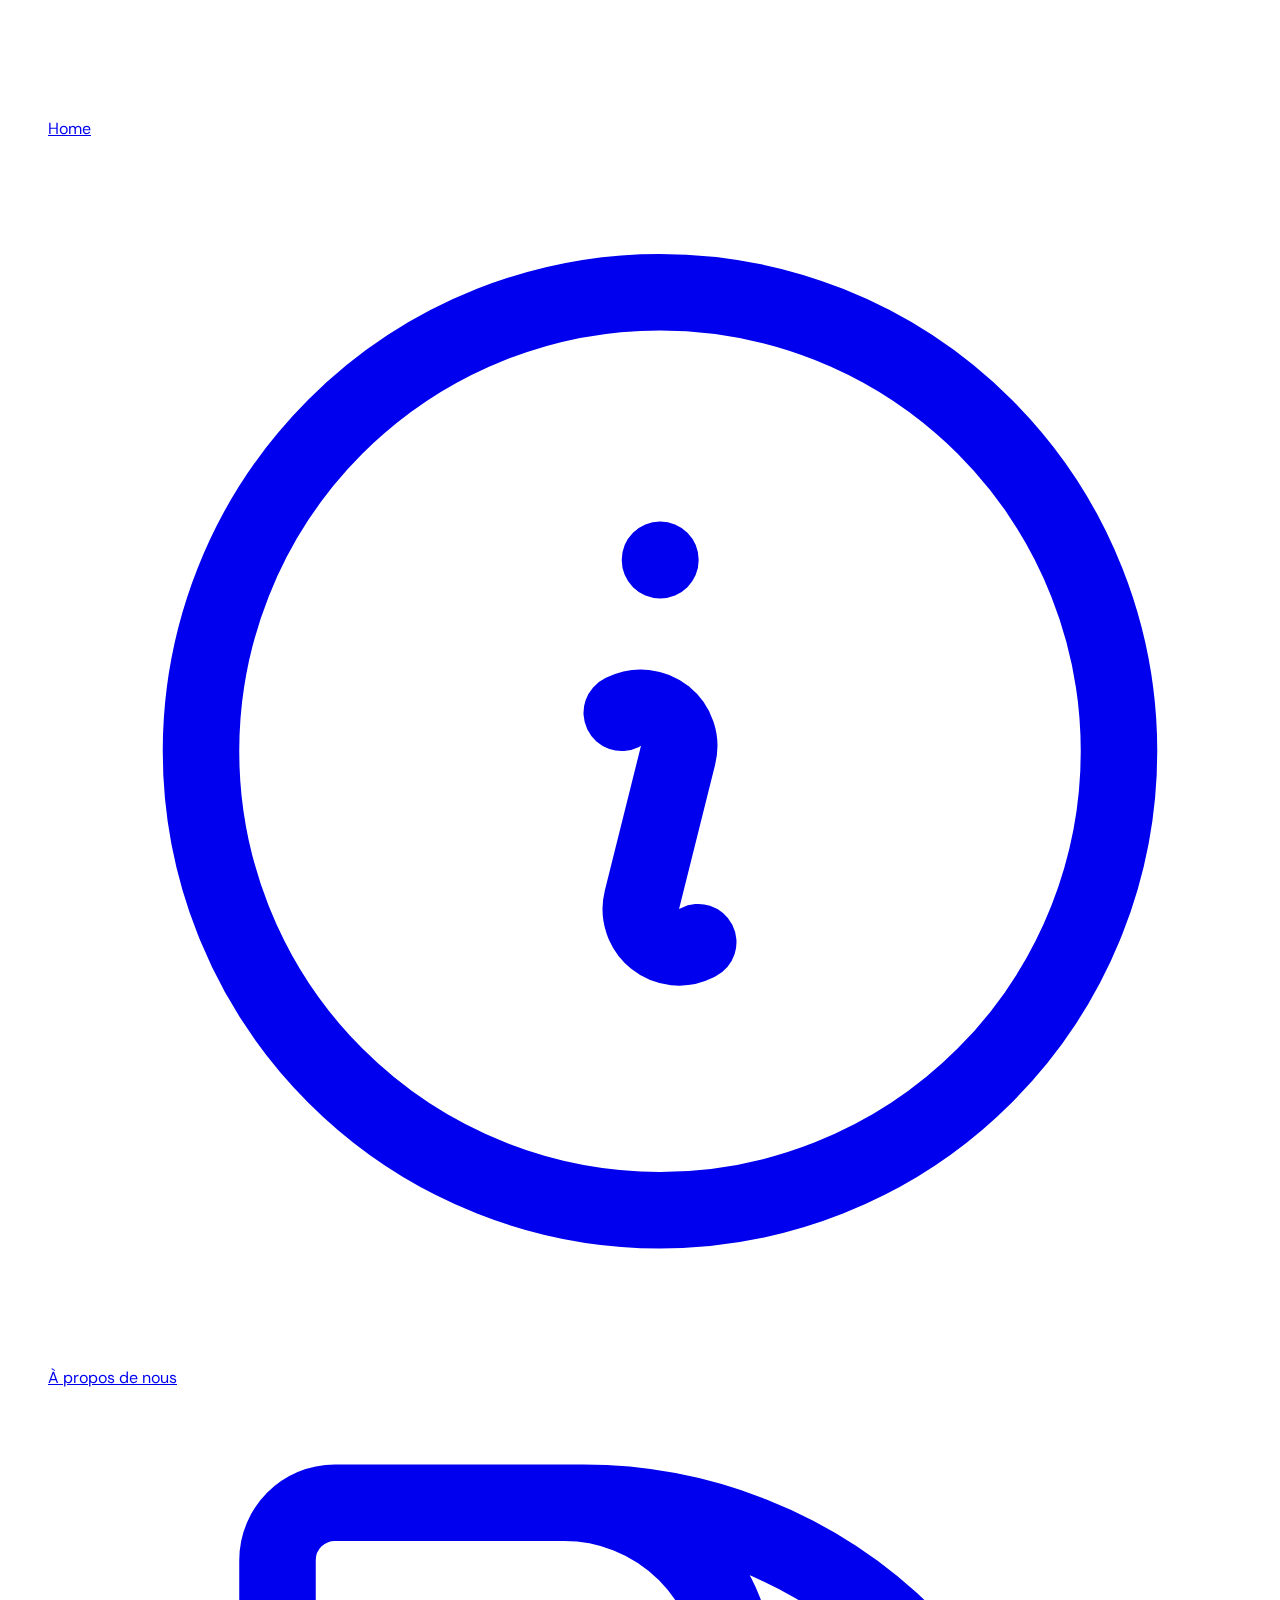
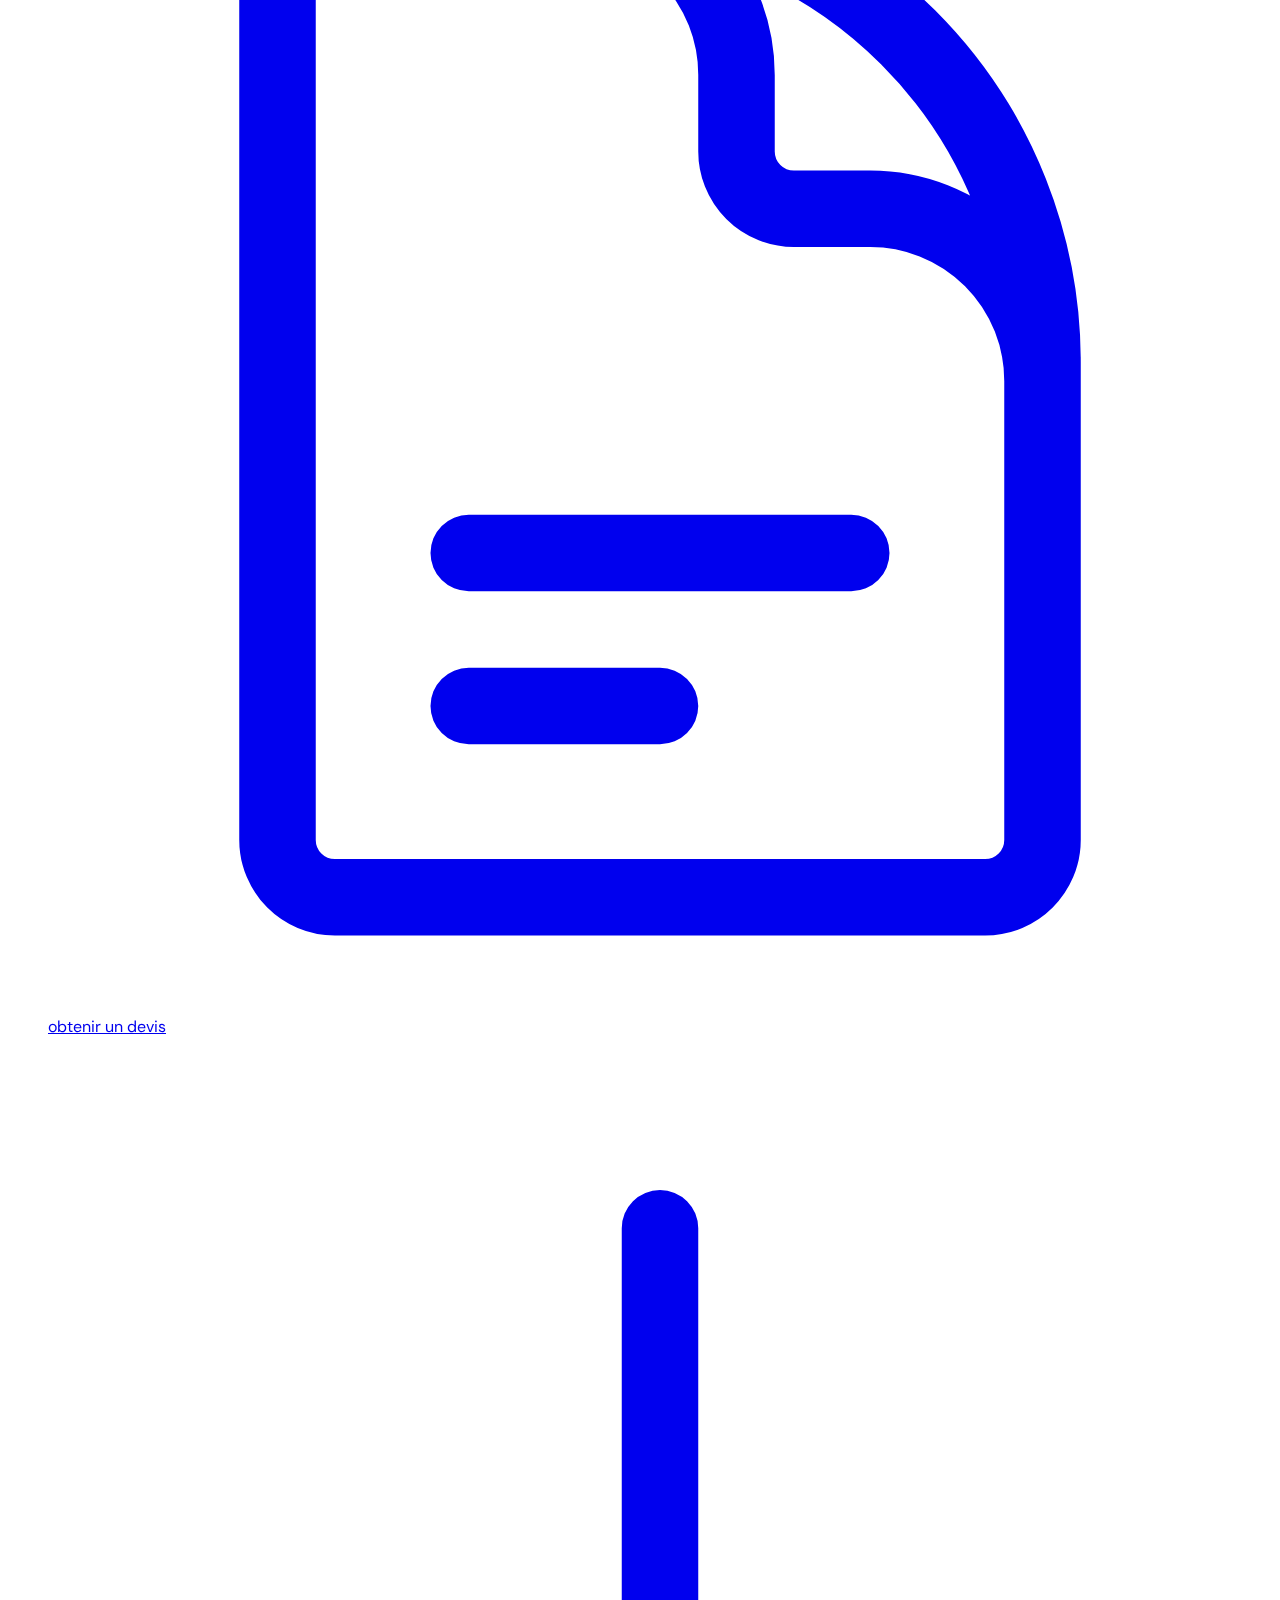
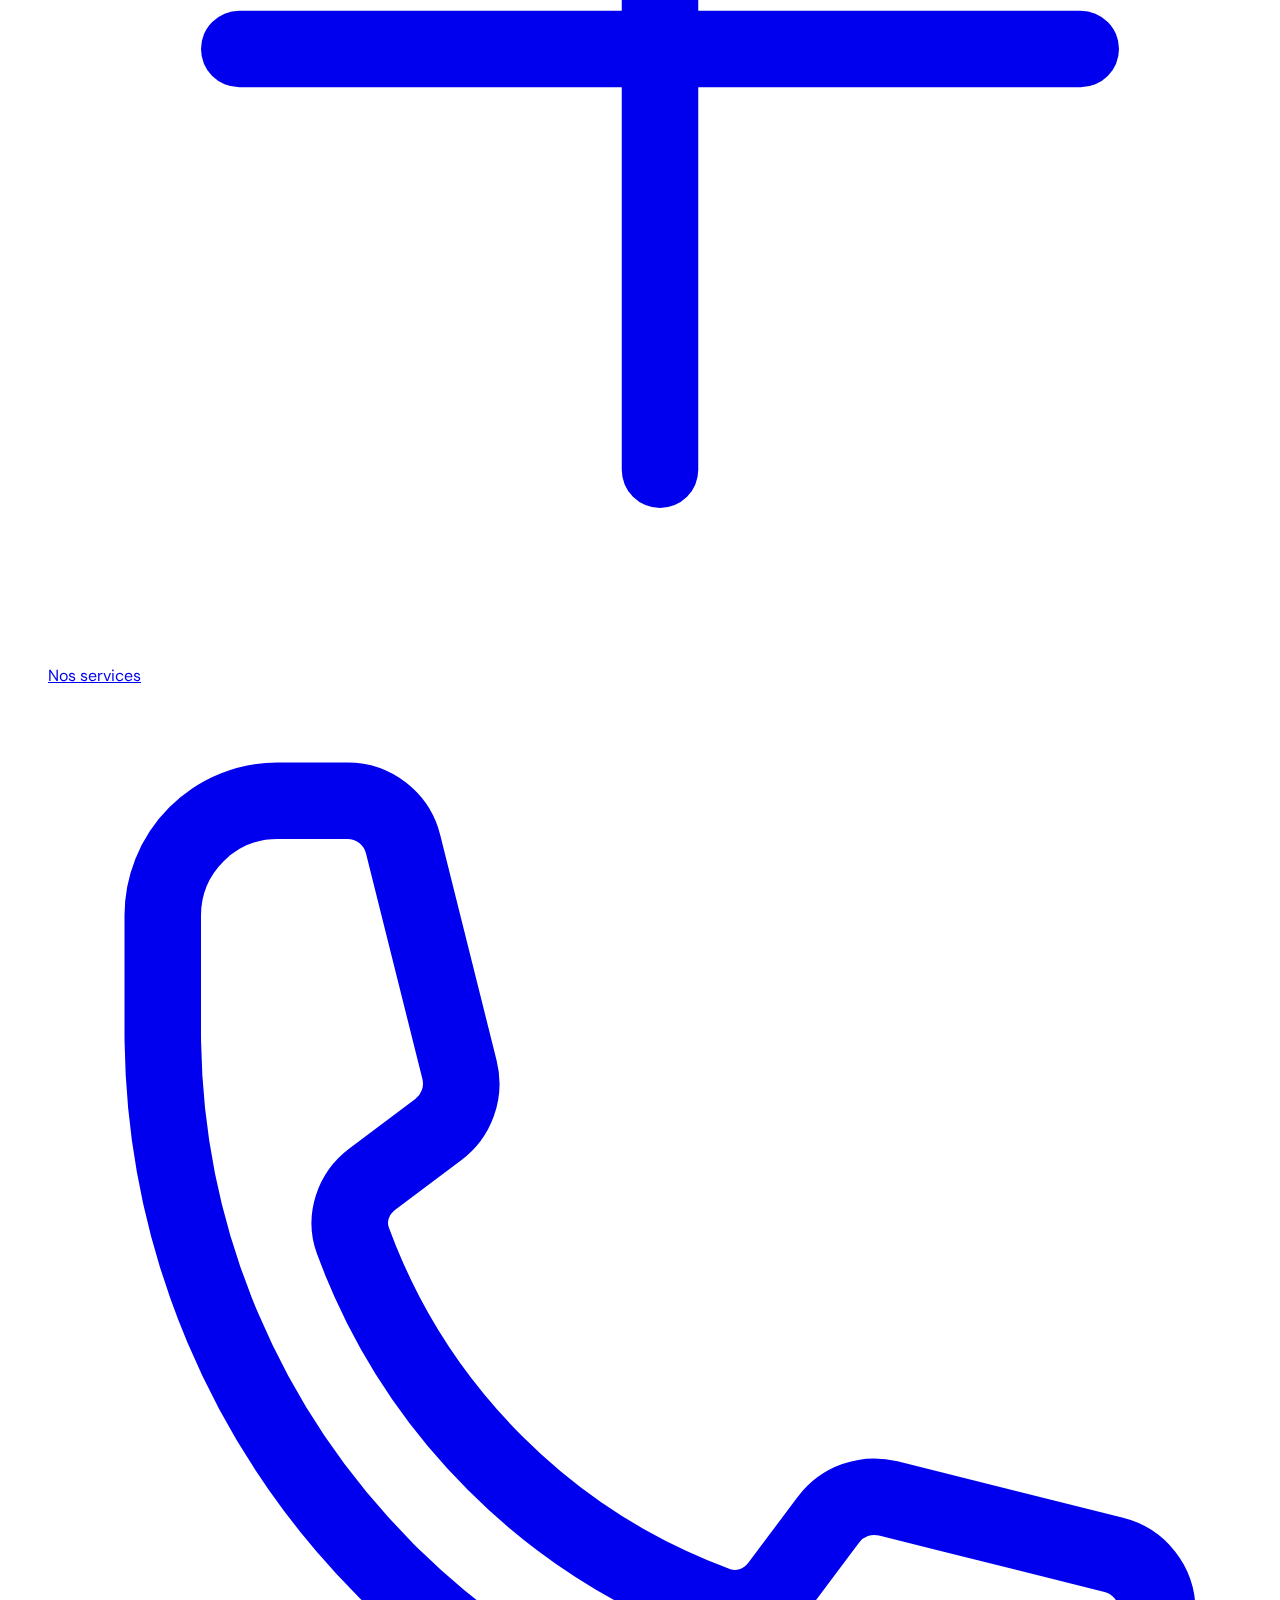
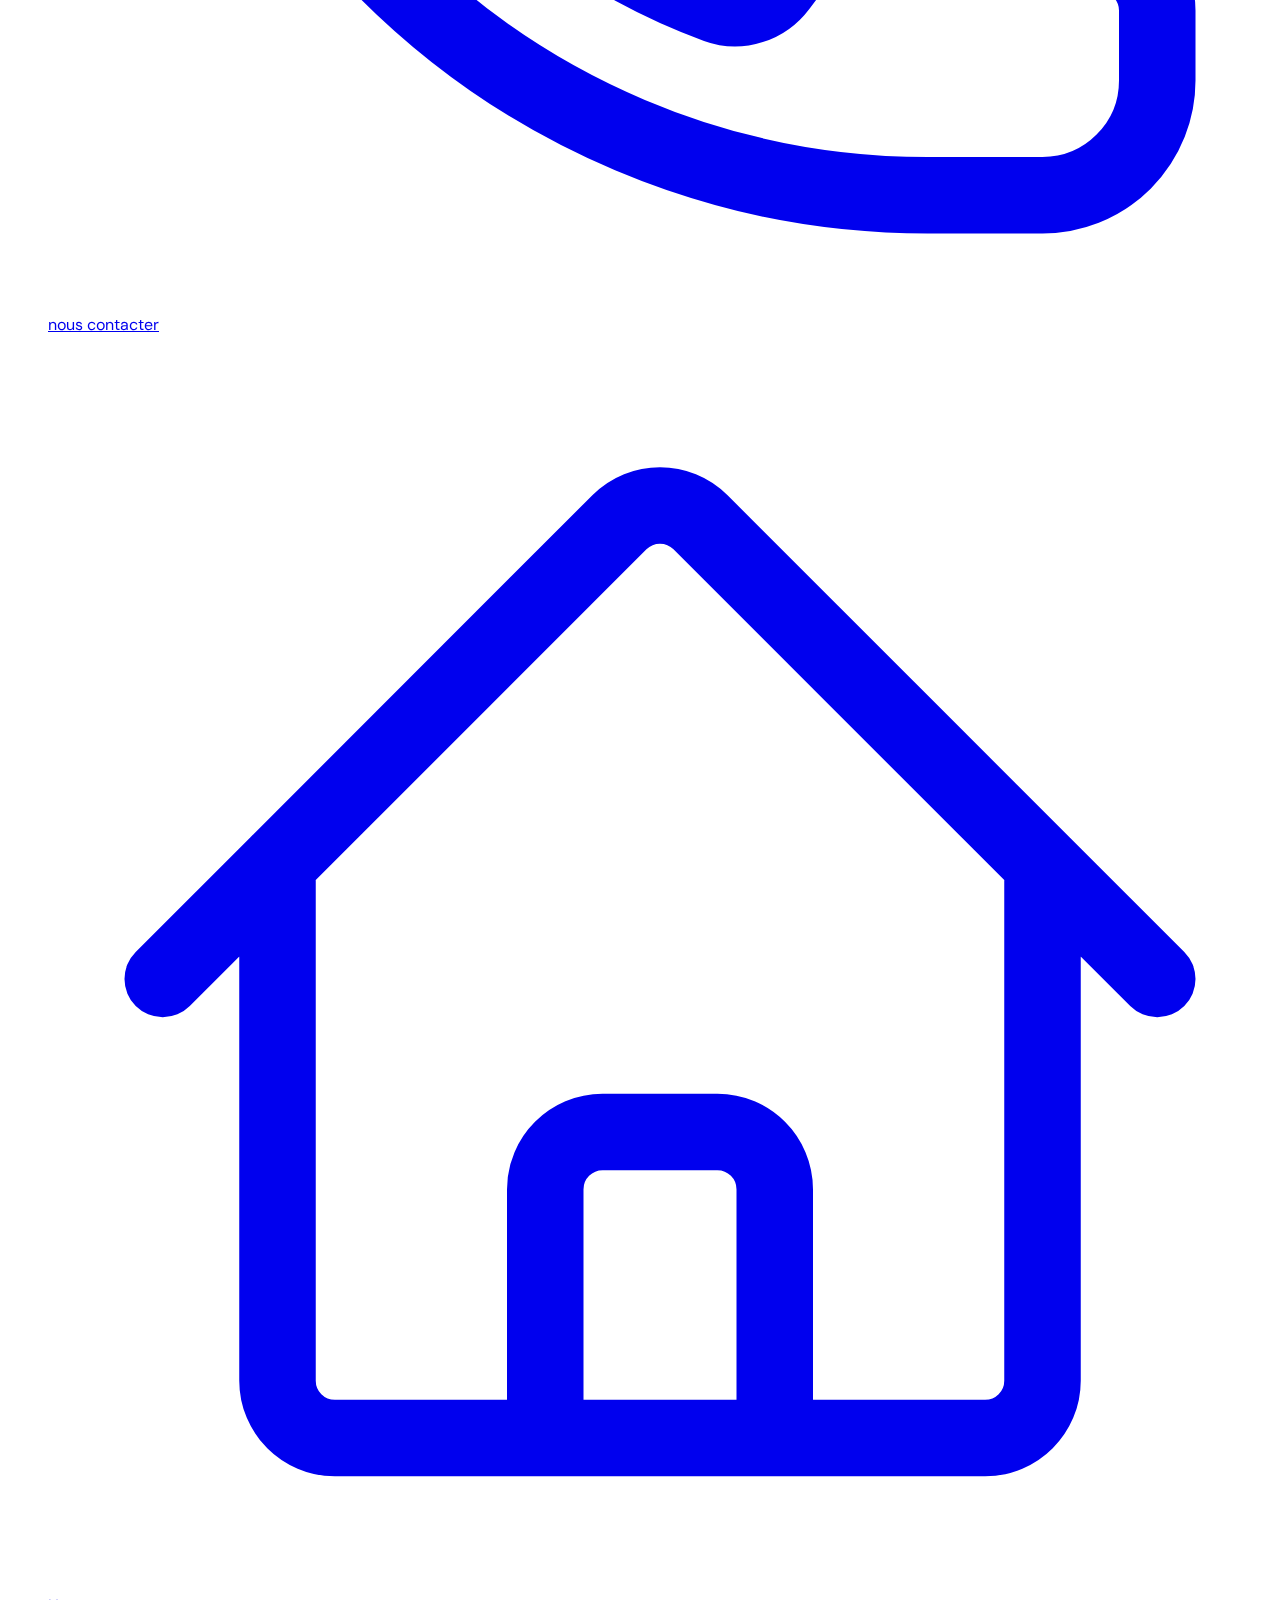
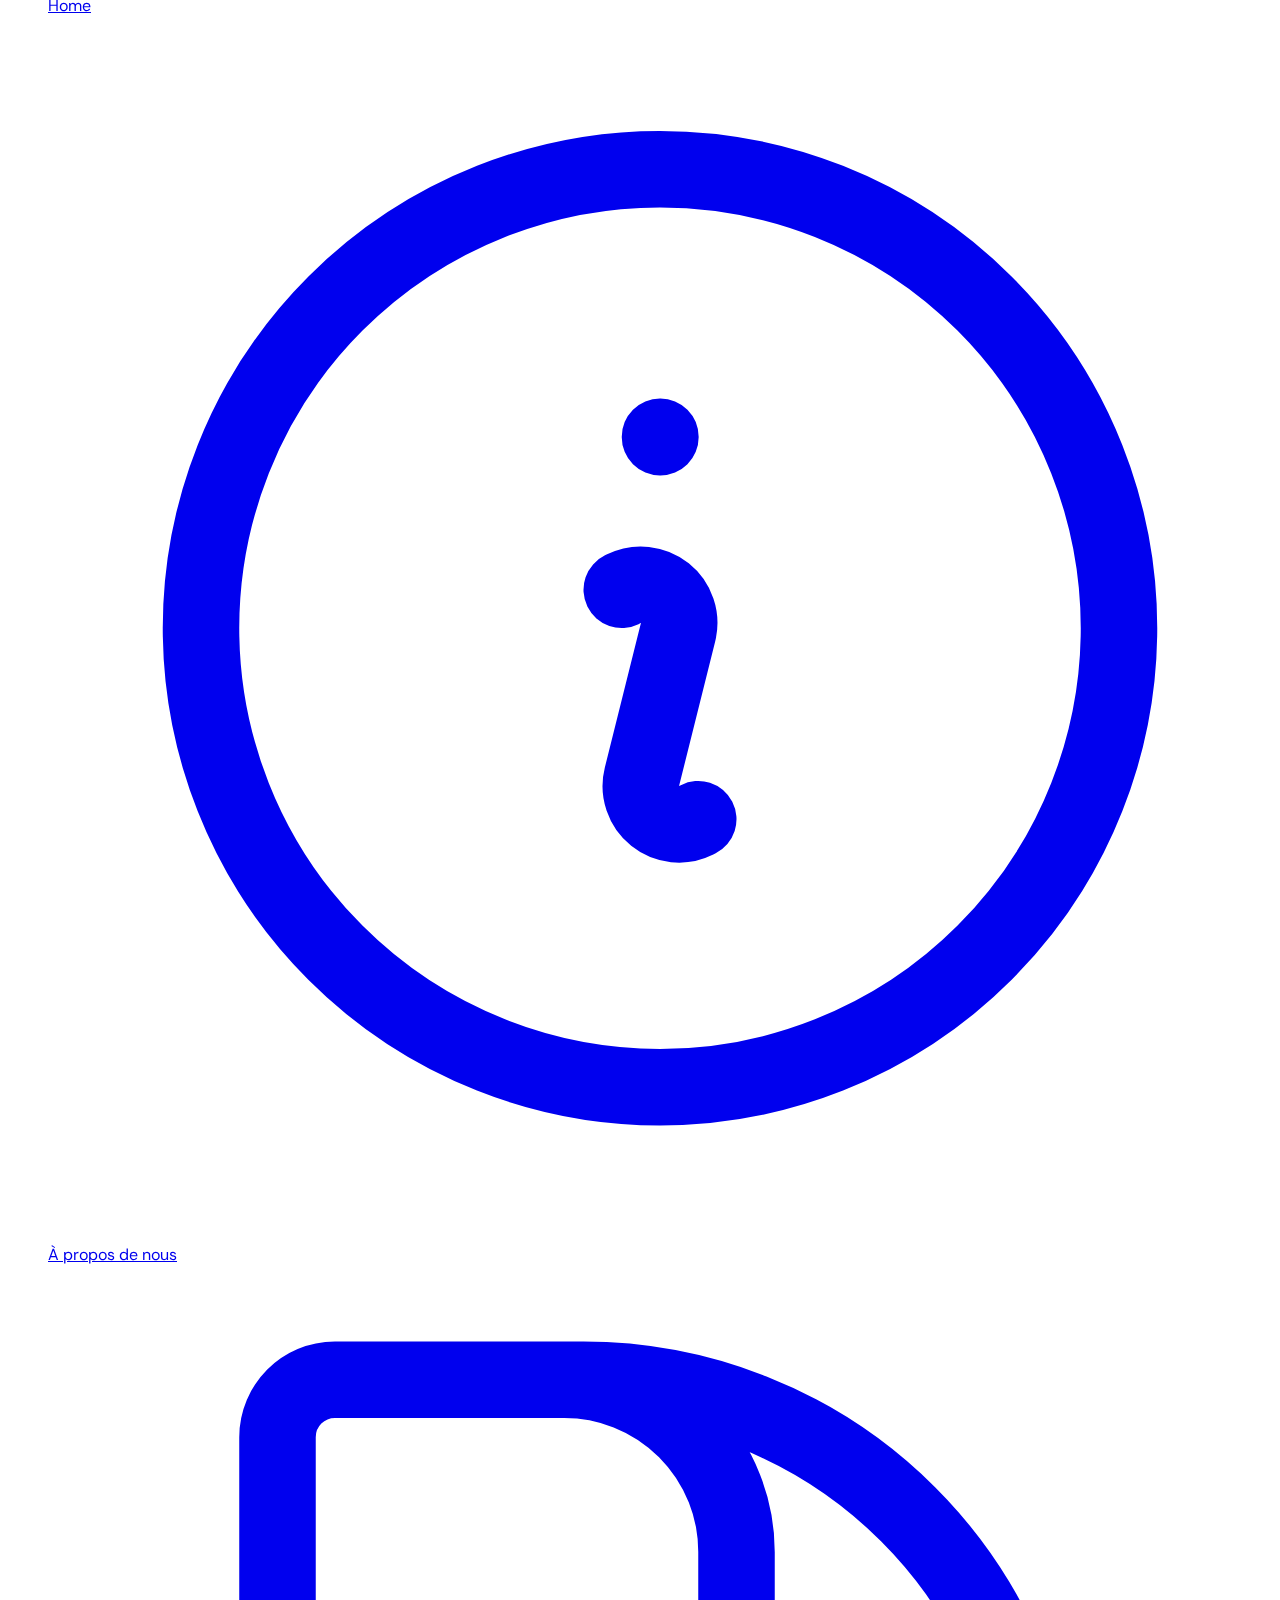
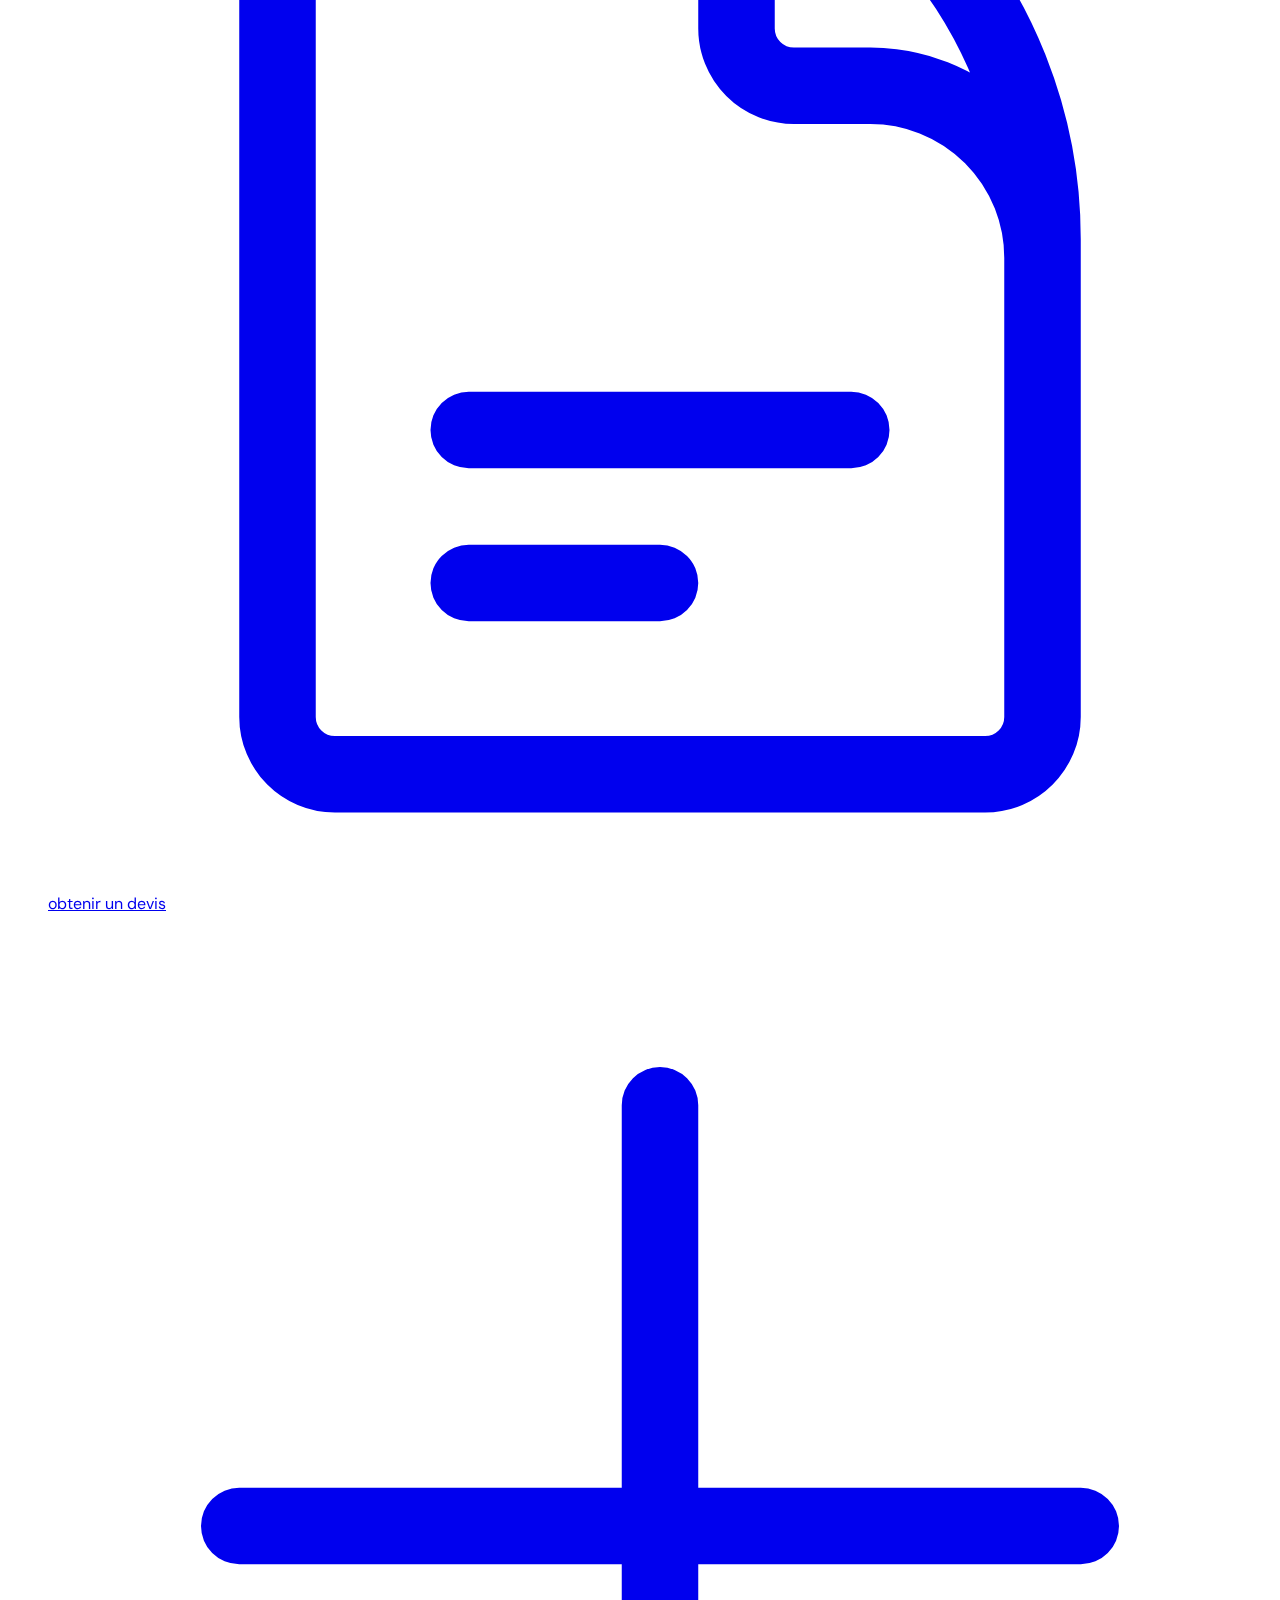
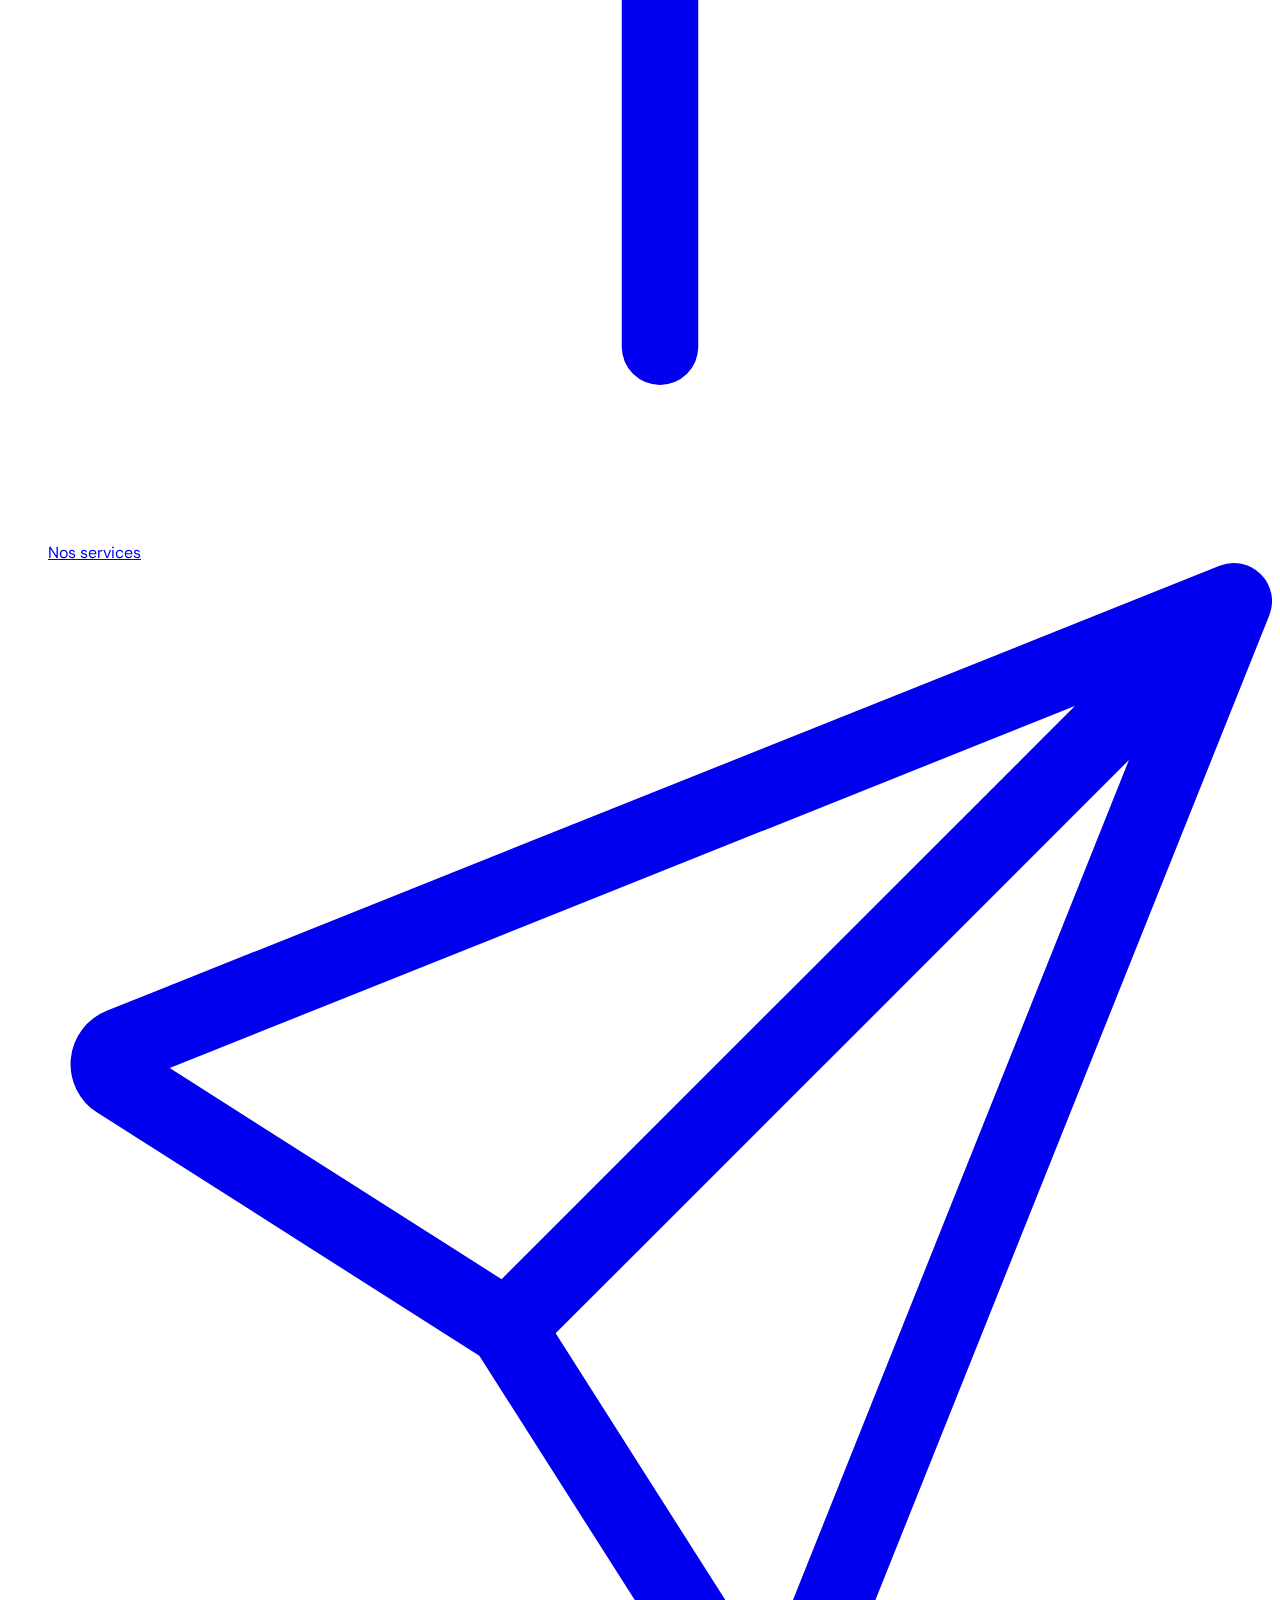
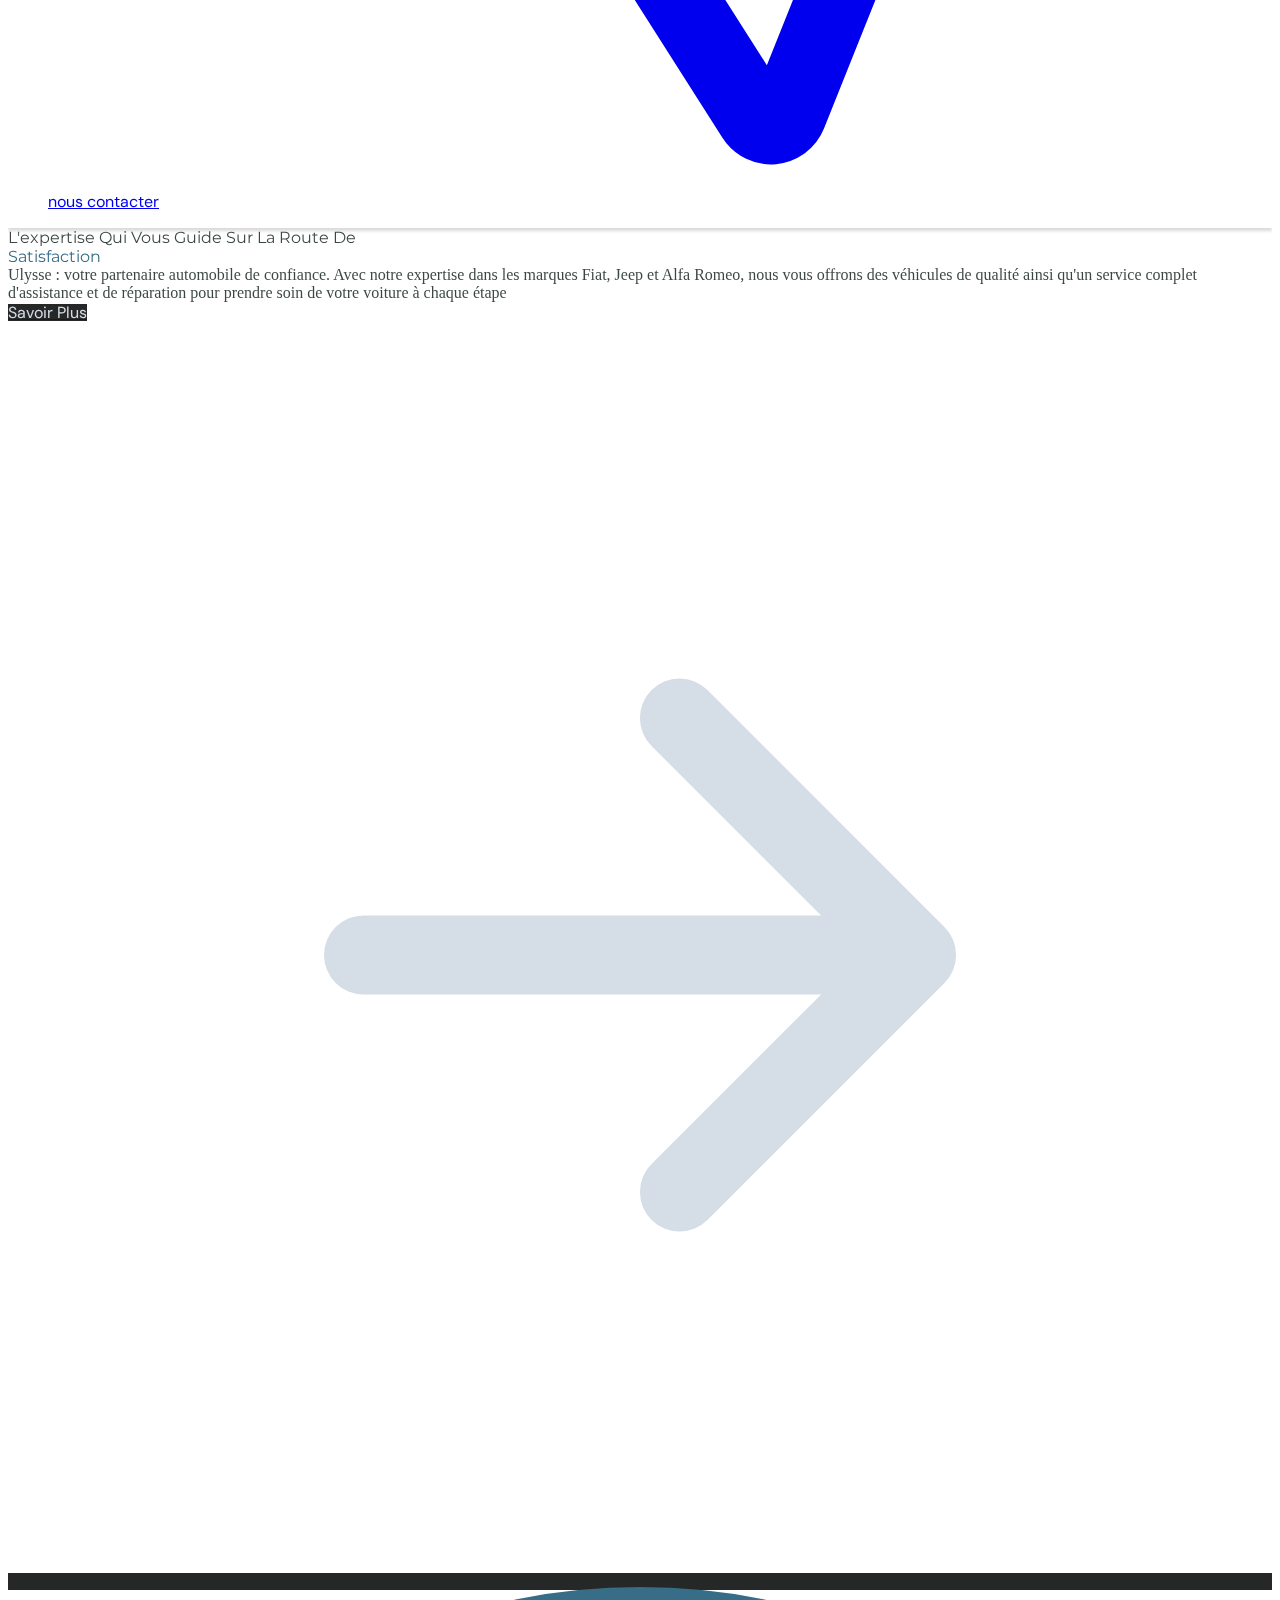
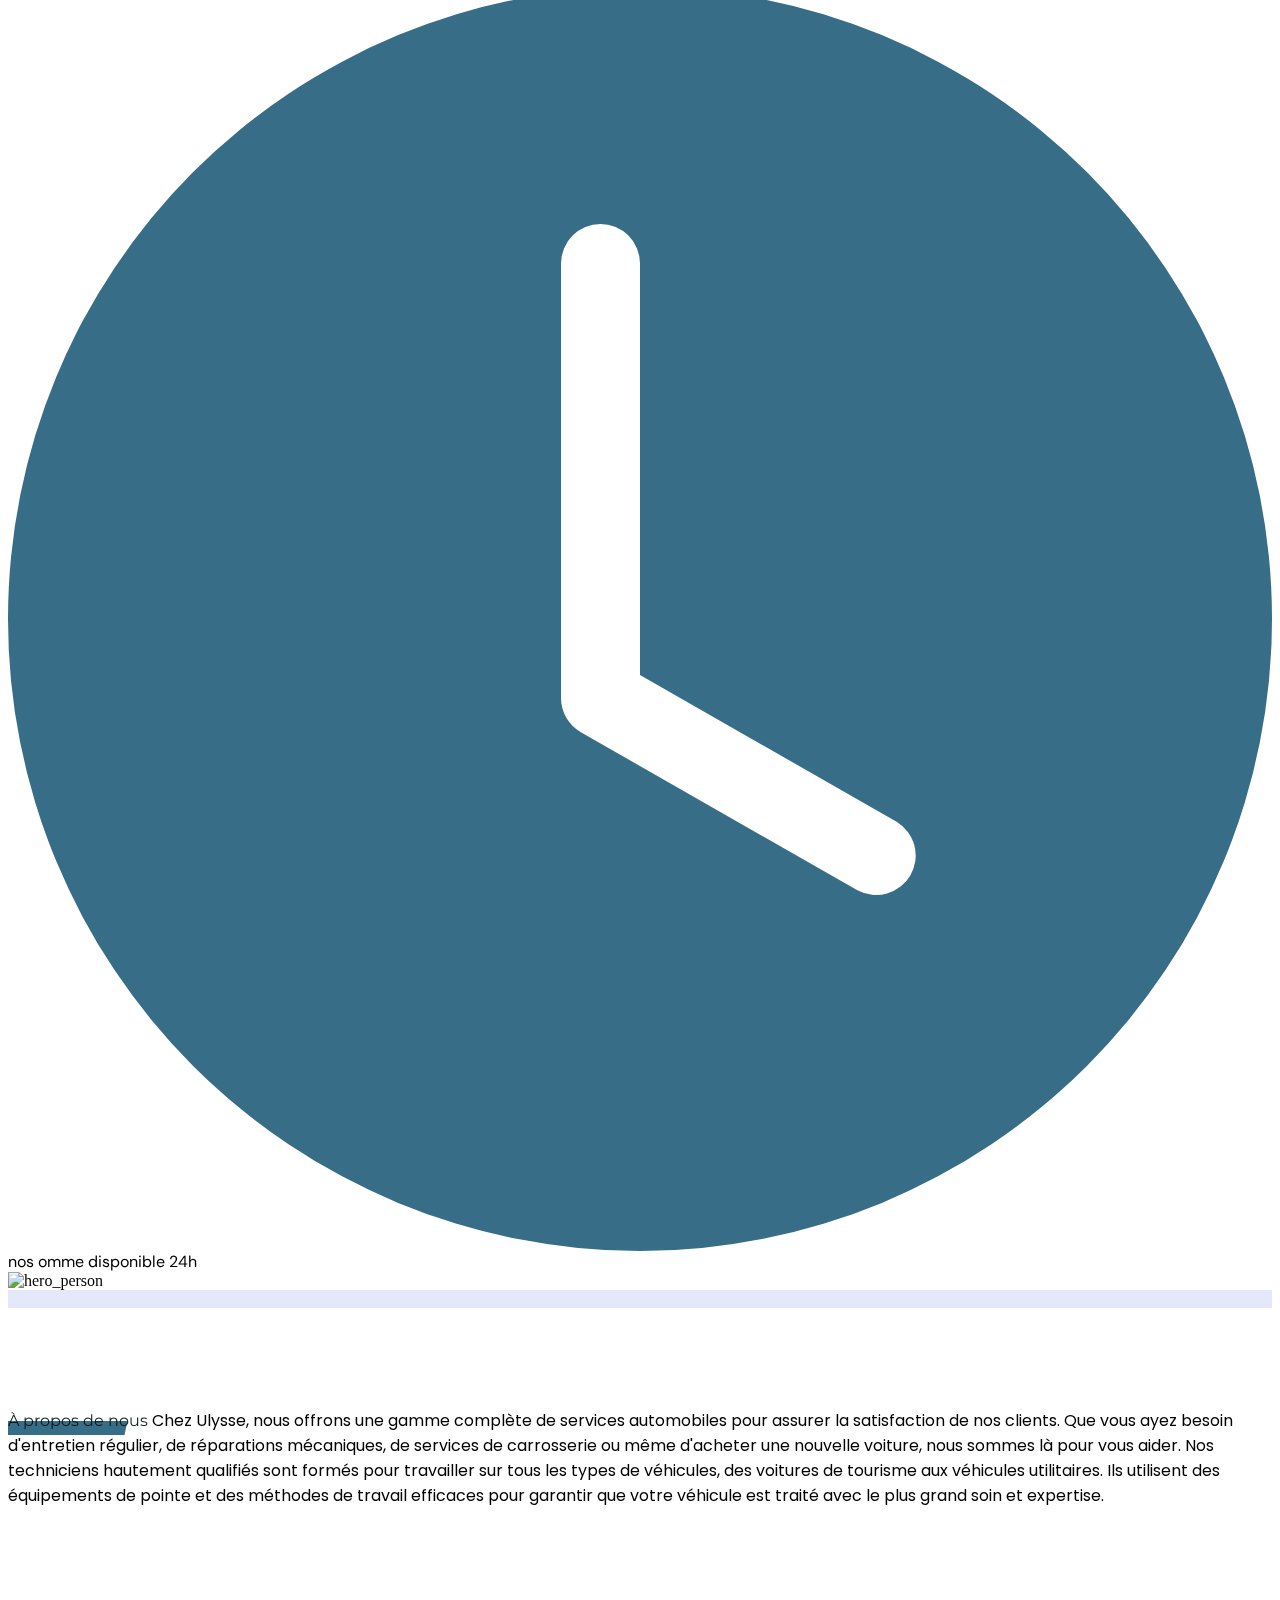
==== commit 52a42fa9: "Update index.html" ====
--- a/index.html
+++ b/index.html
@@ -12,6 +12,8 @@
     <!--tailwind cdn-->
     <!--styles-->
     <link rel="stylesheet" href="../css/home.css" />
+        <link rel="icon" href="./images/logo11.ico" type="image/x-icon">
+
 
     <!--styles-->
 <!--
@@ -1759,266 +1761,6 @@
     <script src="https://cdn.tailwindcss.com"></script>
     <script src="https://code.jquery.com/jquery-3.6.0.min.js"></script>
     <script src="../js/script.js"></script>
-    <script>
-      var content = document.querySelector(".nav_container");
-var content2 = document.querySelector("#expandable-menu");
-
-var scrollThreshold = window.innerHeight * 0.03;
-window.addEventListener("scroll", function () {
-  var scrollTop = window.pageYOffset || document.documentElement.scrollTop;
-
-  if (scrollTop > scrollThreshold) {
-    content.classList.add("md:bg-white");
-    content.classList.add("nav_shadow");
-    content.classList.add("md:h-[10%]");
-    
-    content.classList.remove("md:top-[7vh]");
-    content.classList.remove("top-[5vh]");
-    content.classList.add("top-0");
-    content2.classList.remove("top-[10vh]");
-    content2.classList.add("top-[9vh]");
-
-  
-  } else {
-    content.classList.remove("md:bg-white");
-    content.classList.remove("nav_shadow");
-    content.classList.remove("md:h-[10%]");
-    content.classList.remove("top-0");
-    content.classList.add("md:top-[7vh]");
-    content.classList.add("top-[5vh]");
-    content2.classList.add("top-[12vh]");
-    content2.classList.remove("top-[9vh]");
-
-  }
-});
-
-document.getElementById("devis").addEventListener("submit", function (event) {
-  event.preventDefault();
-  var nom = this.elements["nom"].value;
-  var prenom = this.elements["prenom"].value;
-  var email = this.elements["email"].value;
-  var tel = this.elements["tel"].value;
-  var devis = this.elements["devis"].value;
-
-  if (nom == "" || nom.toUpperCase() == nom.toLowerCase()) {
-    // Allow form submission
-    this.querySelector(".the_alert1").classList.remove("invisible");
-    this.querySelector(".the_alert1").classList.add("visible");
-
-    event.preventDefault();
-  }
-
-  if (prenom == "" || prenom.toUpperCase() == prenom.toLowerCase()) {
-    // Allow form submission
-    this.querySelector(".the_alert2").classList.remove("invisible");
-    this.querySelector(".the_alert2").classList.add("visible");
-
-    event.preventDefault();
-  }
-  if (email || email.indexOf("@") == -1 || email.length < 6) {
-    this.querySelector(".the_alert3").classList.remove("invisible");
-    this.querySelector(".the_alert3").classList.add("visible");
-
-    event.preventDefault();
-  }
-
-  if (tel.length != 8 || tel.toUpperCase() != tel.toLowerCase()) {
-    this.querySelector(".the_alert4").classList.remove("invisible");
-    this.querySelector(".the_alert4").classList.add("visible");
-
-    event.preventDefault();
-  }
-
-  if (devis == "" || devis.toUpperCase() == devis.toLowerCase()) {
-    // Allow form submission
-    this.querySelector(".the_alert5").classList.remove("invisible");
-    this.querySelector(".the_alert5").classList.add("visible");
-
-    event.preventDefault();
-  } else {
-    this.submit();
-  }
-
-  // Display an error message or perform other actions
-});
-
-document.getElementById("devis").addEventListener("reset", function (event) {
-  this.querySelector(".the_alert1").classList.remove("visible");
-  this.querySelector(".the_alert1").classList.add("invisible");
-  this.querySelector(".the_alert2").classList.remove("visible");
-  this.querySelector(".the_alert2").classList.add("invisible");
-  this.querySelector(".the_alert3").classList.remove("visible");
-  this.querySelector(".the_alert3").classList.add("invisible");
-  this.querySelector(".the_alert4").classList.remove("visible");
-  this.querySelector(".the_alert4").classList.add("invisible");
-  this.querySelector(".the_alert5").classList.remove("visible");
-  this.querySelector(".the_alert5").classList.add("invisible");
-});
-
-window.addEventListener("load", function () {
-  var element = document.querySelector(".need_animation1");
-  element.classList.add("satisfaction");
-});
-
-const observer00 = new IntersectionObserver((entries) => {
-  entries.forEach((entry, index) => {
-    if (entry.isIntersecting) {
-      setTimeout(() => {
-        entry.target.classList.add("shhow00");
-      }, index * 200); // Multiply index by 200ms (0.2s)
-    }
-  });
-});
-
-const observer0 = new IntersectionObserver((entries) => {
-  entries.forEach((entry) => {
-    if (entry.isIntersecting) {
-      entry.target.classList.add("shhow0");
-    }
-  });
-});
-
-const observer = new IntersectionObserver((entries) => {
-  entries.forEach((entry) => {
-    if (entry.isIntersecting) {
-      entry.target.classList.add("shhow");
-    }
-  });
-});
-
-const observer2 = new IntersectionObserver((entries) => {
-  entries.forEach((entry, index) => {
-    if (entry.isIntersecting) {
-      setTimeout(() => {
-        entry.target.classList.add("shhow2");
-      }, index * 200); // Multiply index by 200ms (0.2s)
-    }
-  });
-});
-const observer3 = new IntersectionObserver((entries) => {
-  entries.forEach((entry) => {
-    if (entry.isIntersecting) {
-      entry.target.classList.add("shhow3");
-    }
-  });
-});
-const observer4 = new IntersectionObserver((entries) => {
-  entries.forEach((entry) => {
-    if (entry.isIntersecting) {
-      entry.target.classList.add("shhow4");
-    }
-  });
-});
-const observer5 = new IntersectionObserver((entries) => {
-  entries.forEach((entry) => {
-    if (entry.isIntersecting) {
-      entry.target.classList.add("shhow5");
-    }
-  });
-});
-
-const hiddenElements00 = document.querySelectorAll(".hiddden00");
-hiddenElements00.forEach((ee) => {
-  observer00.observe(ee);
-});
-const hiddenElements0 = document.querySelectorAll(".hiddden0");
-hiddenElements0.forEach((e) => {
-  observer0.observe(e);
-});
-
-const hiddenElements = document.querySelectorAll(".hiddden");
-hiddenElements.forEach((el) => {
-  observer.observe(el);
-});
-const hiddenElements2 = document.querySelectorAll(".hiddden2");
-hiddenElements2.forEach((ell) => {
-  observer2.observe(ell);
-});
-
-const hiddenElements3 = document.querySelectorAll(".hiddden3");
-hiddenElements3.forEach((elll) => {
-  observer3.observe(elll);
-});
-
-const hiddenElements4 = document.querySelectorAll(".hiddden4");
-hiddenElements4.forEach((ellll) => {
-  observer4.observe(ellll);
-});
-const hiddenElements5 = document.querySelectorAll(".hiddden5");
-hiddenElements5.forEach((elllll) => {
-  observer5.observe(elllll);
-});
-
-function handleDivClick(c) {
-  const content = [
-    '<div class=" col-span-2  flex  justify-center items-center  relative"><div class=" h-2/3 flex flex-col justify-around items-center ">  <svg xmlns="http://www.w3.org/2000/svg"  fill="currentColor" class="bi bi-quote absolute top-2 left-2 quote  md:w-16 md:h-16 h-10 w-10" viewBox="0 0 16 16">    <path d="M12 12a1 1 0 0 0 1-1V8.558a1 1 0 0 0-1-1h-1.388c0-.351.021-.703.062-1.054.062-.372.166-.703.31-.992.145-.29.331-.517.559-.683.227-.186.516-.279.868-.279V3c-.579 0-1.085.124-1.52.372a3.322 3.322 0 0 0-1.085.992 4.92 4.92 0 0 0-.62 1.458A7.712 7.712 0 0 0 9 7.558V11a1 1 0 0 0 1 1h2Zm-6 0a1 1 0 0 0 1-1V8.558a1 1 0 0 0-1-1H4.612c0-.351.021-.703.062-1.054.062-.372.166-.703.31-.992.145-.29.331-.517.559-.683.227-.186.516-.279.868-.279V3c-.579 0-1.085.124-1.52.372a3.322 3.322 0 0 0-1.085.992 4.92 4.92 0 0 0-.62 1.458A7.712 7.712 0 0 0 3 7.558V11a1 1 0 0 0 1 1h2Z"/>  </svg>  <img src="https://live.staticflickr.com/65535/53024544822_ce1efbde59_b.jpg" class="w-full h-2/4 object-contain" alt=""><span class="service title md:text-3xl text-xs h-1/4">khadija rabei</span></div></div><div class="col-span-4  flex flex-col justify-center items-center relative">  <svg xmlns="http://www.w3.org/2000/svg"  fill="currentColor" class="bi bi-quote absolute bottom-2 right-2 quote transform rotate-180  md:w-16 md:h-16 h-10 w-10" viewBox="0 0 16 16">    <path d="M12 12a1 1 0 0 0 1-1V8.558a1 1 0 0 0-1-1h-1.388c0-.351.021-.703.062-1.054.062-.372.166-.703.31-.992.145-.29.331-.517.559-.683.227-.186.516-.279.868-.279V3c-.579 0-1.085.124-1.52.372a3.322 3.322 0 0 0-1.085.992 4.92 4.92 0 0 0-.62 1.458A7.712 7.712 0 0 0 9 7.558V11a1 1 0 0 0 1 1h2Zm-6 0a1 1 0 0 0 1-1V8.558a1 1 0 0 0-1-1H4.612c0-.351.021-.703.062-1.054.062-.372.166-.703.31-.992.145-.29.331-.517.559-.683.227-.186.516-.279.868-.279V3c-.579 0-1.085.124-1.52.372a3.322 3.322 0 0 0-1.085.992 4.92 4.92 0 0 0-.62 1.458A7.712 7.712 0 0 0 3 7.558V11a1 1 0 0 0 1 1h2Z"/>  </svg>  <div class="  mx-auto w-10/12   md:text-2xl text-xs service "> Très professionnel,nous avons eu un problème de batterie à l\'hôtel ,mon mari a trouvé son numéro sur internet et il était là très rapidement  Un grand merci </div>  <div class=" mt-5 mx-auto w-10/12 flex justify-content-around  ">    <svg xmlns="http://www.w3.org/2000/svg"  fill="currentColor" class="bi bi-star-fill text-yellow-500 md:h-8 md:w-8 w-3 h-3 " viewBox="0 0 16 16">      <path d="M3.612 15.443c-.386.198-.824-.149-.746-.592l.83-4.73L.173 6.765c-.329-.314-.158-.888.283-.95l4.898-.696L7.538.792c.197-.39.73-.39.927 0l2.184 4.327 4.898.696c.441.062.612.636.282.95l-3.522 3.356.83 4.73c.078.443-.36.79-.746.592L8 13.187l-4.389 2.256z"/>    </svg>    <svg xmlns="http://www.w3.org/2000/svg"  fill="currentColor" class="bi bi-star-fill  text-yellow-500 md:h-8 md:w-8 w-3 h-3 " viewBox="0 0 16 16">      <path d="M3.612 15.443c-.386.198-.824-.149-.746-.592l.83-4.73L.173 6.765c-.329-.314-.158-.888.283-.95l4.898-.696L7.538.792c.197-.39.73-.39.927 0l2.184 4.327 4.898.696c.441.062.612.636.282.95l-3.522 3.356.83 4.73c.078.443-.36.79-.746.592L8 13.187l-4.389 2.256z"/>    </svg>    <svg xmlns="http://www.w3.org/2000/svg"  fill="currentColor" class="bi bi-star-fill text-yellow-500 md:h-8 md:w-8 w-3 h-3 " viewBox="0 0 16 16">      <path d="M3.612 15.443c-.386.198-.824-.149-.746-.592l.83-4.73L.173 6.765c-.329-.314-.158-.888.283-.95l4.898-.696L7.538.792c.197-.39.73-.39.927 0l2.184 4.327 4.898.696c.441.062.612.636.282.95l-3.522 3.356.83 4.73c.078.443-.36.79-.746.592L8 13.187l-4.389 2.256z"/>    </svg>    <svg xmlns="http://www.w3.org/2000/svg"  fill="currentColor" class="bi bi-star-fill text-yellow-500 md:h-8 md:w-8 w-3 h-3 " viewBox="0 0 16 16">      <path d="M3.612 15.443c-.386.198-.824-.149-.746-.592l.83-4.73L.173 6.765c-.329-.314-.158-.888.283-.95l4.898-.696L7.538.792c.197-.39.73-.39.927 0l2.184 4.327 4.898.696c.441.062.612.636.282.95l-3.522 3.356.83 4.73c.078.443-.36.79-.746.592L8 13.187l-4.389 2.256z"/>    </svg>    <svg xmlns="http://www.w3.org/2000/svg"  fill="currentColor" class="bi bi-star-fill text-yellow-500 md:h-8 md:w-8 w-3 h-3 " viewBox="0 0 16 16">      <path d="M3.612 15.443c-.386.198-.824-.149-.746-.592l.83-4.73L.173 6.765c-.329-.314-.158-.888.283-.95l4.898-.696L7.538.792c.197-.39.73-.39.927 0l2.184 4.327 4.898.696c.441.062.612.636.282.95l-3.522 3.356.83 4.73c.078.443-.36.79-.746.592L8 13.187l-4.389 2.256z"/>    </svg>  </div></div>',
-    '<div class=" col-span-2  flex  justify-center items-center  relative"><div class=" h-2/3 flex flex-col justify-around items-center ">  <svg xmlns="http://www.w3.org/2000/svg"  fill="currentColor" class="bi bi-quote absolute top-2 left-2 quote  md:w-16 md:h-16 h-10 w-10" viewBox="0 0 16 16">    <path d="M12 12a1 1 0 0 0 1-1V8.558a1 1 0 0 0-1-1h-1.388c0-.351.021-.703.062-1.054.062-.372.166-.703.31-.992.145-.29.331-.517.559-.683.227-.186.516-.279.868-.279V3c-.579 0-1.085.124-1.52.372a3.322 3.322 0 0 0-1.085.992 4.92 4.92 0 0 0-.62 1.458A7.712 7.712 0 0 0 9 7.558V11a1 1 0 0 0 1 1h2Zm-6 0a1 1 0 0 0 1-1V8.558a1 1 0 0 0-1-1H4.612c0-.351.021-.703.062-1.054.062-.372.166-.703.31-.992.145-.29.331-.517.559-.683.227-.186.516-.279.868-.279V3c-.579 0-1.085.124-1.52.372a3.322 3.322 0 0 0-1.085.992 4.92 4.92 0 0 0-.62 1.458A7.712 7.712 0 0 0 3 7.558V11a1 1 0 0 0 1 1h2Z"/>  </svg>  <img src="https://live.staticflickr.com/65535/53024544722_a4d4894500_b.jpg" class="w-full h-2/4 object-contain" alt=""><span class="text-center service title md:text-xl text-xs h-1/4">Mohamed Aouled Si Hassen</span></div></div><div class="col-span-4  flex flex-col justify-center items-center relative">  <svg xmlns="http://www.w3.org/2000/svg"  fill="currentColor" class="bi bi-quote absolute bottom-2 right-2 quote transform rotate-180  md:w-16 md:h-16 h-10 w-10" viewBox="0 0 16 16">    <path d="M12 12a1 1 0 0 0 1-1V8.558a1 1 0 0 0-1-1h-1.388c0-.351.021-.703.062-1.054.062-.372.166-.703.31-.992.145-.29.331-.517.559-.683.227-.186.516-.279.868-.279V3c-.579 0-1.085.124-1.52.372a3.322 3.322 0 0 0-1.085.992 4.92 4.92 0 0 0-.62 1.458A7.712 7.712 0 0 0 9 7.558V11a1 1 0 0 0 1 1h2Zm-6 0a1 1 0 0 0 1-1V8.558a1 1 0 0 0-1-1H4.612c0-.351.021-.703.062-1.054.062-.372.166-.703.31-.992.145-.29.331-.517.559-.683.227-.186.516-.279.868-.279V3c-.579 0-1.085.124-1.52.372a3.322 3.322 0 0 0-1.085.992 4.92 4.92 0 0 0-.62 1.458A7.712 7.712 0 0 0 3 7.558V11a1 1 0 0 0 1 1h2Z"/>  </svg>  <div class="  mx-auto w-10/12   md:text-2xl text-sm service ">Service rapid et professioneli </div>  <div class=" mt-5 mx-auto w-10/12 flex justify-content-around  ">    <svg xmlns="http://www.w3.org/2000/svg"  fill="currentColor" class="bi bi-star-fill text-yellow-500 md:h-8 md:w-8 w-3 h-3 " viewBox="0 0 16 16">      <path d="M3.612 15.443c-.386.198-.824-.149-.746-.592l.83-4.73L.173 6.765c-.329-.314-.158-.888.283-.95l4.898-.696L7.538.792c.197-.39.73-.39.927 0l2.184 4.327 4.898.696c.441.062.612.636.282.95l-3.522 3.356.83 4.73c.078.443-.36.79-.746.592L8 13.187l-4.389 2.256z"/>    </svg>    <svg xmlns="http://www.w3.org/2000/svg"  fill="currentColor" class="bi bi-star-fill  text-yellow-500 md:h-8 md:w-8 w-3 h-3 " viewBox="0 0 16 16">      <path d="M3.612 15.443c-.386.198-.824-.149-.746-.592l.83-4.73L.173 6.765c-.329-.314-.158-.888.283-.95l4.898-.696L7.538.792c.197-.39.73-.39.927 0l2.184 4.327 4.898.696c.441.062.612.636.282.95l-3.522 3.356.83 4.73c.078.443-.36.79-.746.592L8 13.187l-4.389 2.256z"/>    </svg>    <svg xmlns="http://www.w3.org/2000/svg"  fill="currentColor" class="bi bi-star-fill text-yellow-500 md:h-8 md:w-8 w-3 h-3 " viewBox="0 0 16 16">      <path d="M3.612 15.443c-.386.198-.824-.149-.746-.592l.83-4.73L.173 6.765c-.329-.314-.158-.888.283-.95l4.898-.696L7.538.792c.197-.39.73-.39.927 0l2.184 4.327 4.898.696c.441.062.612.636.282.95l-3.522 3.356.83 4.73c.078.443-.36.79-.746.592L8 13.187l-4.389 2.256z"/>    </svg>    <svg xmlns="http://www.w3.org/2000/svg"  fill="currentColor" class="bi bi-star-fill text-yellow-500 md:h-8 md:w-8 w-3 h-3 " viewBox="0 0 16 16">      <path d="M3.612 15.443c-.386.198-.824-.149-.746-.592l.83-4.73L.173 6.765c-.329-.314-.158-.888.283-.95l4.898-.696L7.538.792c.197-.39.73-.39.927 0l2.184 4.327 4.898.696c.441.062.612.636.282.95l-3.522 3.356.83 4.73c.078.443-.36.79-.746.592L8 13.187l-4.389 2.256z"/>    </svg>    <svg xmlns="http://www.w3.org/2000/svg"  fill="currentColor" class="bi bi-star-fill text-gray-300 md:h-8 md:w-8 w-3 h-3 " viewBox="0 0 16 16">      <path d="M3.612 15.443c-.386.198-.824-.149-.746-.592l.83-4.73L.173 6.765c-.329-.314-.158-.888.283-.95l4.898-.696L7.538.792c.197-.39.73-.39.927 0l2.184 4.327 4.898.696c.441.062.612.636.282.95l-3.522 3.356.83 4.73c.078.443-.36.79-.746.592L8 13.187l-4.389 2.256z"/>    </svg>  </div></div>',
-    '<div class=" col-span-2  flex  justify-center items-center  relative"><div class=" h-2/3 flex flex-col justify-around items-center ">  <svg xmlns="http://www.w3.org/2000/svg"  fill="currentColor" class="bi bi-quote absolute top-2 left-2 quote  md:w-16 md:h-16 h-10 w-10" viewBox="0 0 16 16">    <path d="M12 12a1 1 0 0 0 1-1V8.558a1 1 0 0 0-1-1h-1.388c0-.351.021-.703.062-1.054.062-.372.166-.703.31-.992.145-.29.331-.517.559-.683.227-.186.516-.279.868-.279V3c-.579 0-1.085.124-1.52.372a3.322 3.322 0 0 0-1.085.992 4.92 4.92 0 0 0-.62 1.458A7.712 7.712 0 0 0 9 7.558V11a1 1 0 0 0 1 1h2Zm-6 0a1 1 0 0 0 1-1V8.558a1 1 0 0 0-1-1H4.612c0-.351.021-.703.062-1.054.062-.372.166-.703.31-.992.145-.29.331-.517.559-.683.227-.186.516-.279.868-.279V3c-.579 0-1.085.124-1.52.372a3.322 3.322 0 0 0-1.085.992 4.92 4.92 0 0 0-.62 1.458A7.712 7.712 0 0 0 3 7.558V11a1 1 0 0 0 1 1h2Z"/>  </svg>  <img src="https://live.staticflickr.com/65535/53025609078_b6ffd07d6e_b.jpg" class="w-full h-2/4 object-contain" alt=""><span class="service title md:text-3xl text-xs h-1/4">Atef Benjloud</span></div></div><div class="col-span-4  flex flex-col justify-center items-center relative">  <svg xmlns="http://www.w3.org/2000/svg"  fill="currentColor" class="bi bi-quote absolute bottom-2 right-2 quote transform rotate-180  md:w-16 md:h-16 h-10 w-10" viewBox="0 0 16 16">    <path d="M12 12a1 1 0 0 0 1-1V8.558a1 1 0 0 0-1-1h-1.388c0-.351.021-.703.062-1.054.062-.372.166-.703.31-.992.145-.29.331-.517.559-.683.227-.186.516-.279.868-.279V3c-.579 0-1.085.124-1.52.372a3.322 3.322 0 0 0-1.085.992 4.92 4.92 0 0 0-.62 1.458A7.712 7.712 0 0 0 9 7.558V11a1 1 0 0 0 1 1h2Zm-6 0a1 1 0 0 0 1-1V8.558a1 1 0 0 0-1-1H4.612c0-.351.021-.703.062-1.054.062-.372.166-.703.31-.992.145-.29.331-.517.559-.683.227-.186.516-.279.868-.279V3c-.579 0-1.085.124-1.52.372a3.322 3.322 0 0 0-1.085.992 4.92 4.92 0 0 0-.62 1.458A7.712 7.712 0 0 0 3 7.558V11a1 1 0 0 0 1 1h2Z"/>  </svg>  <div class="  mx-auto w-10/12   md:text-2xl text-sm service ">bon services</div>  <div class=" mt-5 mx-auto w-10/12 flex justify-content-around  ">    <svg xmlns="http://www.w3.org/2000/svg"  fill="currentColor" class="bi bi-star-fill text-yellow-500 md:h-8 md:w-8 w-3 h-3 " viewBox="0 0 16 16">      <path d="M3.612 15.443c-.386.198-.824-.149-.746-.592l.83-4.73L.173 6.765c-.329-.314-.158-.888.283-.95l4.898-.696L7.538.792c.197-.39.73-.39.927 0l2.184 4.327 4.898.696c.441.062.612.636.282.95l-3.522 3.356.83 4.73c.078.443-.36.79-.746.592L8 13.187l-4.389 2.256z"/>    </svg>    <svg xmlns="http://www.w3.org/2000/svg"  fill="currentColor" class="bi bi-star-fill  text-yellow-500 md:h-8 md:w-8 w-3 h-3 " viewBox="0 0 16 16">      <path d="M3.612 15.443c-.386.198-.824-.149-.746-.592l.83-4.73L.173 6.765c-.329-.314-.158-.888.283-.95l4.898-.696L7.538.792c.197-.39.73-.39.927 0l2.184 4.327 4.898.696c.441.062.612.636.282.95l-3.522 3.356.83 4.73c.078.443-.36.79-.746.592L8 13.187l-4.389 2.256z"/>    </svg>    <svg xmlns="http://www.w3.org/2000/svg"  fill="currentColor" class="bi bi-star-fill text-yellow-500 md:h-8 md:w-8 w-3 h-3 " viewBox="0 0 16 16">      <path d="M3.612 15.443c-.386.198-.824-.149-.746-.592l.83-4.73L.173 6.765c-.329-.314-.158-.888.283-.95l4.898-.696L7.538.792c.197-.39.73-.39.927 0l2.184 4.327 4.898.696c.441.062.612.636.282.95l-3.522 3.356.83 4.73c.078.443-.36.79-.746.592L8 13.187l-4.389 2.256z"/>    </svg>    <svg xmlns="http://www.w3.org/2000/svg"  fill="currentColor" class="bi bi-star-fill text-yellow-500 md:h-8 md:w-8 w-3 h-3 " viewBox="0 0 16 16">      <path d="M3.612 15.443c-.386.198-.824-.149-.746-.592l.83-4.73L.173 6.765c-.329-.314-.158-.888.283-.95l4.898-.696L7.538.792c.197-.39.73-.39.927 0l2.184 4.327 4.898.696c.441.062.612.636.282.95l-3.522 3.356.83 4.73c.078.443-.36.79-.746.592L8 13.187l-4.389 2.256z"/>    </svg>    <svg xmlns="http://www.w3.org/2000/svg"  fill="currentColor" class="bi bi-star-fill text-gray-300 md:h-8 md:w-8 w-3 h-3 " viewBox="0 0 16 16">      <path d="M3.612 15.443c-.386.198-.824-.149-.746-.592l.83-4.73L.173 6.765c-.329-.314-.158-.888.283-.95l4.898-.696L7.538.792c.197-.39.73-.39.927 0l2.184 4.327 4.898.696c.441.062.612.636.282.95l-3.522 3.356.83 4.73c.078.443-.36.79-.746.592L8 13.187l-4.389 2.256z"/>    </svg>  </div></div>',
-  ];
-
-  const elements = document.querySelectorAll(".temoign");
-  elements.forEach((element) => {
-    element.classList.remove("bg-gray-100");
-  });
-
-  const clickedDiv = document.getElementById("temoign" + c);
-  console.log(clickedDiv.classList);
-  clickedDiv.classList.add("bg-gray-100");
-  document.querySelector(".grand_temoign").innerHTML = content[c - 1];
-}
-
-window.addEventListener("DOMContentLoaded", function () {
-  var tickerTitle = document.querySelector(".ticker-title");
-  var alfa = document.querySelector(".alfa");
-
-  var tickerTitleWidth = tickerTitle.offsetWidth;
-  var alfaWidth = tickerNews.offsetWidth;
-
-  var duration = alfaWidth / 100;
-
-  tickerTitle.style.width = tickerTitleWidth + alfaWidth + "px";
-  alfa.style.animationDuration = duration + "s";
-});
-
-document.addEventListener("DOMContentLoaded", function () {
-  const sections = document.querySelectorAll(".section");
-
-  sections.forEach((section) => {
-    section.style.opacity = "0";
-  });
-
-  const options = {
-    rootMargin: "-50px",
-    threshold: 0.5,
-  };
-
-  const observer = new IntersectionObserver(function (entries, observer) {
-    entries.forEach((entry) => {
-      if (entry.isIntersecting) {
-        entry.target.style.opacity = "1";
-        entry.target.style.transition = "opacity 0.3s ease-in";
-        observer.unobserve(entry.target);
-      }
-    });
-  }, options);
-
-  sections.forEach((section) => {
-    observer.observe(section);
-  });
-});
-
-const mobileMenuButton = document.getElementById("mobile-menu-button");
-const expandableMenu = document.getElementById("expandable-menu");
-const menuIcon = document.getElementById("menu-icon");
-const closeIcon = document.getElementById("close-icon");
-
-mobileMenuButton.addEventListener("click", () => {
-  expandableMenu.classList.toggle("hidden");
-  expandableMenu.classList.add("anim");
-  menuIcon.classList.toggle("hidden");
-  closeIcon.classList.toggle("hidden");
-});
-
-    </script>
+   
   </body>
 </html>
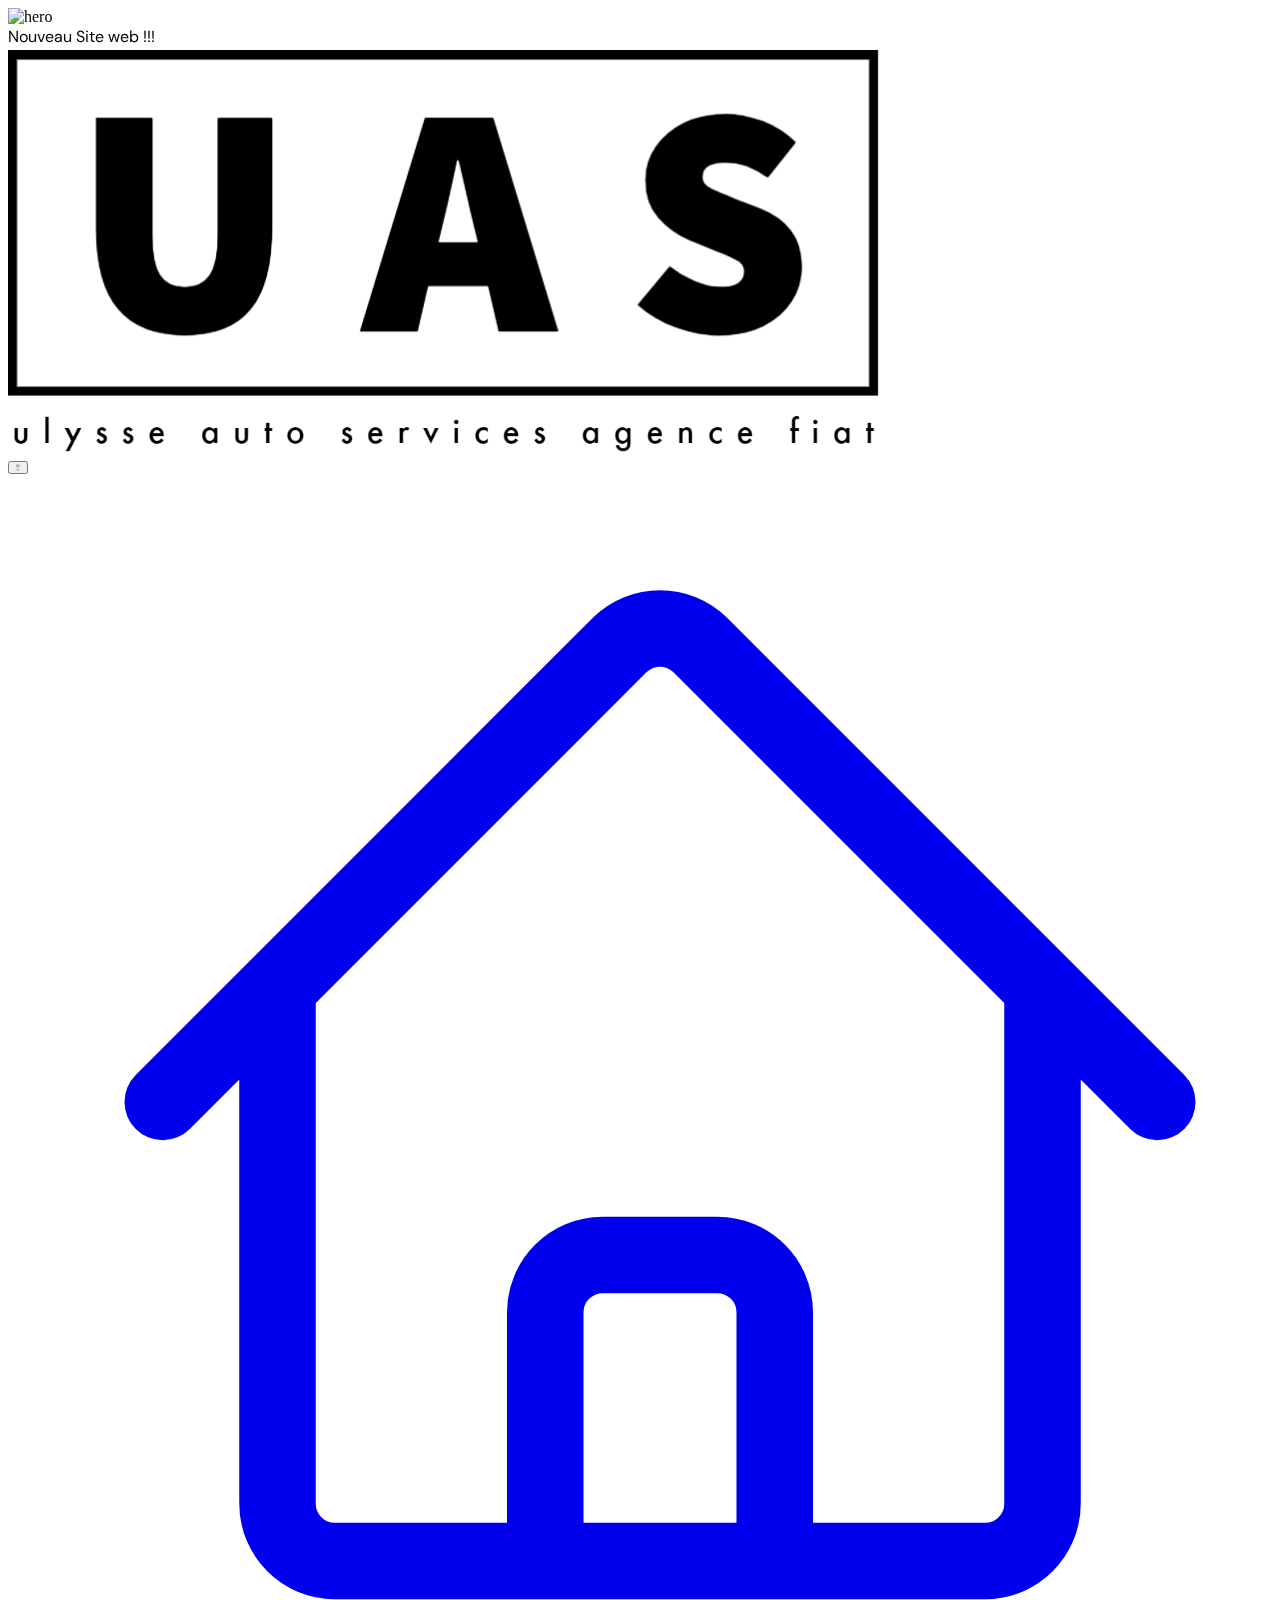
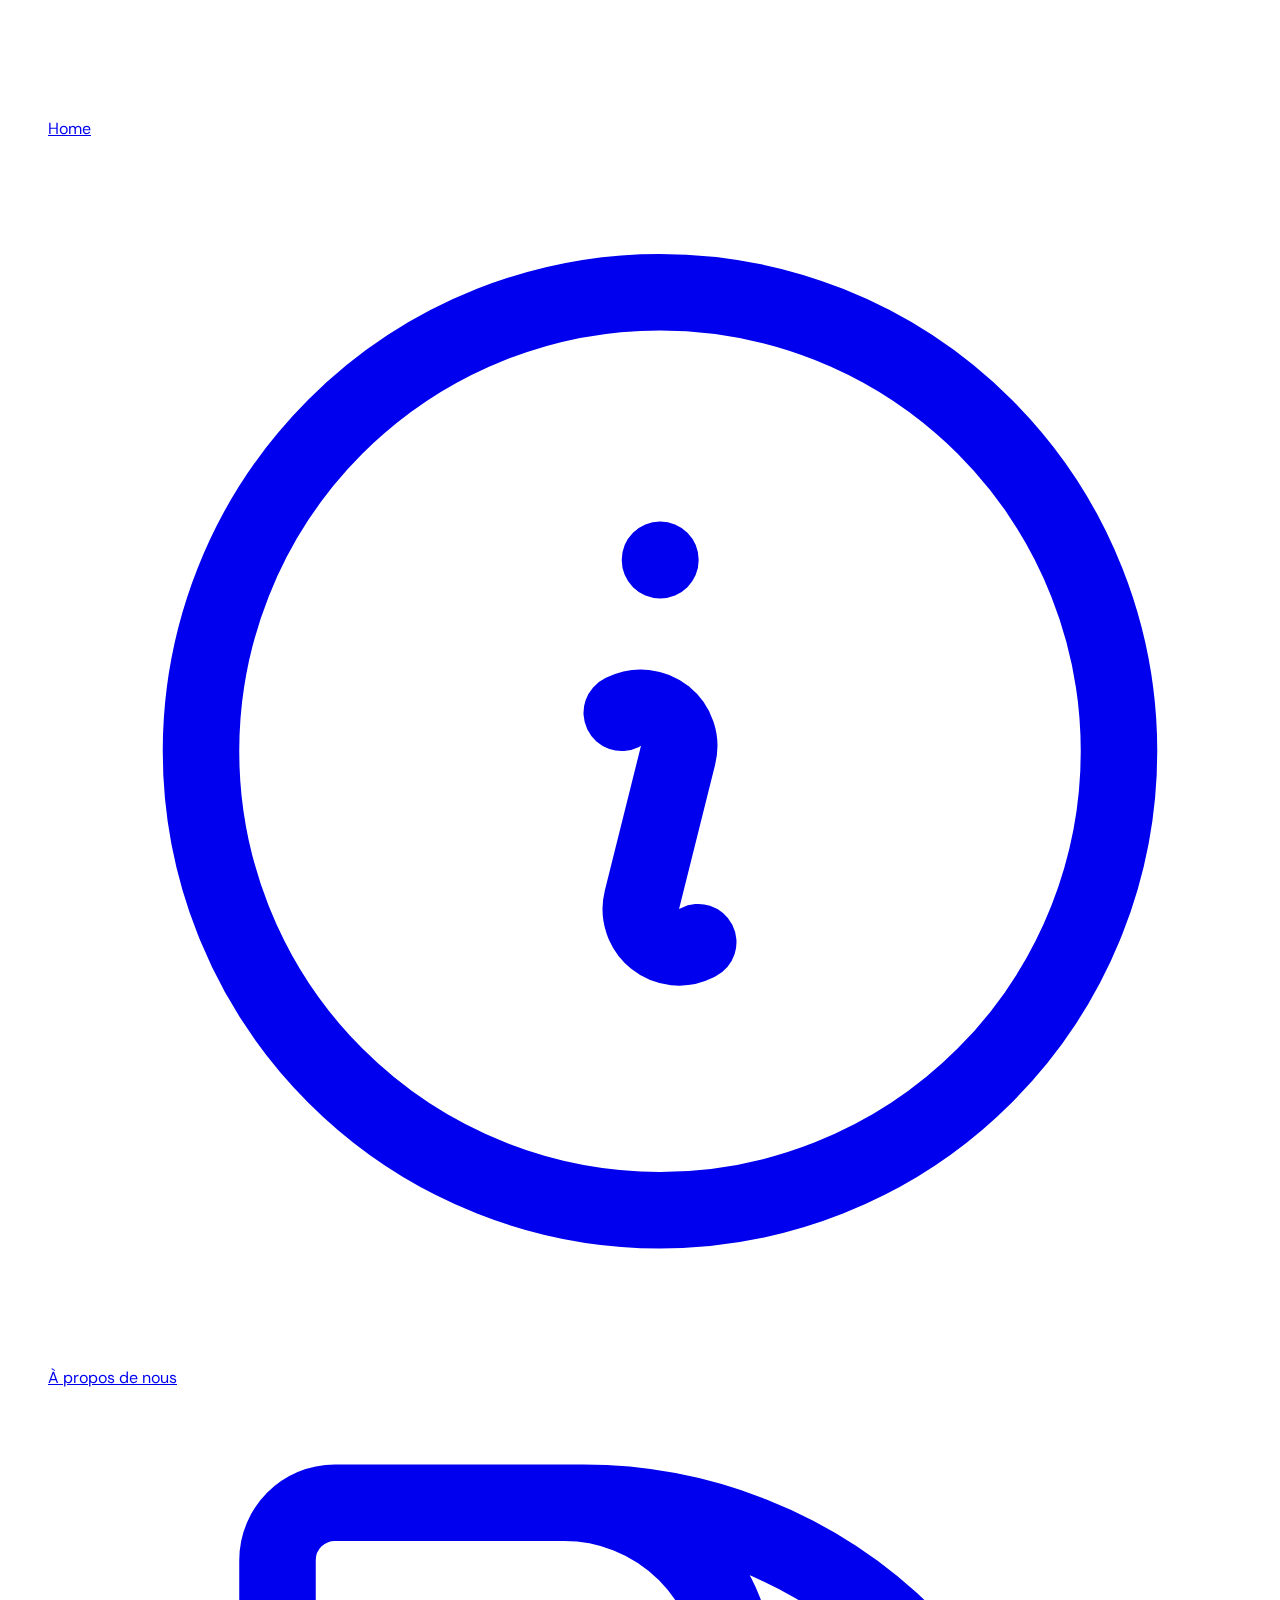
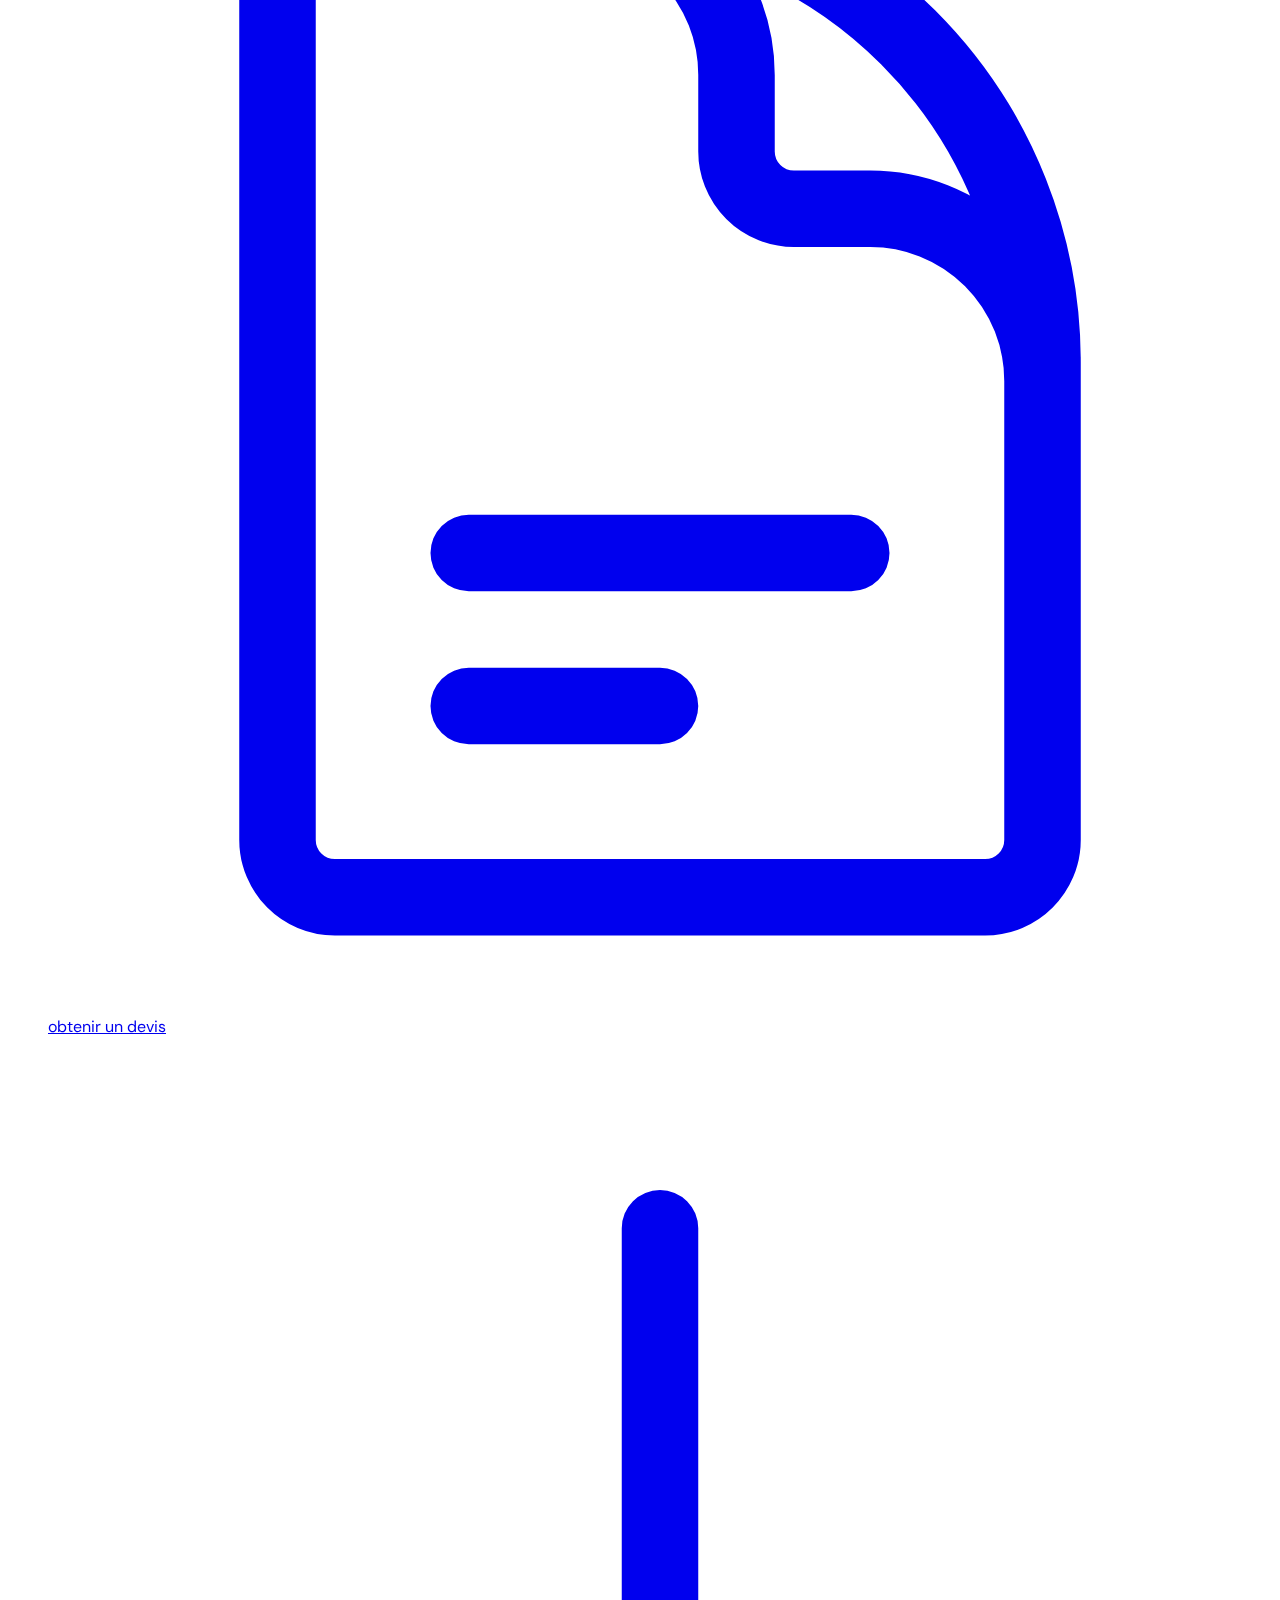
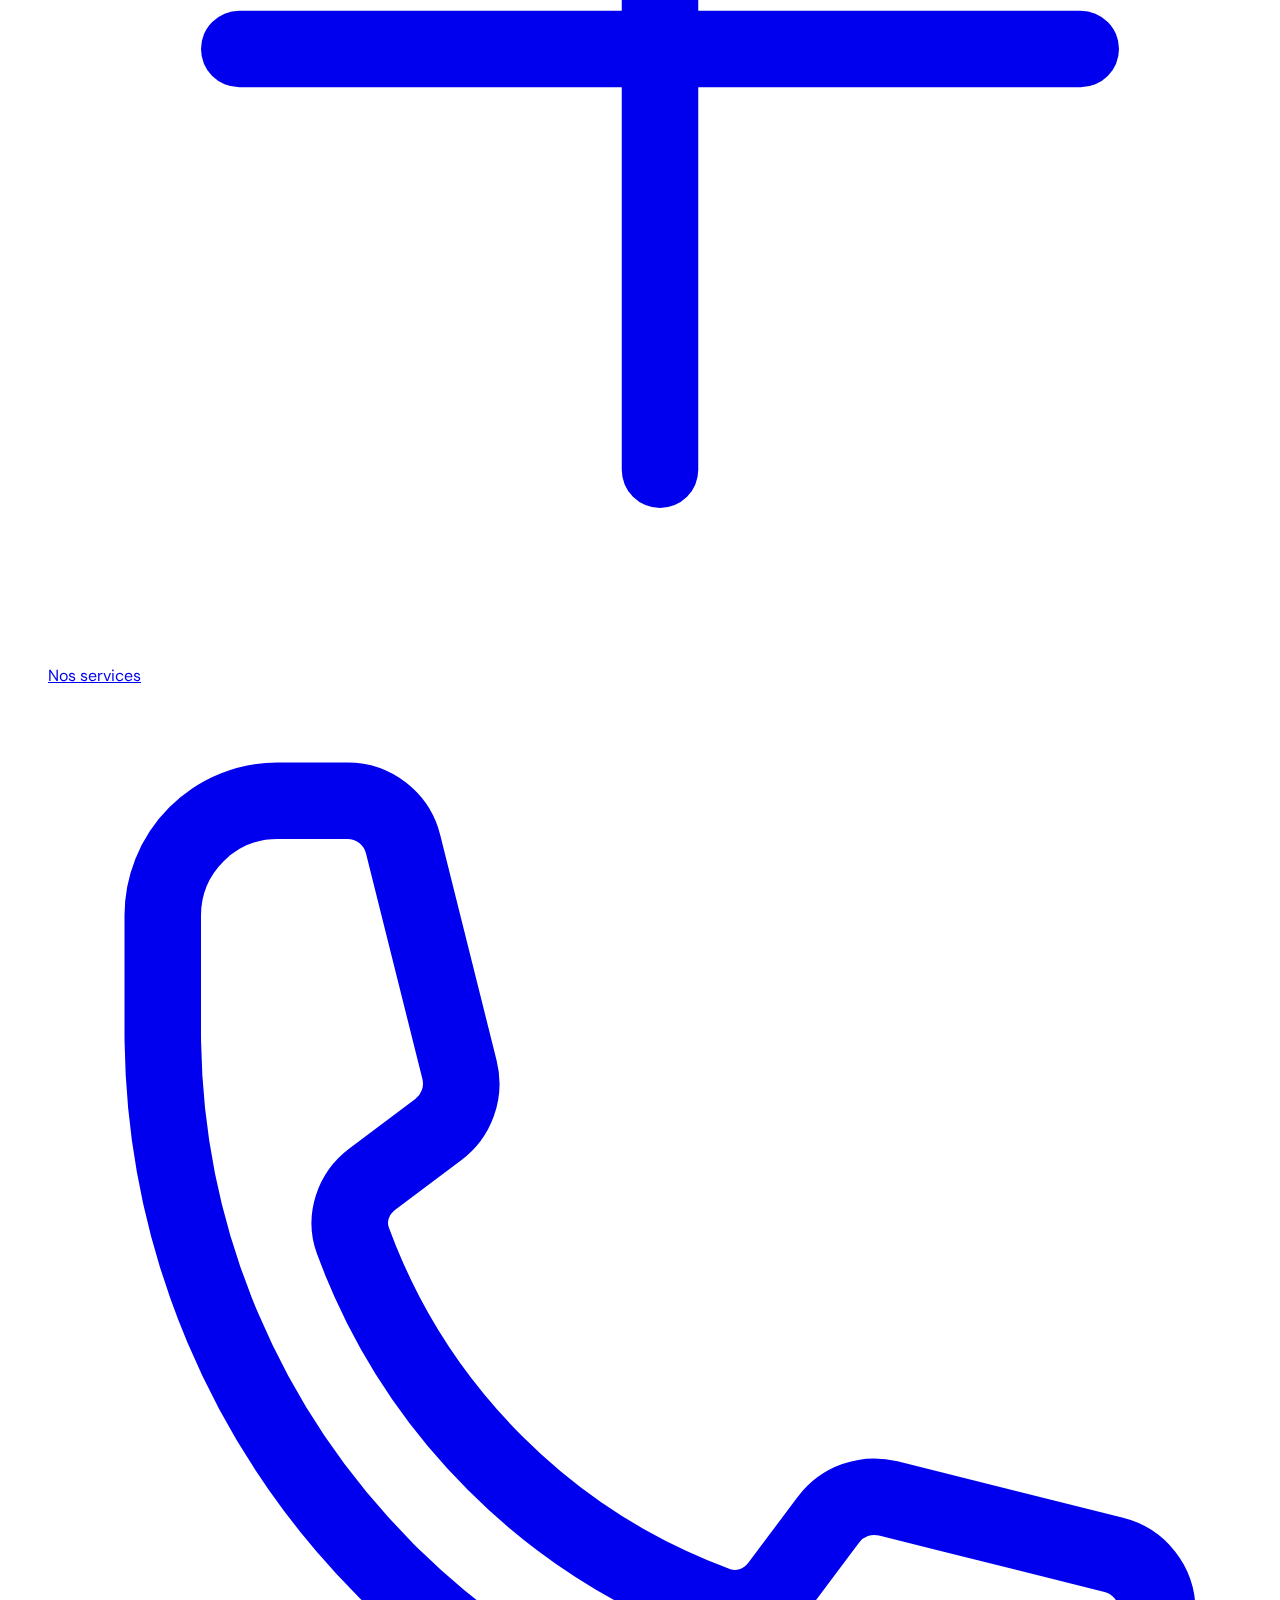
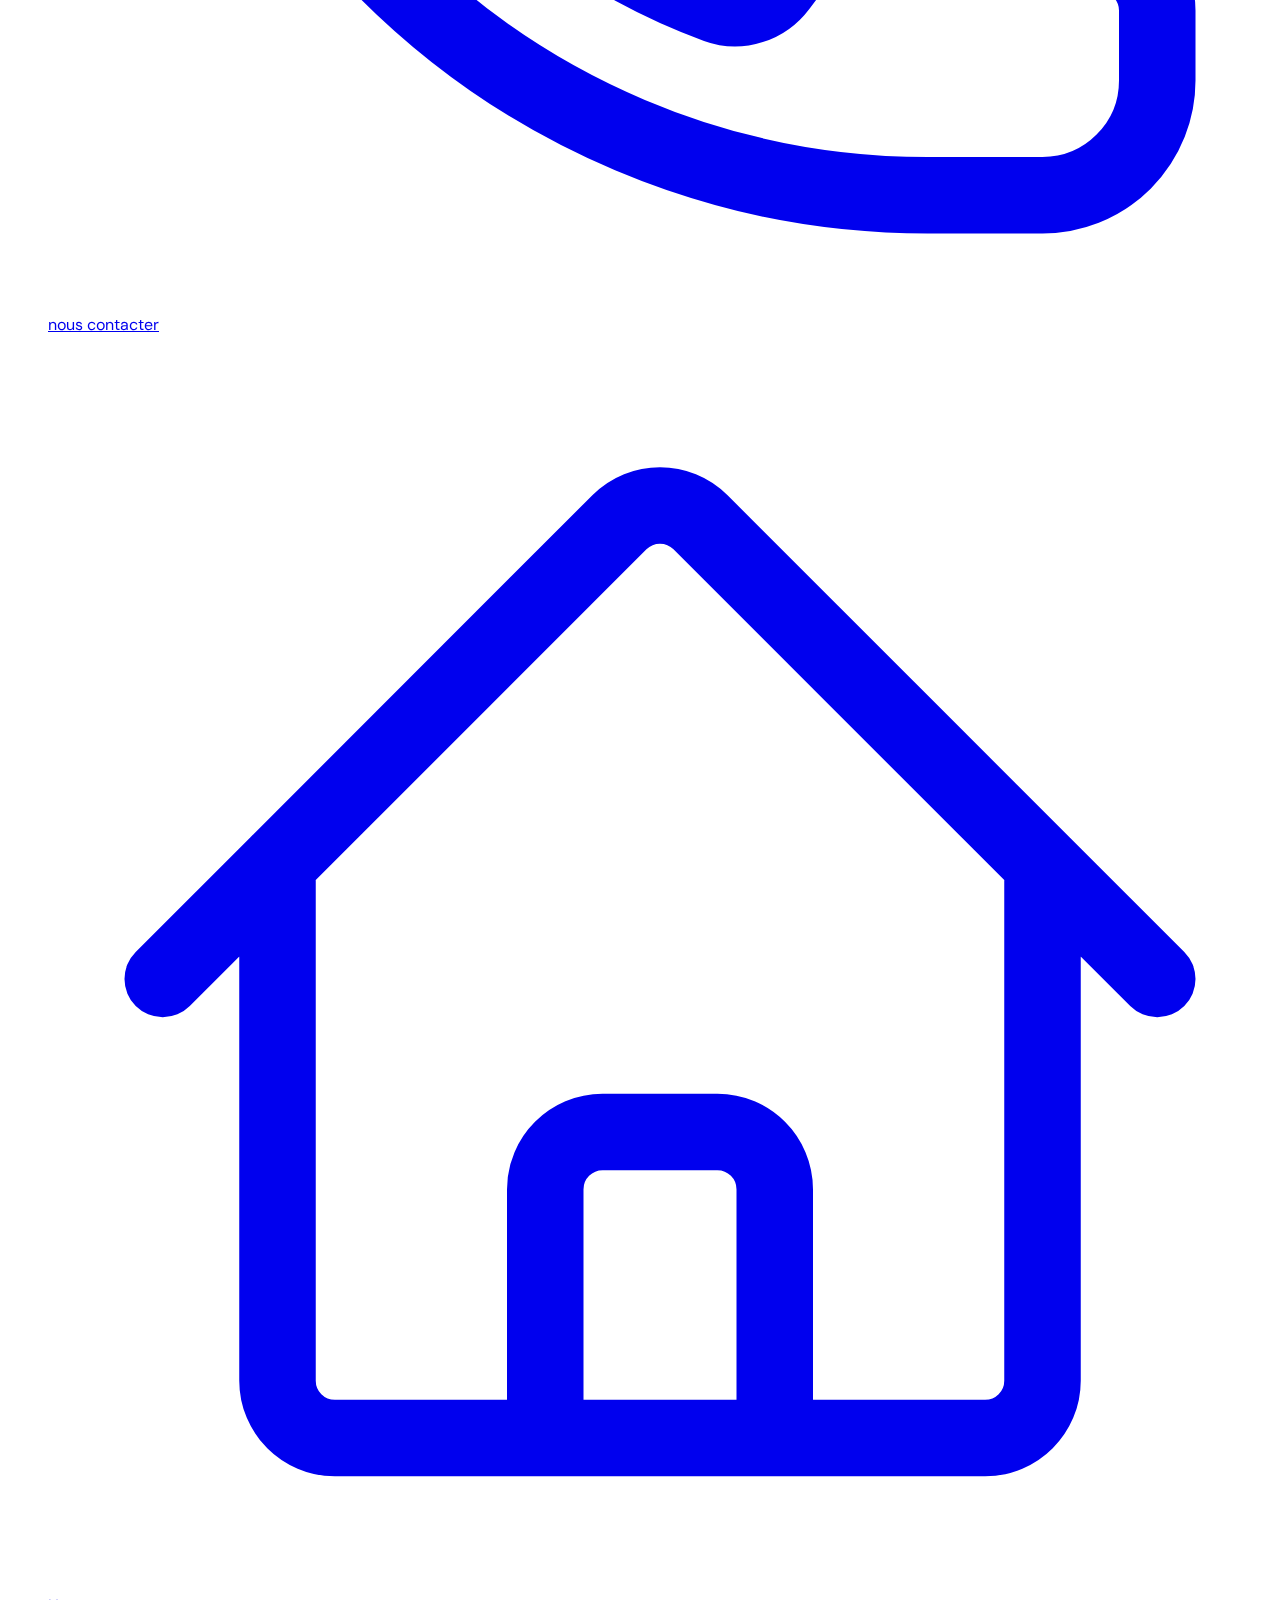
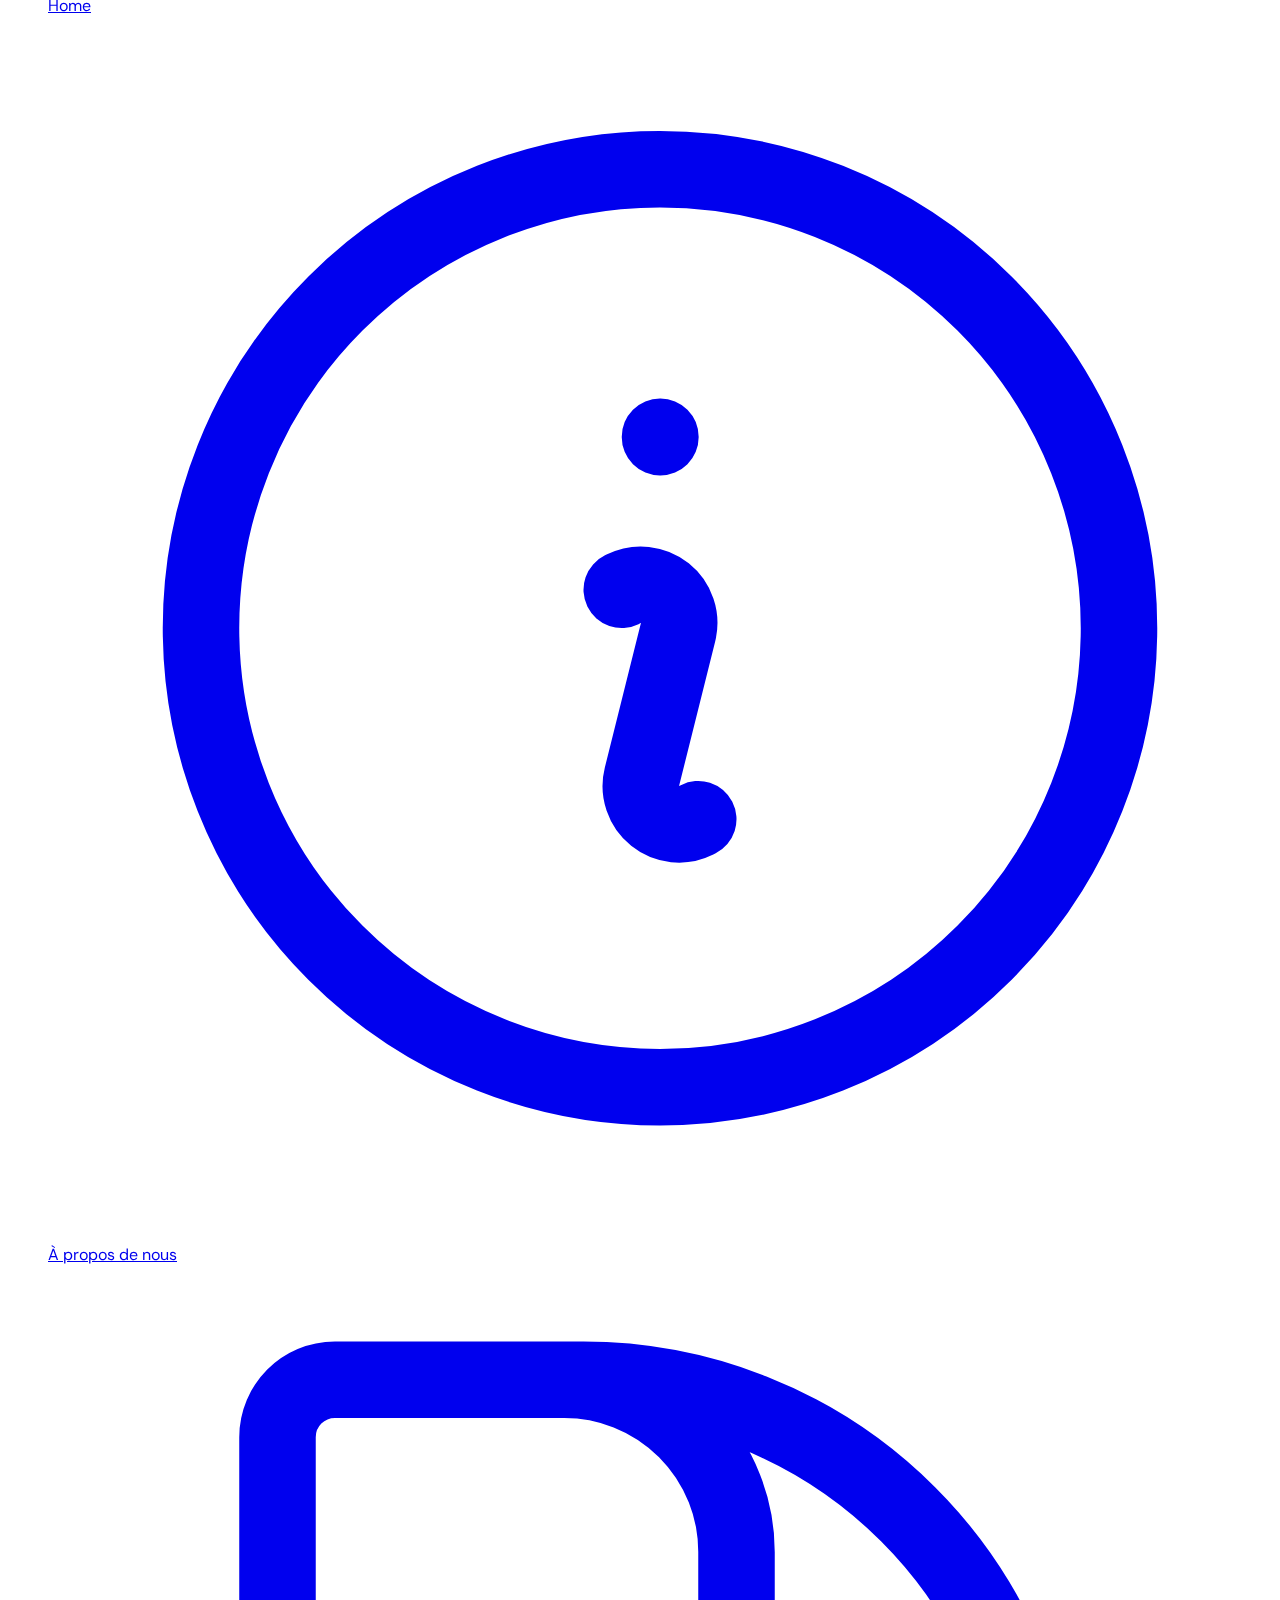
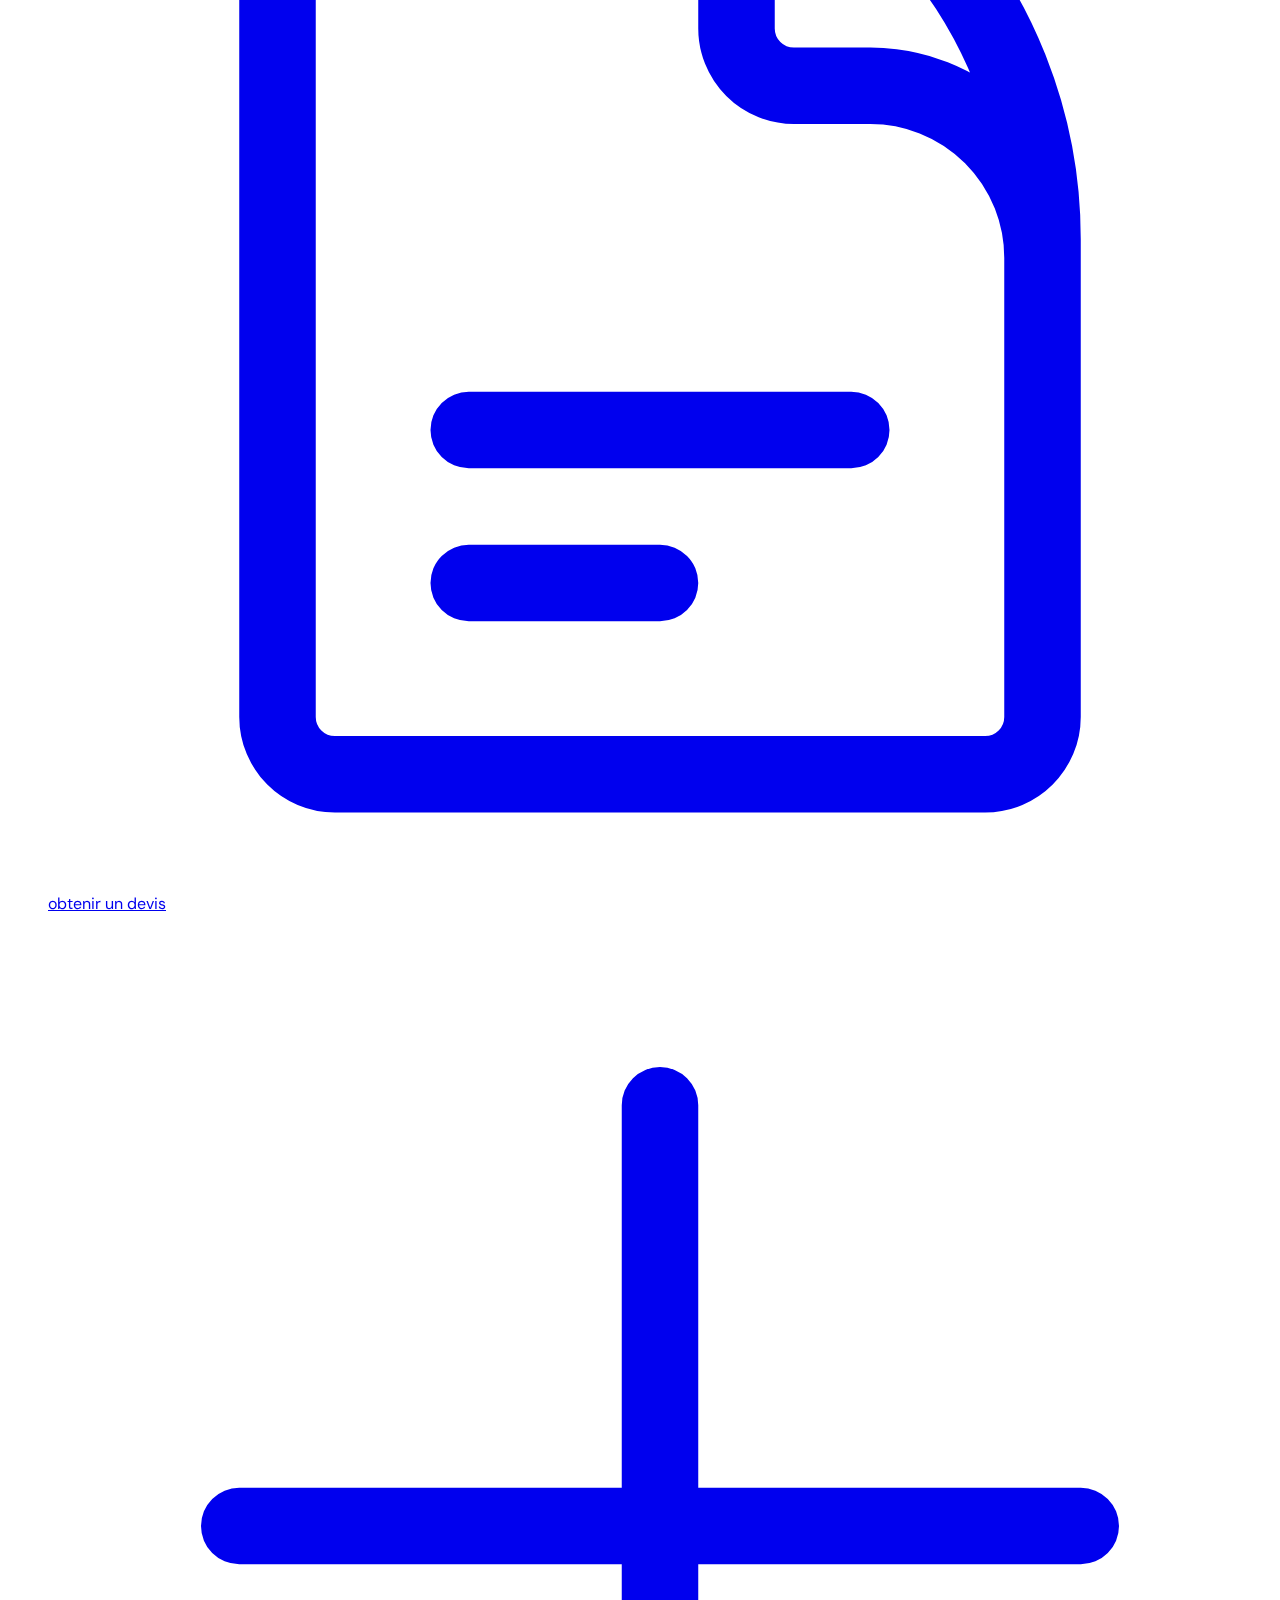
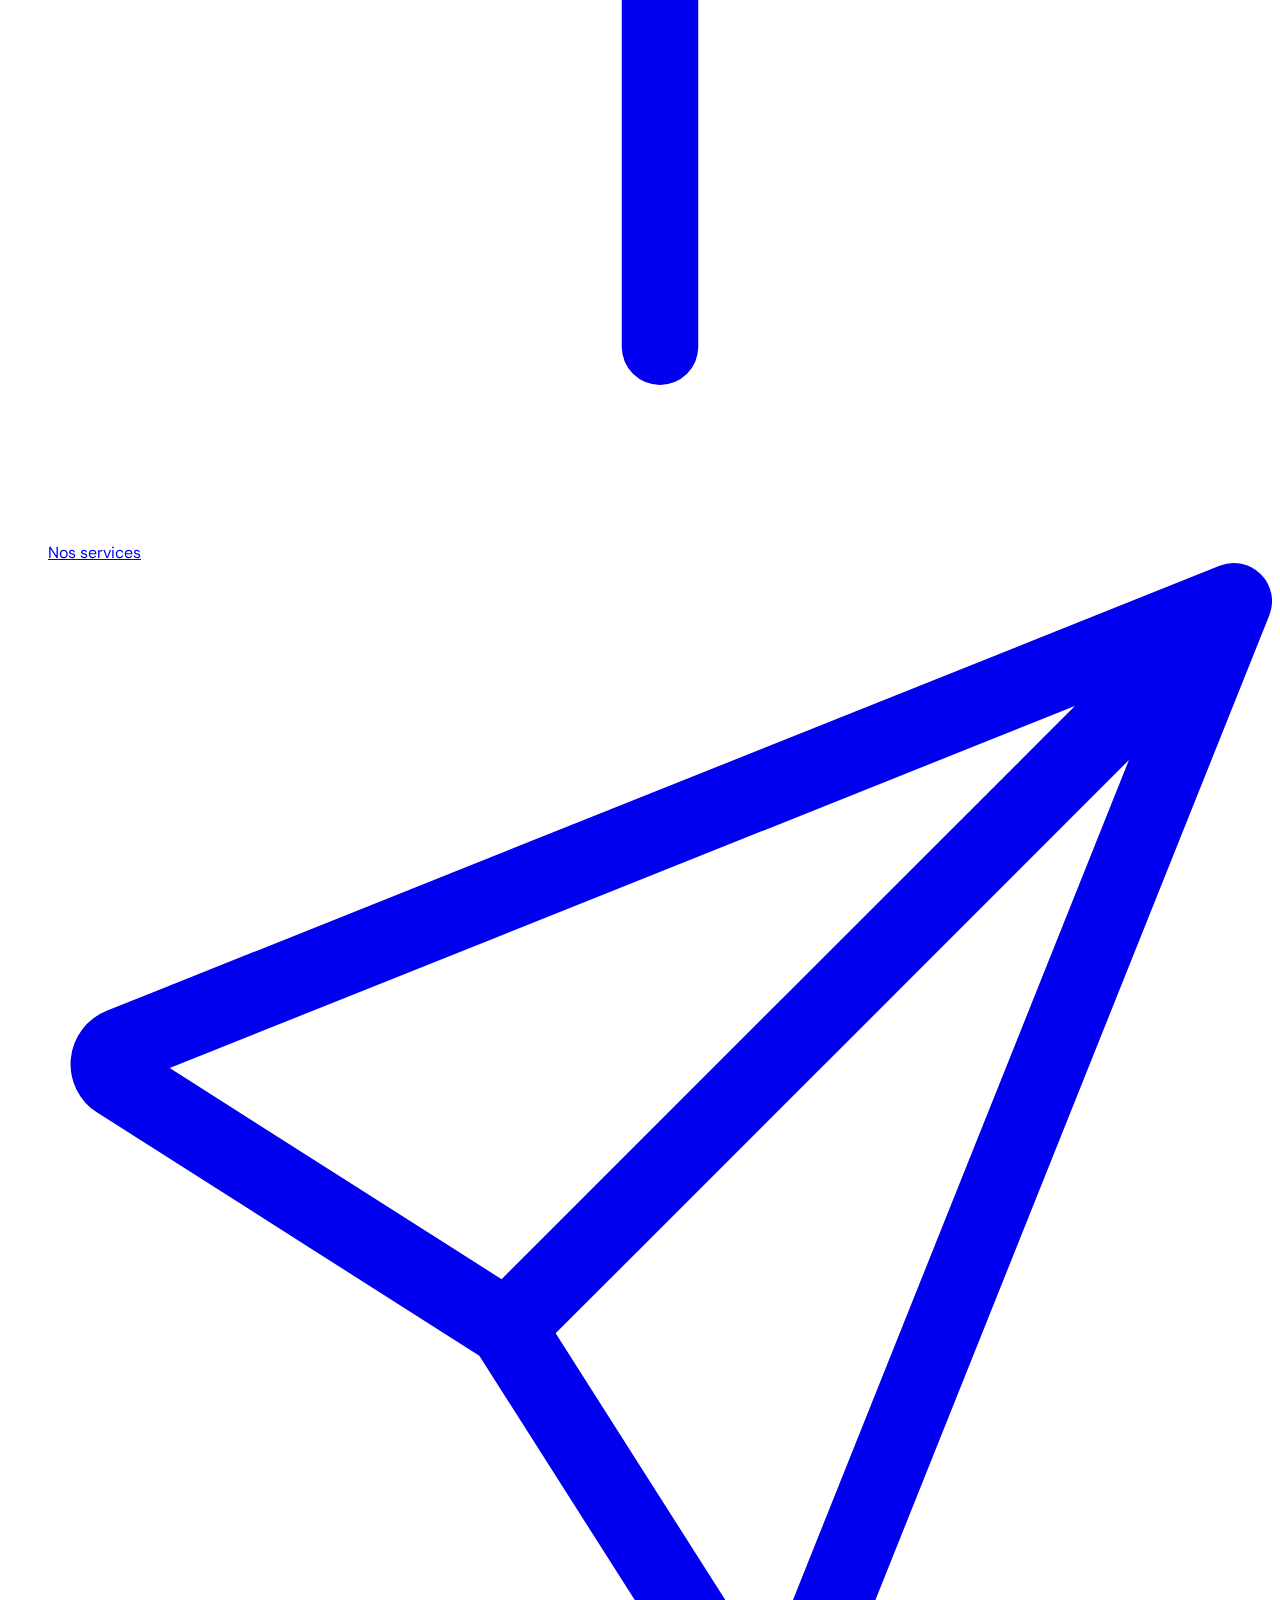
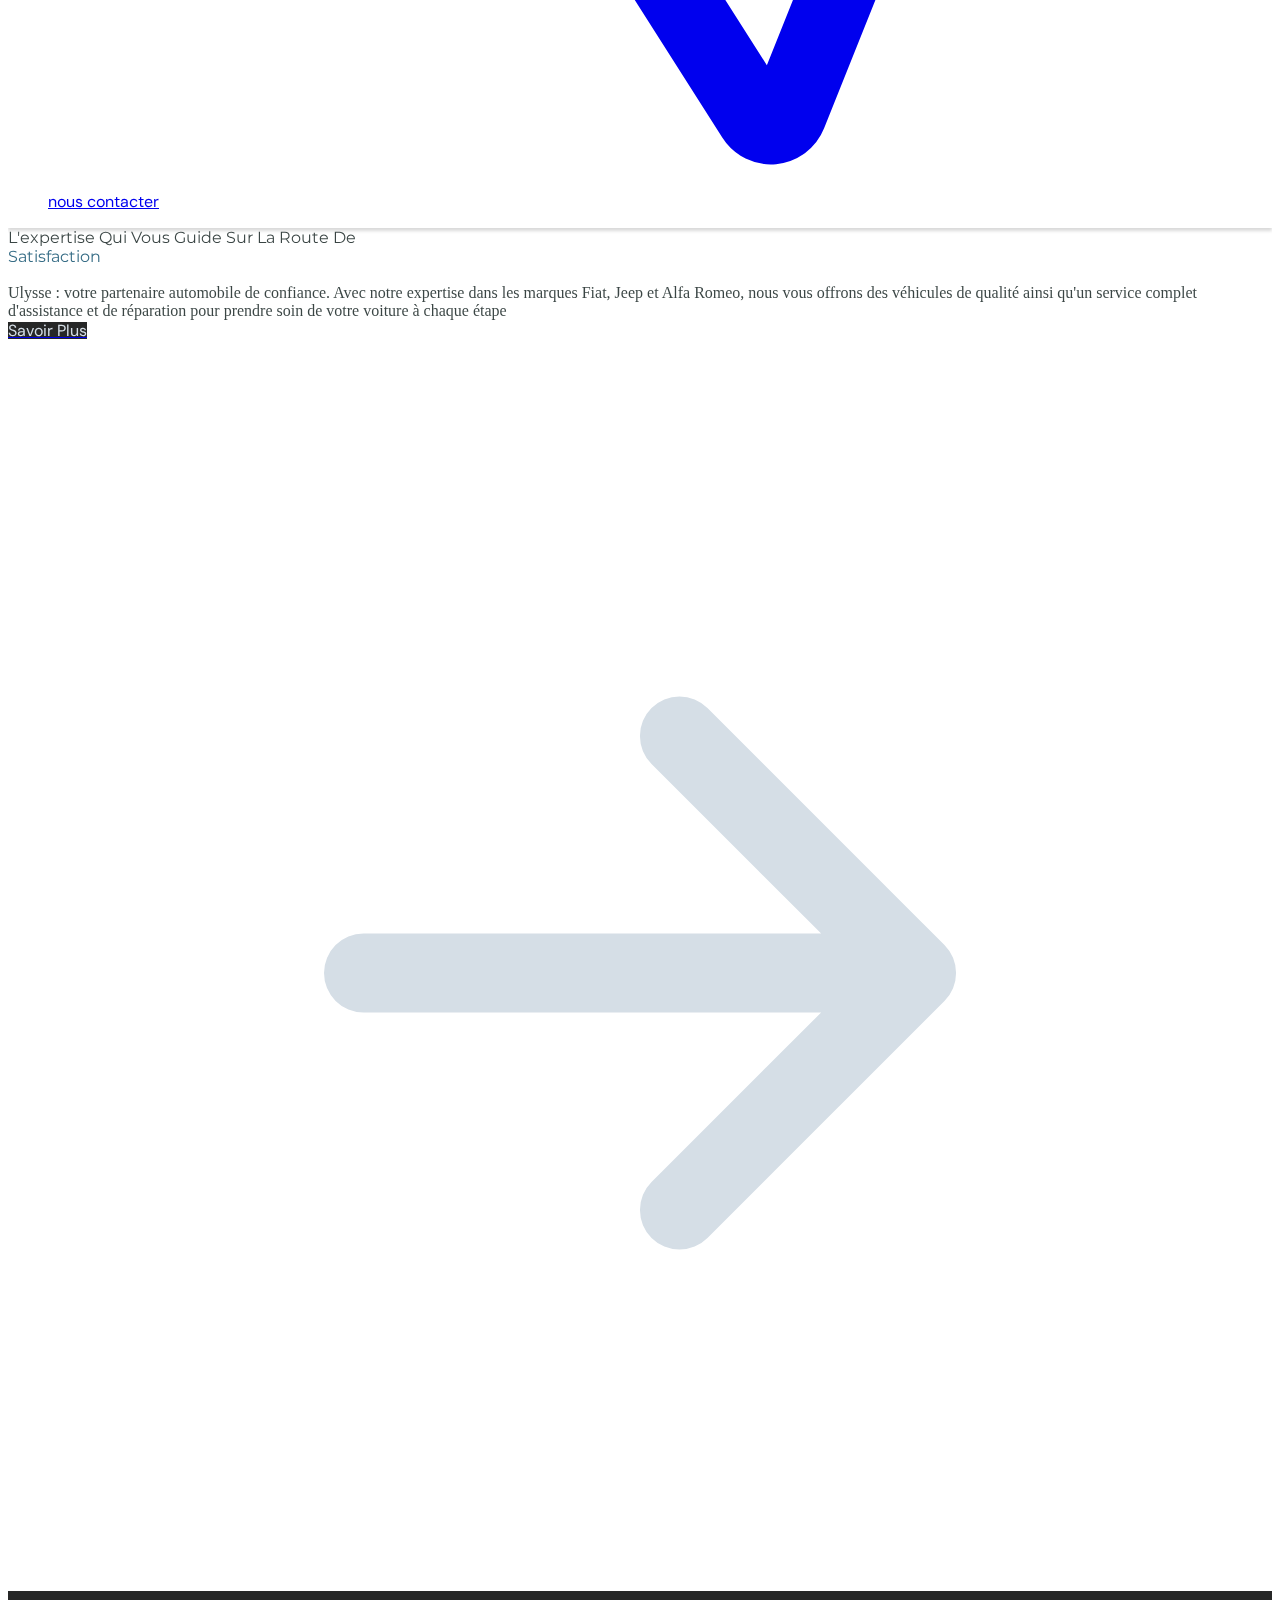
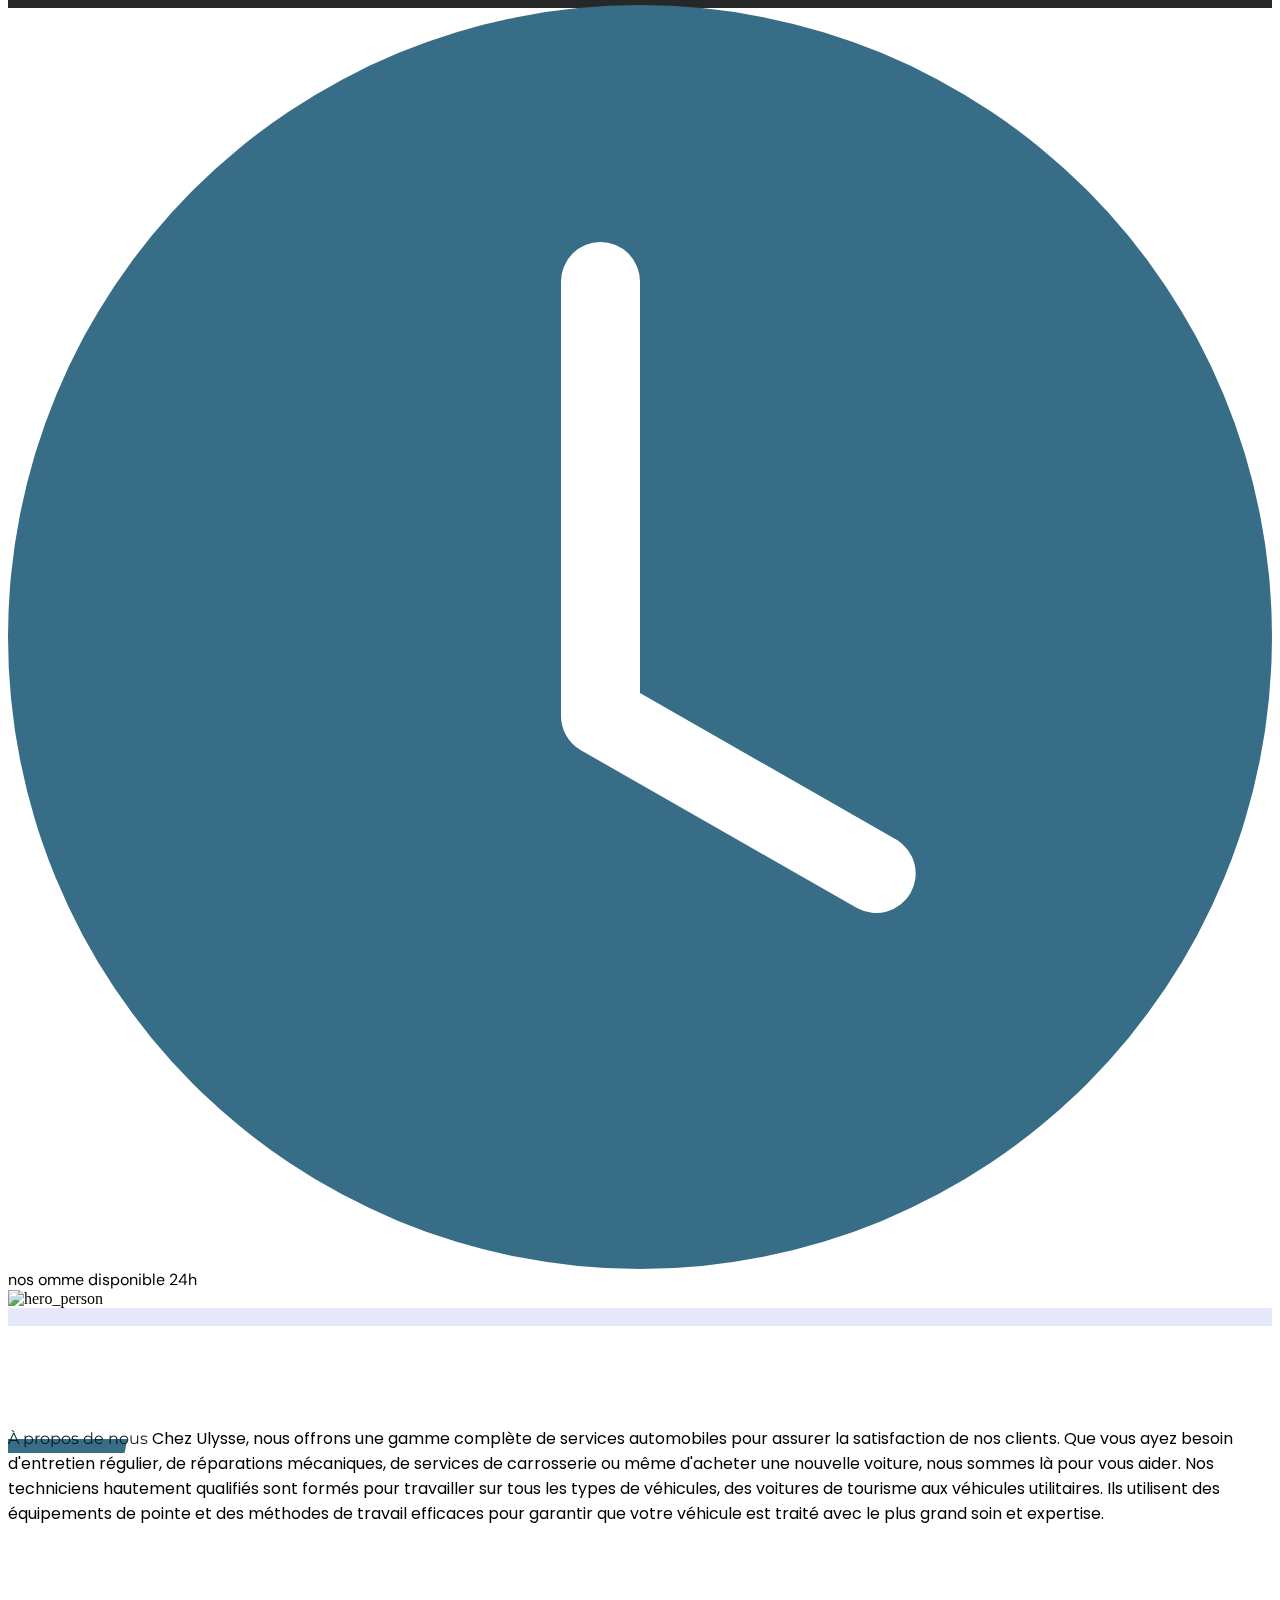
==== commit 94e3eba2: "Update index.html" ====
--- a/index.html
+++ b/index.html
@@ -16,9 +16,9 @@
 
 
     <!--styles-->
-<!--
+
     <script defer src="../js/animation.js"></script>
-    -->
+ 
    
   </head>
 
@@ -1021,7 +1021,7 @@
               class="md:col-span-3 row-span-3 sm:h-[100%] md:h-[100%] flex justify-center items-center"
             >
               <img
-                src="https://live.staticflickr.com/65535/53024544822_ce1efbde59_b.jpg"
+                src="./images/K.png"
                 class="w-full h-1/2 object-contain"
                 alt=""
               />
@@ -1107,7 +1107,7 @@
               class="md:col-span-3 row-span-3 sm:h-[100%] md:h-[100%] flex justify-center items-center"
             >
               <img
-                src="https://live.staticflickr.com/65535/53024544722_a4d4894500_b.jpg"
+                src="./images/M.png"
                 class="w-full h-1/2 object-contain"
                 alt=""
               />
@@ -1195,7 +1195,7 @@
               class="md:col-span-3 row-span-3 sm:h-[100%] md:h-[100%] flex justify-center items-center"
             >
               <img
-                src="https://live.staticflickr.com/65535/53025609078_b6ffd07d6e_b.jpg"
+                src="./images/A.png"
                 class="w-full h-1/2 object-contain"
                 alt=""
               />
@@ -1293,7 +1293,7 @@
                 />
               </svg>
               <img
-                src="https://live.staticflickr.com/65535/53024544822_ce1efbde59_b.jpg"
+                src="./images/K.png"
                 class="w-full h-2/4 object-contain"
                 alt=""
               />
